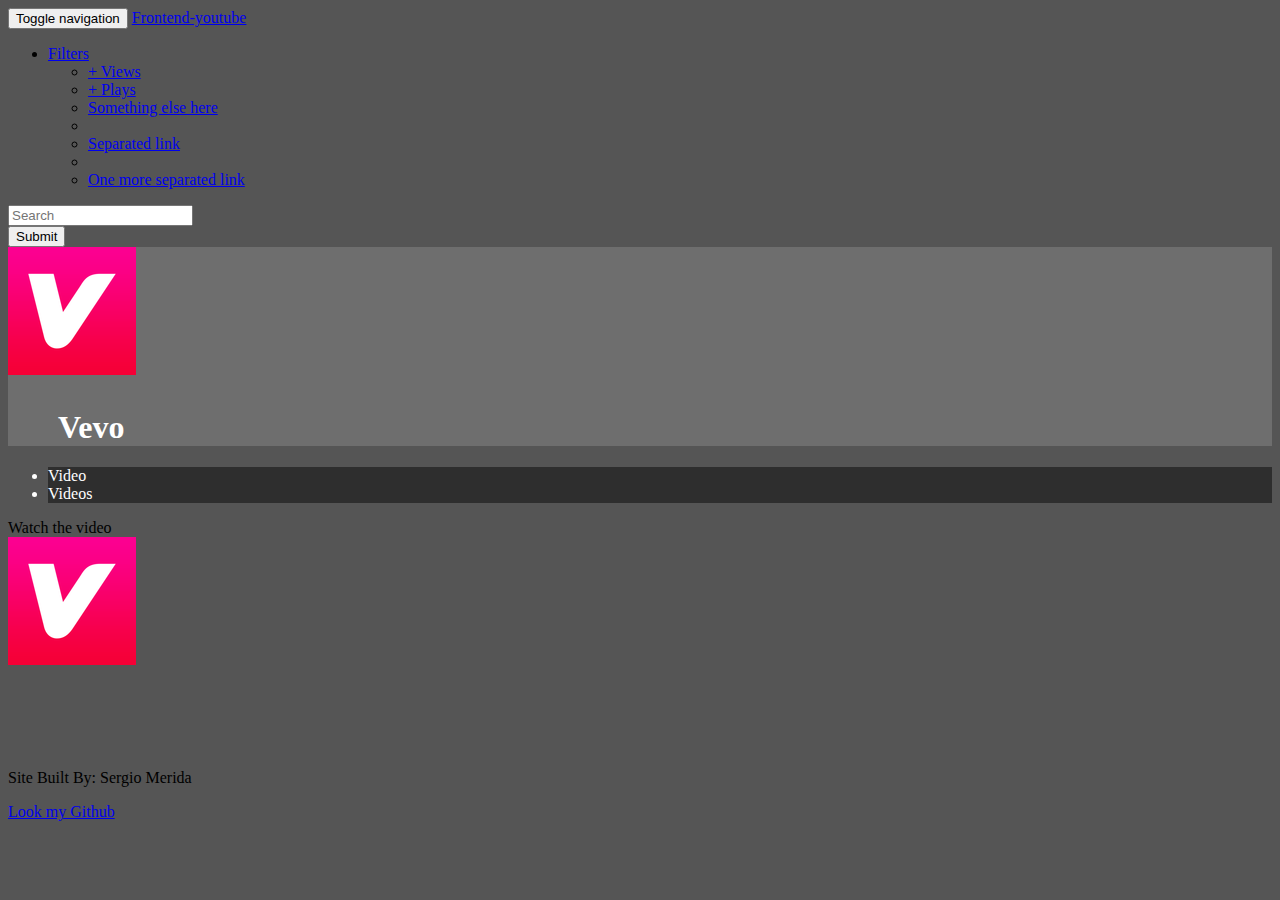
==== index.html @ ce989d82 "Second Commit" ====
<!DOCTYPE html>
<html>
<head>
 <meta charset="utf-8">
 <meta name="viewport" content="width=device-width, initial-scale=1.0">
 <meta name="viewport" content="width=device-width, initial-scale=1, maximum-scale=1, user-scalable=no">
 <link rel="shortcut icon" type="image/png" href="img/photo.jpg.png"/>

 <title>Frontend-youtube</title>

 <!-- Jquery -->
 <script src="http://ajax.googleapis.com/ajax/libs/jquery/1.10.2/jquery.min.js"></script>
 <script src="http://code.jquery.com/jquery-1.10.1.min.js"></script>
 <!--Knockout-->
 <script type='text/javascript' src='knockout-3.2.0.js'></script>

 <!-- Bootstrap core CSS -->
 <link href="bootstrap/css/bootstrap.css" rel="stylesheet">
 <link href="bootstrap/css/bootstrap.min.css" rel="stylesheet">
 <link href="bootstrap/css/bootstrap-theme.css" rel="stylesheet">
 <link href="bootstrap/css/bootstrap-theme.min.css" rel="stylesheet">
 <link href="css/styles.css" rel="stylesheet">

</head>
<body>
<nav class="navbar navbar-inverse" role="navigation">
  <div class="container-fluid">
    <!-- Brand and toggle get grouped for better mobile display -->
    <div class="navbar-header">
      <button type="button" class="navbar-toggle collapsed" data-toggle="collapse" data-target="#bs-example-navbar-collapse-1">
        <span class="sr-only">Toggle navigation</span>
        <span class="icon-bar"></span>
        <span class="icon-bar"></span>
        <span class="icon-bar"></span>
      </button>
      <a class="navbar-brand" href="#">Frontend-youtube</a>
    </div>

    <!-- Collect the nav links, forms, and other content for toggling -->
    <div class="collapse navbar-collapse" id="bs-example-navbar-collapse-1">
      <ul class="nav navbar-nav navbar-right">
        <li class="pull-right dropdown">
          <a href="#" class="dropdown-toggle" data-toggle="dropdown" role="button" aria-expanded="false">Filters <span class="caret"></span></a>
          <ul class="dropdown-menu" role="menu">
            <li><a href="#">+ Views</a></li>
            <li><a href="#">+ Plays</a></li>
            <li><a href="#">Something else here</a></li>
            <li class="divider"></li>
            <li><a href="#">Separated link</a></li>
            <li class="divider"></li>
            <li><a href="#">One more separated link</a></li>
          </ul>
        </li>
      </ul>
      <form class="pull-right navbar-form navbar-left" role="search">
        <div class="form-group">
          <input type="text" class="form-control" placeholder="Search">
        </div>
        <button type="submit" class="btn btn-danger">Submit</button>
      </form>
    </div><!-- /.navbar-collapse -->
  </div><!-- /.container-fluid -->
</nav><!--Navbar-->

 <div class="container">
  <div class="jumbotron top">
  <div class="row">
   <div class="col-md-2"></div>
   <div class="col-md-3">
   	<img src="images/avatar_99f4458751a7_128.png" class="img-responsive img-circle" alt="Responsive image">
   </div>	
   <div class="col-md-7">   
	<h1 class="vevo">Vevo</h1>
   </div>
  </div>
 </div>
 </div>

<div class="container up">
 <div class="row">
  <div class="col-md-4">
  	<!-- List group -->
  	<ul class="list-group">
  		<li class="list-group-item">Video</li>
         	<li class="list-group-item">Videos</li>
  	</ul>
  </div>
  	<div class="col-md-8">
		<div class="panel panel-inverse">
 	 		<div class="panel-heading">Watch the video</div>
  			<div class="panel-body">
    			<img src="images/avatar_99f4458751a7_128.png" class="img-responsive img-circle" alt="Responsive image">
  			</div>
		</div>
	</div>
 </div>
</div>


<div class="navbar navbar-inverse navbar-fixed-bottom">
 <div class="container">
  <p class="navbar-text pull-left">Site Built By: Sergio Merida</p>
  <a href="https://github.com/SergioMerida" target="blank" class="navbar-btn btn-danger btn pull-right">Look my Github</a>
 </div>
</div>

<!--Javascript-->
<script src="js/script.js"></script>
<!-- Bootstrap -->
<script src="bootstrap/js/bootstrap.js"></script>
<script src="bootstrap/js/bootstrap.min.js"></script>
</body>

</html>
---- css/styles.css ----
body {
    background-color: #555555;
}

.vevo {
   margin-left: 50px;
   margin-top: 30px;
   color: white;
}

.up {
	margin-bottom: 100px;
}

.top {
	background: #6E6E6E url('http://s3.amazonaws.com/codecademy-content/courses/ltp2/img/uber/black-thread.png') repeat left top;
}

.list-group-item {
	background-color: #2E2E2E;
	border: #555555;
	color: white;
}
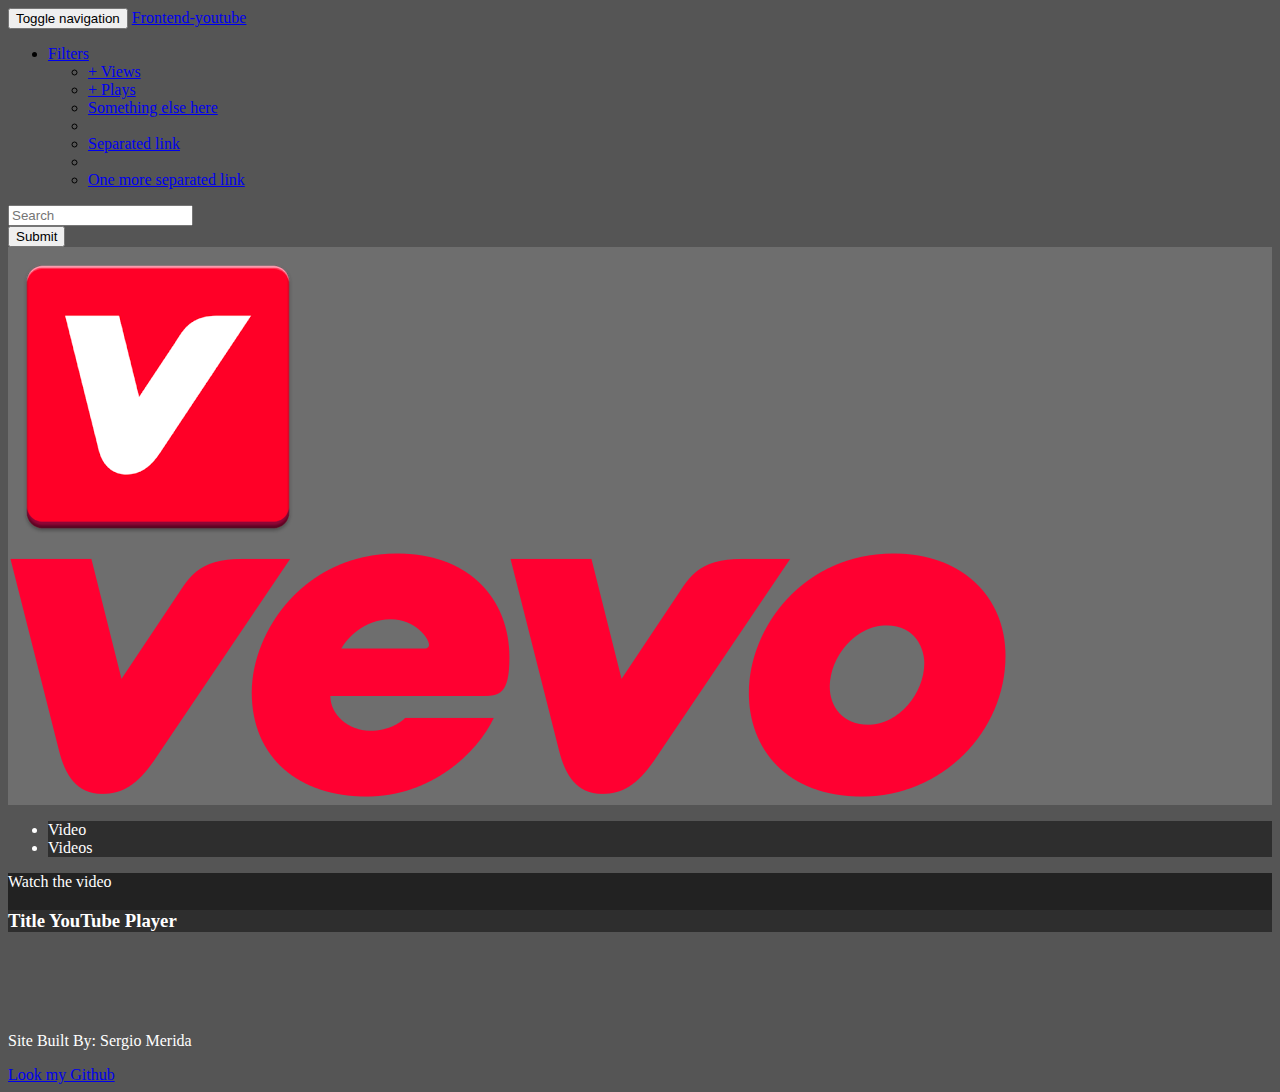
==== commit a7c20292: "3Commit" ====
--- a/index.html
+++ b/index.html
@@ -65,12 +65,12 @@
  <div class="container">
   <div class="jumbotron top">
   <div class="row">
-   <div class="col-md-2"></div>
-   <div class="col-md-3">
-   	<img src="images/avatar_99f4458751a7_128.png" class="img-responsive img-circle" alt="Responsive image">
-   </div>	
-   <div class="col-md-7">   
-	<h1 class="vevo">Vevo</h1>
+   <div class="col-md-2">
+   	<img src="images/vevo.png" class="img-responsive" alt="Responsive image">
+   </div>
+   <div class="col-md-1"></div>
+   <div class="col-md-8">
+   <img src="images/1000px-Vevo_logo.svg.png" class="img-responsive img-rounded" alt="Responsive image">
    </div>
   </div>
  </div>
@@ -88,14 +88,51 @@
   	<div class="col-md-8">
 		<div class="panel panel-inverse">
  	 		<div class="panel-heading">Watch the video</div>
-  			<div class="panel-body">
-    			<img src="images/avatar_99f4458751a7_128.png" class="img-responsive img-circle" alt="Responsive image">
-  			</div>
+  			<div class="panel-body"><!--Start the video-->
+                <div class="container">
+                    <div class="row">
+                        <h3>Title YouTube Player</h3>
+                        <div class="col-md-8">
+                            <div id="player"></div>
+                        </div>
+                        <div class="col-md-7">
+                            <div class="col-md-1">
+                                <!-- button play/pause -->
+                                <span class="button-play glyphicon glyphicon-play"></span>
+                                <span class="button-play glyphicon glyphicon-pause" style="display:none"></span>
+
+                            </div>
+                            <div class="col-md-1">
+                                <!-- button volume -->
+                                <span class="button-volume glyphicon glyphicon-volume-up"></span>
+                                <span class="button-volume glyphicon glyphicon-volume-down" style="display:none"></span>
+                            </div>
+                            <div class="col-md-9">
+                                <!-- input range with JqueryUI -->
+                                <div id="slider"></div>
+
+                            </div>
+                            <div class="col-md-1">
+                                <!-- button fullscreen -->
+                                <span class="button-resize glyphicon glyphicon-resize-full" id="fullsize"></span>
+
+                            </div>
+                        </div>
+                    </div>
+                </div>
+
+            </div>
 		</div>
 	</div>
  </div>
 </div>
 
+
+<script type="text/javascript">
+    $("#slider").slider({
+        range: "min"
+    });
+</script>
 
 <div class="navbar navbar-inverse navbar-fixed-bottom">
  <div class="container">
--- a/css/styles.css
+++ b/css/styles.css
@@ -18,6 +18,23 @@
 
 .list-group-item {
 	background-color: #2E2E2E;
-	border: #555555;
+	border: #222222;
 	color: white;
 }
+
+.panel {
+	background-color: #222222;
+	color: white;
+}
+
+.panel-body {
+	background-color: #2E2E2E;
+}
+
+.navbar-text {
+	color: white;
+}
+
+.dropdown-menu {
+	background-color: #555555;
+}
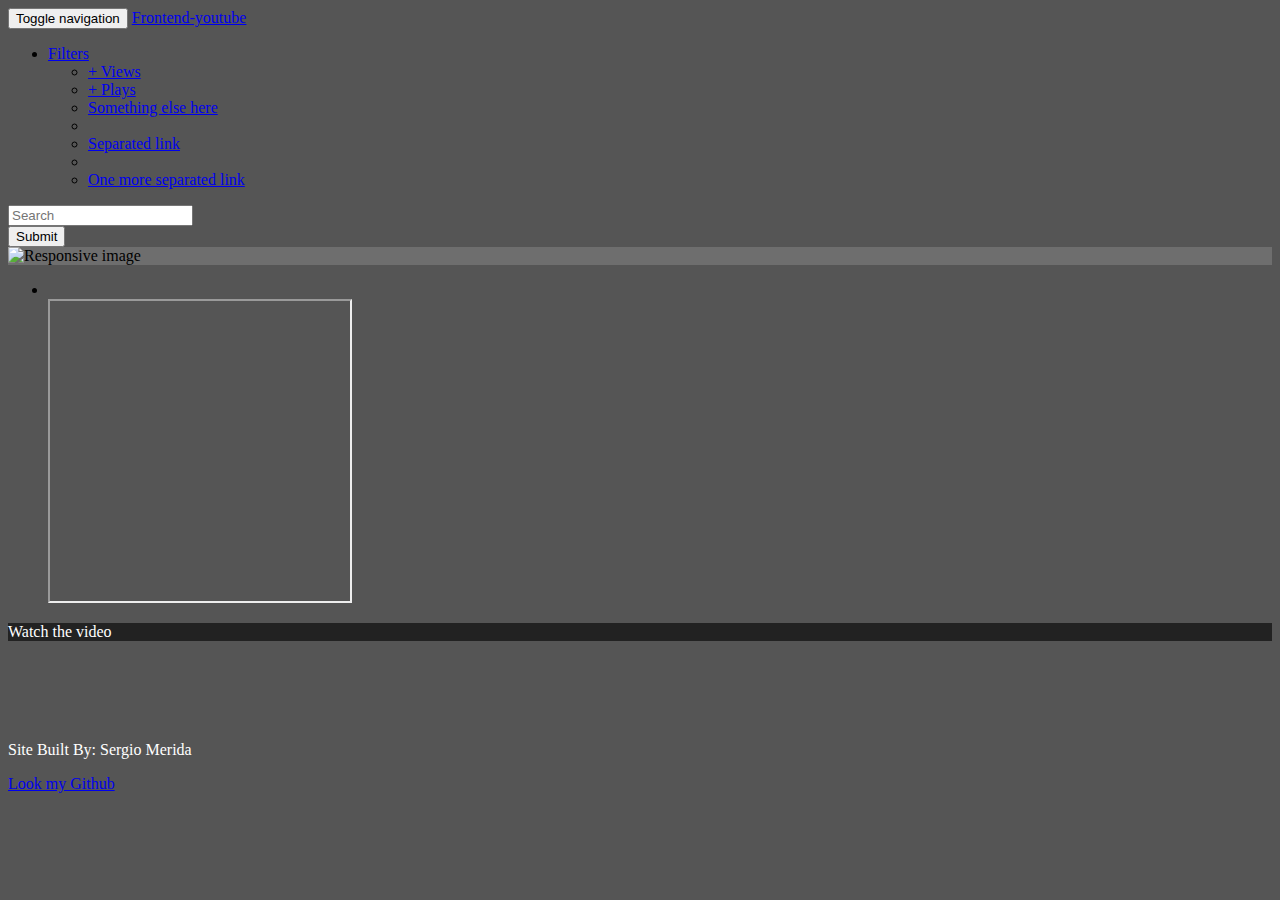
==== commit ae9cf921: "v3" ====
--- a/index.html
+++ b/index.html
@@ -1,29 +1,23 @@
 <!DOCTYPE html>
 <html>
 <head>
- <meta charset="utf-8">
- <meta name="viewport" content="width=device-width, initial-scale=1.0">
- <meta name="viewport" content="width=device-width, initial-scale=1, maximum-scale=1, user-scalable=no">
- <link rel="shortcut icon" type="image/png" href="img/photo.jpg.png"/>
+	<meta charset="utf-8">
+ 	<meta name="viewport" content="width=device-width, initial-scale=1.0">
+ 	<meta name="viewport" content="width=device-width, initial-scale=1, maximum-scale=1, user-scalable=no">
+ 	<link rel="shortcut icon" type="image/png" href="img/photo.jpg.png"/>
 
- <title>Frontend-youtube</title>
-
- <!-- Jquery -->
- <script src="http://ajax.googleapis.com/ajax/libs/jquery/1.10.2/jquery.min.js"></script>
- <script src="http://code.jquery.com/jquery-1.10.1.min.js"></script>
- <!--Knockout-->
- <script type='text/javascript' src='knockout-3.2.0.js'></script>
-
+ 	 <!-- Jquery -->
+ <script src="http://ajax.googleapis.com/ajax/libs/jquery/1.10.2/jquery.min.js"> </script>
+ <script type='text/javascript' src='knockout/knockout-3.2.0.js'></script>
  <!-- Bootstrap core CSS -->
- <link href="bootstrap/css/bootstrap.css" rel="stylesheet">
  <link href="bootstrap/css/bootstrap.min.css" rel="stylesheet">
- <link href="bootstrap/css/bootstrap-theme.css" rel="stylesheet">
  <link href="bootstrap/css/bootstrap-theme.min.css" rel="stylesheet">
  <link href="css/styles.css" rel="stylesheet">
 
 </head>
 <body>
-<nav class="navbar navbar-inverse" role="navigation">
+
+	<nav class="navbar navbar-inverse" role="navigation">
   <div class="container-fluid">
     <!-- Brand and toggle get grouped for better mobile display -->
     <div class="navbar-header">
@@ -66,11 +60,11 @@
   <div class="jumbotron top">
   <div class="row">
    <div class="col-md-2">
-   	<img src="images/vevo.png" class="img-responsive" alt="Responsive image">
+   	<img src="images/last.fm.png" class="img-responsive" alt="Responsive image">
    </div>
    <div class="col-md-1"></div>
    <div class="col-md-8">
-   <img src="images/1000px-Vevo_logo.svg.png" class="img-responsive img-rounded" alt="Responsive image">
+   <!--<img src="images/lastf.png" class="img-responsive img-rounded" alt="Responsive image">-->
    </div>
   </div>
  </div>
@@ -79,60 +73,24 @@
 <div class="container up">
  <div class="row">
   <div class="col-md-4">
-  	<!-- List group -->
-  	<ul class="list-group">
-  		<li class="list-group-item">Video</li>
-         	<li class="list-group-item">Videos</li>
-  	</ul>
+	<ul data-bind="foreach: model.items">
+		<li data-bind="text: snippet.title"></li>
+		<iframe data-bind="attr: {src: 'http://www.youtube.com/embed/' + id.videoId}" width="300" height="300"></iframe>
+   </ul>
   </div>
   	<div class="col-md-8">
 		<div class="panel panel-inverse">
  	 		<div class="panel-heading">Watch the video</div>
   			<div class="panel-body"><!--Start the video-->
-                <div class="container">
-                    <div class="row">
-                        <h3>Title YouTube Player</h3>
-                        <div class="col-md-8">
-                            <div id="player"></div>
-                        </div>
-                        <div class="col-md-7">
-                            <div class="col-md-1">
-                                <!-- button play/pause -->
-                                <span class="button-play glyphicon glyphicon-play"></span>
-                                <span class="button-play glyphicon glyphicon-pause" style="display:none"></span>
-
-                            </div>
-                            <div class="col-md-1">
-                                <!-- button volume -->
-                                <span class="button-volume glyphicon glyphicon-volume-up"></span>
-                                <span class="button-volume glyphicon glyphicon-volume-down" style="display:none"></span>
-                            </div>
-                            <div class="col-md-9">
-                                <!-- input range with JqueryUI -->
-                                <div id="slider"></div>
-
-                            </div>
-                            <div class="col-md-1">
-                                <!-- button fullscreen -->
-                                <span class="button-resize glyphicon glyphicon-resize-full" id="fullsize"></span>
-
-                            </div>
-                        </div>
-                    </div>
+                <div class="embed-responsive embed-responsive-16by9">
+                <div id="player"></div>
                 </div>
-
-            </div>
-		</div>
-	</div>
- </div>
+        </div>
+		  </div>
+	  </div>
+  </div>
 </div>
 
-
-<script type="text/javascript">
-    $("#slider").slider({
-        range: "min"
-    });
-</script>
 
 <div class="navbar navbar-inverse navbar-fixed-bottom">
  <div class="container">
@@ -140,12 +98,12 @@
   <a href="https://github.com/SergioMerida" target="blank" class="navbar-btn btn-danger btn pull-right">Look my Github</a>
  </div>
 </div>
-
-<!--Javascript-->
-<script src="js/script.js"></script>
-<!-- Bootstrap -->
-<script src="bootstrap/js/bootstrap.js"></script>
-<script src="bootstrap/js/bootstrap.min.js"></script>
+	
+	<!--Javascript-->
+	<script src="js/script.js"></script>
+	<!-- Bootstrap -->
+	<script src="bootstrap/js/bootstrap.js"></script>
+	<script src="bootstrap/js/bootstrap.min.js"></script>
 </body>
 
 </html>
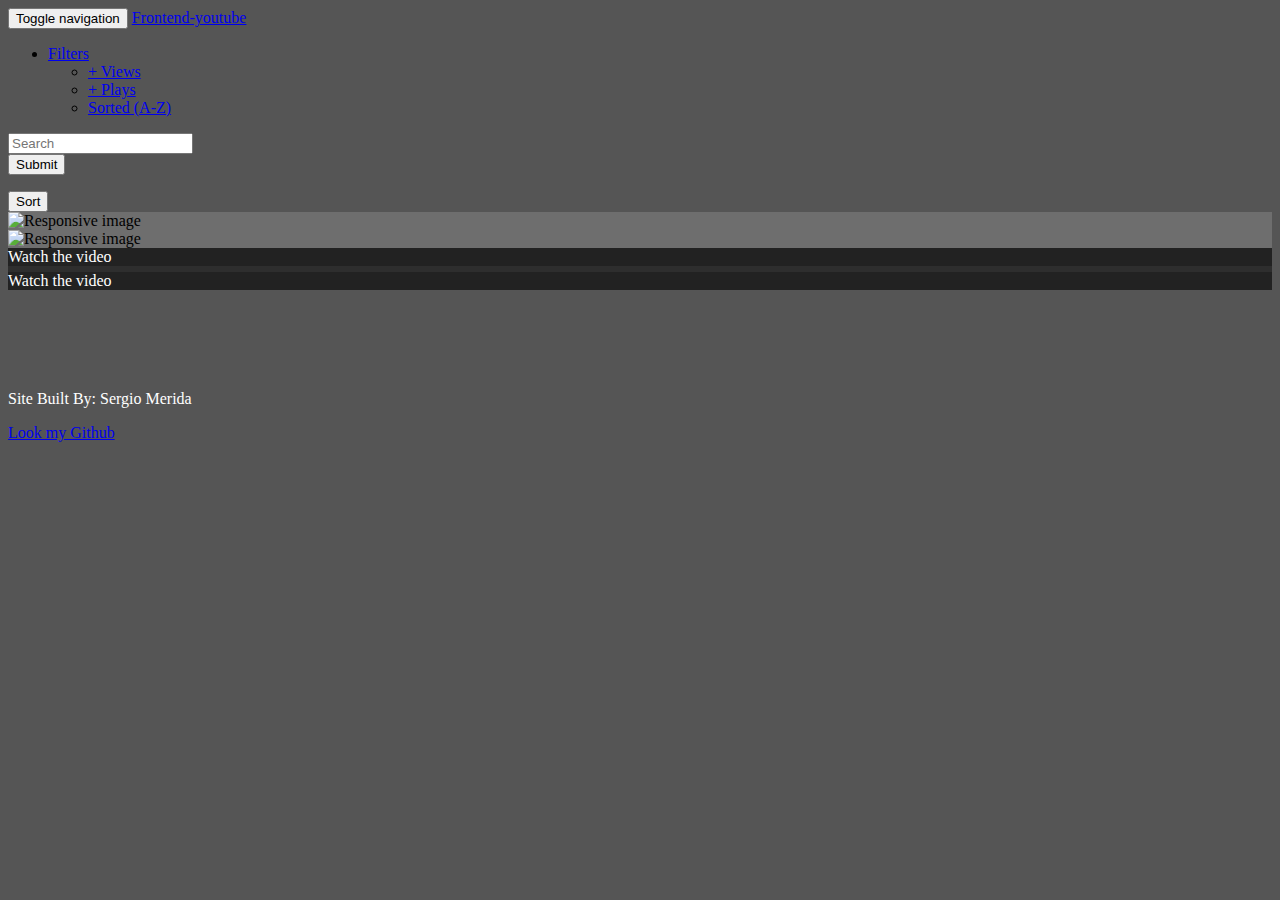
==== commit 83fa31c2: "Changes in the call" ====
--- a/index.html
+++ b/index.html
@@ -6,7 +6,7 @@
  	<meta name="viewport" content="width=device-width, initial-scale=1, maximum-scale=1, user-scalable=no">
  	<link rel="shortcut icon" type="image/png" href="img/photo.jpg.png"/>
 
- 	 <!-- Jquery -->
+ <!-- Jquery -->
  <script src="http://ajax.googleapis.com/ajax/libs/jquery/1.10.2/jquery.min.js"> </script>
  <script type='text/javascript' src='knockout/knockout-3.2.0.js'></script>
  <!-- Bootstrap core CSS -->
@@ -38,11 +38,7 @@
           <ul class="dropdown-menu" role="menu">
             <li><a href="#">+ Views</a></li>
             <li><a href="#">+ Plays</a></li>
-            <li><a href="#">Something else here</a></li>
-            <li class="divider"></li>
-            <li><a href="#">Separated link</a></li>
-            <li class="divider"></li>
-            <li><a href="#">One more separated link</a></li>
+            <li><a href="#" data-bind="click:function() {$('.title').sort();}">Sorted (A-Z)</a></li>
           </ul>
         </li>
       </ul>
@@ -56,15 +52,20 @@
   </div><!-- /.container-fluid -->
 </nav><!--Navbar-->
 
+
+<p data-bind="text:allItems"></p>
+<button data-bind="click: sortItems, enable: allItems().length > 1">Sort</button>
+
  <div class="container">
   <div class="jumbotron top">
   <div class="row">
-   <div class="col-md-2">
-   	<img src="images/last.fm.png" class="img-responsive" alt="Responsive image">
+
+   <div class="col-md-4">
+   	<img src="images/1418727372_youtube.svg" class="img-responsive" alt="Responsive image">
    </div>
-   <div class="col-md-1"></div>
-   <div class="col-md-8">
-   <!--<img src="images/lastf.png" class="img-responsive img-rounded" alt="Responsive image">-->
+   
+   <div class="col-md-6">
+   <img src="images/lastfm.png" height="250" width="300"class="img-responsive img-rounded" alt="Responsive image">
    </div>
   </div>
  </div>
@@ -72,24 +73,37 @@
 
 <div class="container up">
  <div class="row">
-  <div class="col-md-4">
-	<ul data-bind="foreach: model.items">
-		<li data-bind="text: snippet.title"></li>
-		<iframe data-bind="attr: {src: 'http://www.youtube.com/embed/' + id.videoId}" width="300" height="300"></iframe>
-   </ul>
-  </div>
-  	<div class="col-md-8">
+  <div class="col-md-3">
+	<div class="panel panel-inverse">
+ 	 	<div class="panel-heading">Watch the video</div>
+  		<div class="panel-body"><!--Start the video-->
+	<table>
+			<thead>
+				<tr>
+					<th></th>
+				</tr>
+			</thead>
+            <tbody class ="yo">
+				
+            </tbody>
+	</table>
+	</div>
+	</div>
+  </div><!--col-md-3-->
+	
+  	<div class="col-md-9">
 		<div class="panel panel-inverse">
  	 		<div class="panel-heading">Watch the video</div>
   			<div class="panel-body"><!--Start the video-->
                 <div class="embed-responsive embed-responsive-16by9">
-                <div id="player"></div>
+                <div class="video"></div>
                 </div>
         </div>
 		  </div>
 	  </div>
   </div>
 </div>
+
 
 
 <div class="navbar navbar-inverse navbar-fixed-bottom">
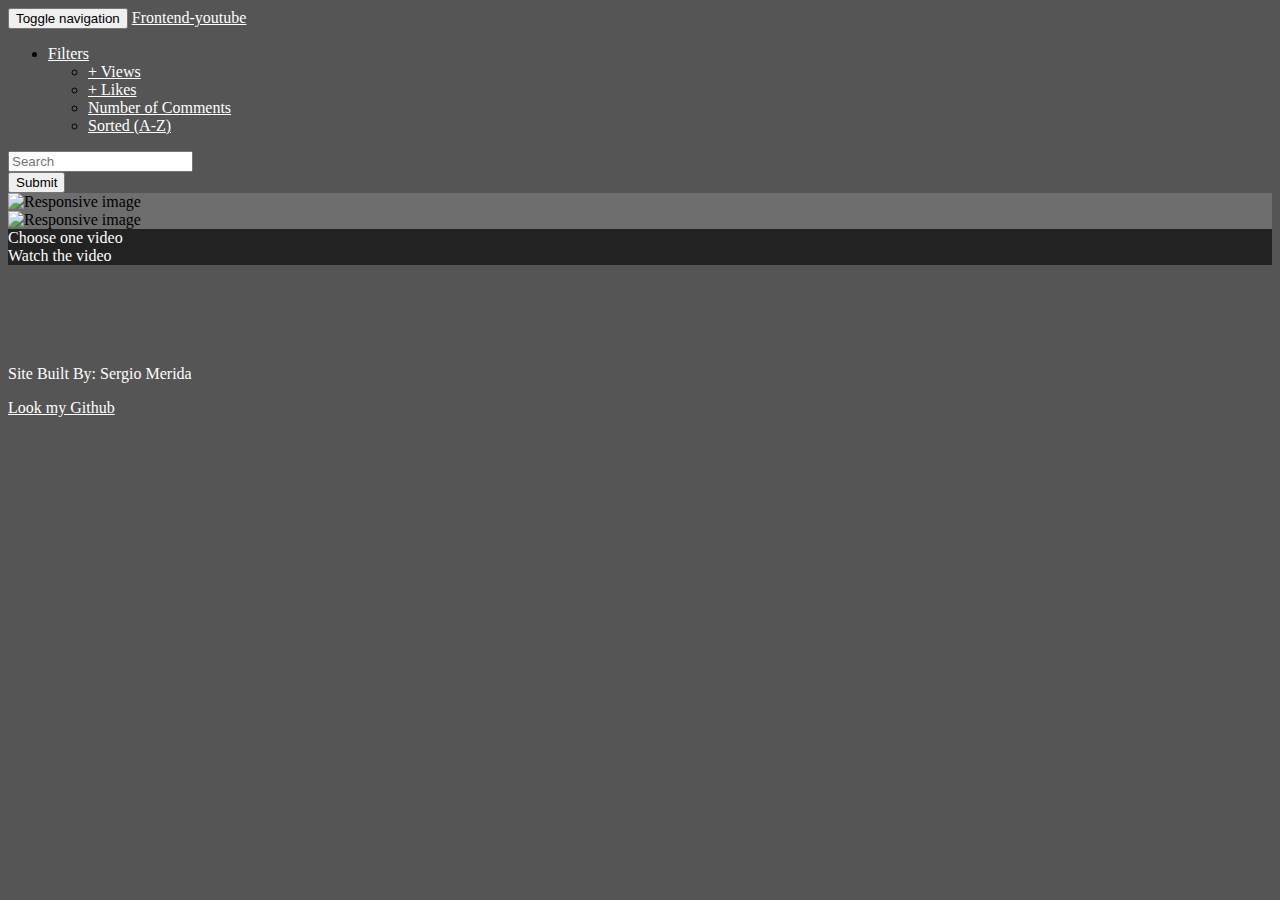
==== commit 1c59173e: "Kendo knockout" ====
--- a/index.html
+++ b/index.html
@@ -6,14 +6,18 @@
  	<meta name="viewport" content="width=device-width, initial-scale=1, maximum-scale=1, user-scalable=no">
  	<link rel="shortcut icon" type="image/png" href="img/photo.jpg.png"/>
 
+ <!-- Kendo -->
+<link href="Kendo/kendo.common.min.css" rel="stylesheet">
+<link href="Kendo/kendo.silver.min.css" rel="stylesheet">
+
  <!-- Jquery -->
  <script src="http://ajax.googleapis.com/ajax/libs/jquery/1.10.2/jquery.min.js"> </script>
  <script type='text/javascript' src='knockout/knockout-3.2.0.js'></script>
+ <script type='text/javascript' src='knockout/knockout.simpleGrid.3.0.js'></script>
  <!-- Bootstrap core CSS -->
  <link href="bootstrap/css/bootstrap.min.css" rel="stylesheet">
  <link href="bootstrap/css/bootstrap-theme.min.css" rel="stylesheet">
  <link href="css/styles.css" rel="stylesheet">
-
 </head>
 <body>
 
@@ -36,9 +40,10 @@
         <li class="pull-right dropdown">
           <a href="#" class="dropdown-toggle" data-toggle="dropdown" role="button" aria-expanded="false">Filters <span class="caret"></span></a>
           <ul class="dropdown-menu" role="menu">
-            <li><a href="#">+ Views</a></li>
-            <li><a href="#">+ Plays</a></li>
-            <li><a href="#" data-bind="click:function() {$('.title').sort();}">Sorted (A-Z)</a></li>
+            <li><a href="#" data-bind='click: sortByViews'>+ Views</a></li>
+            <li><a href="#" data-bind='click: sortByLikes'>+ Likes</a></li>
+			<li><a href="#" data-bind='click: sortByComments'>Number of Comments</a></li>
+            <li><a href="#" data-bind= 'click: sortByName'>Sorted (A-Z)</a></li>
           </ul>
         </li>
       </ul>
@@ -51,10 +56,6 @@
     </div><!-- /.navbar-collapse -->
   </div><!-- /.container-fluid -->
 </nav><!--Navbar-->
-
-
-<p data-bind="text:allItems"></p>
-<button data-bind="click: sortItems, enable: allItems().length > 1">Sort</button>
 
  <div class="container">
   <div class="jumbotron top">
@@ -73,25 +74,25 @@
 
 <div class="container up">
  <div class="row">
-  <div class="col-md-3">
+  <div class="col-md-6">
 	<div class="panel panel-inverse">
- 	 	<div class="panel-heading">Watch the video</div>
-  		<div class="panel-body"><!--Start the video-->
-	<table>
-			<thead>
-				<tr>
-					<th></th>
-				</tr>
-			</thead>
-            <tbody class ="yo">
-				
-            </tbody>
-	</table>
-	</div>
-	</div>
+ 	 	<div class="panel-heading">Choose one video</div>
+      <div data-bind="kendoGrid: gridOptions"></div>
+        <script id="rowTmpl" type="text/html">
+            <tr>
+                <td data-bind="text: name"></td>
+                <td> <img width="100px" height="100px" data-bind="attr:{src: images}" /></td>
+				<td data-bind="text: view"></td>
+				<td data-bind="text: like"></td>
+				<td data-bind="text: comment"></td>
+            </tr>
+        </script>
+  		  <div class="panel-body">
+		  </div><!--panel body-->
+		</div><!--panel close-->
   </div><!--col-md-3-->
 	
-  	<div class="col-md-9">
+  	<div class="col-md-6">
 		<div class="panel panel-inverse">
  	 		<div class="panel-heading">Watch the video</div>
   			<div class="panel-body"><!--Start the video-->
@@ -118,6 +119,12 @@
 	<!-- Bootstrap -->
 	<script src="bootstrap/js/bootstrap.js"></script>
 	<script src="bootstrap/js/bootstrap.min.js"></script>
+	<link href="script.css" rel="stylesheet">
+
+	 <!-- Kendo -->
+	<script src="Kendo/kendo.all.min.js"></script>
+	<script src="Kendo/knockout-kendo.min.js"></script>
+
 </body>
 
 </html>
--- a/Kendo/kendo.common.min.css
+++ b/Kendo/kendo.common.min.css
@@ -0,0 +1,9 @@
+/*
+* Kendo UI Complete v2013.3.1119 (http://kendoui.com)
+* Copyright 2013 Telerik AD. All rights reserved.
+*
+* Kendo UI commercial licenses may be obtained at
+* https://www.kendoui.com/purchase/license-agreement.aspx
+* If you do not own a commercial license, this file shall be governed by the trial license terms.
+*/
+.fake{color:red}.k-reset{margin:0;padding:0;border:0;outline:0;text-decoration:none;font-size:100%;list-style:none}.k-floatwrap:after,.k-slider-items:after,.k-grid-toolbar:after{content:"";display:block;clear:both;visibility:hidden;height:0;overflow:hidden}.k-floatwrap,.k-slider-items,.k-grid-toolbar{display:inline-block}.k-floatwrap,.k-slider-items,.k-grid-toolbar{display:block}.prohibit-selection{-khtml-user-select:none;-webkit-user-select:none;-moz-user-select:-moz-none;-ms-user-select:none;user-select:none}.k-block,.k-button,.k-header,.k-grid-header,.k-toolbar,.k-grouping-header,.k-tooltip,.k-pager-wrap,.k-tabstrip-items .k-item,.k-link.k-state-hover,.k-textbox,.k-textbox:hover,.k-autocomplete,.k-dropdown-wrap,.k-picker-wrap,.k-numeric-wrap,.k-autocomplete.k-state-hover,.k-dropdown-wrap.k-state-hover,.k-picker-wrap.k-state-hover,.k-numeric-wrap.k-state-hover,.k-draghandle{background-repeat:repeat;background-position:0 center}.k-link:hover{text-decoration:none}.k-state-highlight>.k-link{color:inherit}.k-textbox>input,.k-input[type="text"],.k-input[type="number"],.k-textbox,.k-picker-wrap .k-input,.k-button{font-size:100%;font-family:inherit;border-style:solid;border-width:1px;-webkit-appearance:none}.k-widget,.k-block,.k-inline-block,.k-draghandle{border-style:solid;border-width:1px;-webkit-appearance:none}.k-block,.k-widget{line-height:normal;outline:0}.k-block{padding:2px}.k-button{display:inline-block;margin:0;padding:2px 7px 2px;font-family:inherit;line-height:1.66em;text-align:center;cursor:pointer;text-decoration:none}.k-ie7 .k-button{line-height:normal}a.k-button{-khtml-user-select:none;-webkit-user-select:none;-moz-user-select:-moz-none;-ms-user-select:none;user-select:none;text-decoration:none}.k-button:-moz-any(input){padding-bottom:.37em;padding-top:.37em}.k-ie7 .k-button{overflow:visible;margin-right:4px}.k-ie7 a.k-button{line-height:1.6;padding-left:7px;padding-right:7px}.k-ie7 .k-slider a.k-button{height:22px;line-height:22px;padding:0}.k-ie7 .k-button-expand{margin-left:0;margin-right:0}button.k-button::-moz-focus-inner,input.k-button::-moz-focus-inner{padding:0;border:0}a.k-button-expand{display:block}button.k-button-expand,input[type="submit"].k-button-expand,input[type="button"].k-button-expand,input[type="reset"].k-button-expand{width:100%}body .k-button-icon{padding-left:4px;padding-right:4px}.k-ie7 a.k-button-icon{padding-left:5px;padding-right:5px}.k-button-icontext{padding-right:8px;overflow:visible}.k-button-icontext .k-icon,.k-button-icontext .k-image{margin-right:.2rem;margin-left:-0.2rem;vertical-align:text-top}html body .k-button-bare{background:none!important;color:inherit;border-width:0}html body .k-button-bare.k-upload-button:hover{color:inherit}.k-link{cursor:pointer;outline:0;text-decoration:none}.k-grid-header span.k-link{cursor:default}.k-state-disabled,.k-state-disabled .k-link,.k-state-disabled .k-icon,.k-state-disabled .k-button,.k-state-disabled .k-draghandle,.k-state-disabled .k-upload-button input{cursor:default!important;outline:0}@media print{.k-state-disabled,.k-state-disabled .k-input{opacity:1!important}}.k-state-error{border-style:ridge}.k-state-empty{font-style:italic}.k-icon,.k-sprite,.k-button-group .k-tool-icon{display:inline-block;width:16px;height:16px;overflow:hidden;background-repeat:no-repeat;font-size:0;line-height:0;text-align:center}.k-ie8 .k-icon,.k-ie8 .k-sprite,.k-ie8 .k-button-group .k-tool-icon{vertical-align:middle}:root *>.k-icon,:root *>.k-sprite,:root *>.k-button-group .k-tool-icon{vertical-align:middle}.k-icon,.k-sprite{background-color:transparent}.k-ie7 .k-icon,.k-ie7 .k-sprite{text-indent:0}.k-numerictextbox .k-select .k-link span.k-i-arrow-n{background-position:0 -3px}.k-numerictextbox .k-select .k-link span.k-i-arrow-s{background-position:0 -35px}.k-state-selected .k-i-arrow-n{background-position:-16px 0}.k-link:not(.k-state-disabled):hover>.k-state-selected .k-i-arrow-n,.k-state-hover>.k-state-selected .k-i-arrow-n,.k-state-hover>*>.k-state-selected .k-i-arrow-n,.k-button:hover .k-state-selected .k-i-arrow-n,.k-textbox:hover .k-state-selected .k-i-arrow-n,.k-button:active .k-state-selected .k-i-arrow-n{background-position:-32px 0}.k-numerictextbox .k-link.k-state-selected span.k-i-arrow-n,.k-numerictextbox .k-state-hover .k-link span.k-i-arrow-n{background-position:-16px -3px}.k-state-selected .k-i-arrow-s{background-position:-16px -32px}.k-link:not(.k-state-disabled):hover>.k-state-selected .k-i-arrow-s,.k-state-hover>.k-state-selected .k-i-arrow-s,.k-state-hover>*>.k-state-selected .k-i-arrow-s,.k-button:hover .k-state-selected .k-i-arrow-s,.k-textbox:hover .k-state-selected .k-i-arrow-s,.k-button:active .k-state-selected .k-i-arrow-s{background-position:-32px -32px}.k-numerictextbox .k-link.k-state-selected span.k-i-arrow-s,.k-numerictextbox .k-state-hover .k-link span.k-i-arrow-s{background-position:-16px -35px}.k-grid-header .k-link:hover span.k-i-arrow-n{background-position:0 0}.k-grid-header .k-link:hover span.k-i-arrow-s{background-position:0 -32px}.k-group-indicator .k-link:hover span.k-si-arrow-n{background-position:0 -129px}.k-group-indicator .k-link:hover span.k-si-arrow-s{background-position:0 -159px}.k-group-indicator .k-button:hover span.k-group-delete{background-position:-32px -16px}.k-scheduler .k-scheduler-toolbar .k-nav-current .k-link .k-i-calendar{background-position:-32px -176px}.k-i-arrow-n{background-position:0 0}.k-link:not(.k-state-disabled):hover>.k-i-arrow-n,.k-state-hover>.k-i-arrow-n,.k-state-hover>*>.k-i-arrow-n,.k-button:hover .k-i-arrow-n,.k-textbox:hover .k-i-arrow-n,.k-button:active .k-i-arrow-n{background-position:-16px 0}.k-i-arrow-e{background-position:0 -16px}.k-link:not(.k-state-disabled):hover>.k-i-arrow-e,.k-state-hover>.k-i-arrow-e,.k-state-hover>*>.k-i-arrow-e,.k-button:hover .k-i-arrow-e,.k-textbox:hover .k-i-arrow-e,.k-button:active .k-i-arrow-e{background-position:-16px -16px}.k-rtl .k-i-arrow-w{background-position:0 -16px}.k-rtl .k-link:not(.k-state-disabled):hover>.k-i-arrow-w,.k-rtl .k-state-hover>.k-i-arrow-w,.k-rtl .k-state-hover>*>.k-i-arrow-w,.k-rtl .k-button:hover .k-i-arrow-w,.k-rtl .k-textbox:hover .k-i-arrow-w,.k-rtl .k-button:active .k-i-arrow-w{background-position:-16px -16px}.k-i-arrow-s{background-position:0 -32px}.k-link:not(.k-state-disabled):hover>.k-i-arrow-s,.k-state-hover>.k-i-arrow-s,.k-state-hover>*>.k-i-arrow-s,.k-button:hover .k-i-arrow-s,.k-textbox:hover .k-i-arrow-s,.k-button:active .k-i-arrow-s{background-position:-16px -32px}.k-i-arrow-w{background-position:0 -48px}.k-link:not(.k-state-disabled):hover>.k-i-arrow-w,.k-state-hover>.k-i-arrow-w,.k-state-hover>*>.k-i-arrow-w,.k-button:hover .k-i-arrow-w,.k-textbox:hover .k-i-arrow-w,.k-button:active .k-i-arrow-w{background-position:-16px -48px}.k-rtl .k-i-arrow-e{background-position:0 -48px}.k-rtl .k-link:not(.k-state-disabled):hover>.k-i-arrow-e,.k-rtl .k-state-hover>.k-i-arrow-e,.k-rtl .k-state-hover>*>.k-i-arrow-e,.k-rtl .k-button:hover .k-i-arrow-e,.k-rtl .k-textbox:hover .k-i-arrow-e,.k-rtl .k-button:active .k-i-arrow-e{background-position:-16px -48px}.k-i-seek-n{background-position:0 -64px}.k-link:not(.k-state-disabled):hover>.k-i-seek-n,.k-state-hover>.k-i-seek-n,.k-state-hover>*>.k-i-seek-n,.k-button:hover .k-i-seek-n,.k-textbox:hover .k-i-seek-n,.k-button:active .k-i-seek-n{background-position:-16px -64px}.k-i-seek-e{background-position:0 -80px}.k-link:not(.k-state-disabled):hover>.k-i-seek-e,.k-state-hover>.k-i-seek-e,.k-state-hover>*>.k-i-seek-e,.k-button:hover .k-i-seek-e,.k-textbox:hover .k-i-seek-e,.k-button:active .k-i-seek-e{background-position:-16px -80px}.k-rtl .k-i-seek-w{background-position:0 -80px}.k-rtl .k-link:not(.k-state-disabled):hover>.k-i-seek-w,.k-rtl .k-state-hover>.k-i-seek-w,.k-rtl .k-state-hover>*>.k-i-seek-w,.k-rtl .k-button:hover .k-i-seek-w,.k-rtl .k-textbox:hover .k-i-seek-w,.k-rtl .k-button:active .k-i-seek-w{background-position:-16px -80px}.k-i-seek-s{background-position:0 -96px}.k-link:not(.k-state-disabled):hover>.k-i-seek-s,.k-state-hover>.k-i-seek-s,.k-state-hover>*>.k-i-seek-s,.k-button:hover .k-i-seek-s,.k-textbox:hover .k-i-seek-s,.k-button:active .k-i-seek-s{background-position:-16px -96px}.k-i-seek-w{background-position:0 -112px}.k-link:not(.k-state-disabled):hover>.k-i-seek-w,.k-state-hover>.k-i-seek-w,.k-state-hover>*>.k-i-seek-w,.k-button:hover .k-i-seek-w,.k-textbox:hover .k-i-seek-w,.k-button:active .k-i-seek-w{background-position:-16px -112px}.k-rtl .k-i-seek-e{background-position:0 -112px}.k-rtl .k-link:not(.k-state-disabled):hover>.k-i-seek-e,.k-rtl .k-state-hover>.k-i-seek-e,.k-rtl .k-state-hover>*>.k-i-seek-e,.k-rtl .k-button:hover .k-i-seek-e,.k-rtl .k-textbox:hover .k-i-seek-e,.k-rtl .k-button:active .k-i-seek-e{background-position:-16px -112px}.k-si-arrow-n{background-position:0 -129px}.k-link:not(.k-state-disabled):hover>.k-si-arrow-n,.k-state-hover>.k-si-arrow-n,.k-state-hover>*>.k-si-arrow-n,.k-button:hover .k-si-arrow-n,.k-textbox:hover .k-si-arrow-n,.k-button:active .k-si-arrow-n{background-position:-16px -129px}.k-si-arrow-e{background-position:0 -144px}.k-link:not(.k-state-disabled):hover>.k-si-arrow-e,.k-state-hover>.k-si-arrow-e,.k-state-hover>*>.k-si-arrow-e,.k-button:hover .k-si-arrow-e,.k-textbox:hover .k-si-arrow-e,.k-button:active .k-si-arrow-e{background-position:-16px -144px}.k-si-arrow-s{background-position:0 -159px}.k-link:not(.k-state-disabled):hover>.k-si-arrow-s,.k-state-hover>.k-si-arrow-s,.k-state-hover>*>.k-si-arrow-s,.k-button:hover .k-si-arrow-s,.k-textbox:hover .k-si-arrow-s,.k-button:active .k-si-arrow-s{background-position:-16px -159px}.k-si-arrow-w{background-position:0 -176px}.k-link:not(.k-state-disabled):hover>.k-si-arrow-w,.k-state-hover>.k-si-arrow-w,.k-state-hover>*>.k-si-arrow-w,.k-button:hover .k-si-arrow-w,.k-textbox:hover .k-si-arrow-w,.k-button:active .k-si-arrow-w{background-position:-16px -176px}.k-i-arrowhead-n{background-position:0 -256px}.k-link:not(.k-state-disabled):hover>.k-i-arrowhead-n,.k-state-hover>.k-i-arrowhead-n,.k-state-hover>*>.k-i-arrowhead-n,.k-button:hover .k-i-arrowhead-n,.k-textbox:hover .k-i-arrowhead-n,.k-button:active .k-i-arrowhead-n{background-position:-16px -256px}.k-i-arrowhead-e{background-position:0 -272px}.k-link:not(.k-state-disabled):hover>.k-i-arrowhead-e,.k-state-hover>.k-i-arrowhead-e,.k-state-hover>*>.k-i-arrowhead-e,.k-button:hover .k-i-arrowhead-e,.k-textbox:hover .k-i-arrowhead-e,.k-button:active .k-i-arrowhead-e{background-position:-16px -272px}.k-i-arrowhead-s{background-position:0 -288px}.k-link:not(.k-state-disabled):hover>.k-i-arrowhead-s,.k-state-hover>.k-i-arrowhead-s,.k-state-hover>*>.k-i-arrowhead-s,.k-button:hover .k-i-arrowhead-s,.k-textbox:hover .k-i-arrowhead-s,.k-button:active .k-i-arrowhead-s{background-position:-16px -288px}.k-i-arrowhead-w{background-position:0 -304px}.k-link:not(.k-state-disabled):hover>.k-i-arrowhead-w,.k-state-hover>.k-i-arrowhead-w,.k-state-hover>*>.k-i-arrowhead-w,.k-button:hover .k-i-arrowhead-w,.k-textbox:hover .k-i-arrowhead-w,.k-button:active .k-i-arrowhead-w{background-position:-16px -304px}.k-i-expand,.k-plus,.k-plus-disabled{background-position:0 -192px}.k-link:not(.k-state-disabled):hover>.k-i-expand,.k-link:not(.k-state-disabled):hover>.k-plus,.k-link:not(.k-state-disabled):hover>.k-plus-disabled,.k-state-hover>.k-i-expand,.k-state-hover>.k-plus,.k-state-hover>.k-plus-disabled,.k-state-hover>*>.k-i-expand,.k-state-hover>*>.k-plus,.k-state-hover>*>.k-plus-disabled,.k-button:hover .k-i-expand,.k-button:hover .k-plus,.k-button:hover .k-plus-disabled,.k-textbox:hover .k-i-expand,.k-textbox:hover .k-plus,.k-textbox:hover .k-plus-disabled,.k-button:active .k-i-expand,.k-button:active .k-plus,.k-button:active .k-plus-disabled{background-position:-16px -192px}.k-i-expand-w,.k-rtl .k-i-expand,.k-rtl .k-plus,.k-rtl .k-plus-disabled{background-position:0 -208px}.k-link:not(.k-state-disabled):hover>.k-i-expand-w,.k-link:not(.k-state-disabled):hover>.k-rtl .k-i-expand,.k-link:not(.k-state-disabled):hover>.k-rtl .k-plus,.k-link:not(.k-state-disabled):hover>.k-rtl .k-plus-disabled,.k-state-hover>.k-i-expand-w,.k-state-hover>.k-rtl .k-i-expand,.k-state-hover>.k-rtl .k-plus,.k-state-hover>.k-rtl .k-plus-disabled,.k-state-hover>*>.k-i-expand-w,.k-state-hover>*>.k-rtl .k-i-expand,.k-state-hover>*>.k-rtl .k-plus,.k-state-hover>*>.k-rtl .k-plus-disabled,.k-button:hover .k-i-expand-w,.k-button:hover .k-rtl .k-i-expand,.k-button:hover .k-rtl .k-plus,.k-button:hover .k-rtl .k-plus-disabled,.k-textbox:hover .k-i-expand-w,.k-textbox:hover .k-rtl .k-i-expand,.k-textbox:hover .k-rtl .k-plus,.k-textbox:hover .k-rtl .k-plus-disabled,.k-button:active .k-i-expand-w,.k-button:active .k-rtl .k-i-expand,.k-button:active .k-rtl .k-plus,.k-button:active .k-rtl .k-plus-disabled{background-position:-16px -208px}.k-i-collapse,.k-minus,.k-minus-disabled{background-position:0 -224px}.k-link:not(.k-state-disabled):hover>.k-i-collapse,.k-link:not(.k-state-disabled):hover>.k-minus,.k-link:not(.k-state-disabled):hover>.k-minus-disabled,.k-state-hover>.k-i-collapse,.k-state-hover>.k-minus,.k-state-hover>.k-minus-disabled,.k-state-hover>*>.k-i-collapse,.k-state-hover>*>.k-minus,.k-state-hover>*>.k-minus-disabled,.k-button:hover .k-i-collapse,.k-button:hover .k-minus,.k-button:hover .k-minus-disabled,.k-textbox:hover .k-i-collapse,.k-textbox:hover .k-minus,.k-textbox:hover .k-minus-disabled,.k-button:active .k-i-collapse,.k-button:active .k-minus,.k-button:active .k-minus-disabled{background-position:-16px -224px}.k-i-collapse-w,.k-rtl .k-i-collapse,.k-rtl .k-minus,.k-rtl .k-minus-disabled{background-position:0 -240px}.k-link:not(.k-state-disabled):hover>.k-i-collapse-w,.k-link:not(.k-state-disabled):hover>.k-rtl .k-i-collapse,.k-link:not(.k-state-disabled):hover>.k-rtl .k-minus,.k-link:not(.k-state-disabled):hover>.k-rtl .k-minus-disabled,.k-state-hover>.k-i-collapse-w,.k-state-hover>.k-rtl .k-i-collapse,.k-state-hover>.k-rtl .k-minus,.k-state-hover>.k-rtl .k-minus-disabled,.k-state-hover>*>.k-i-collapse-w,.k-state-hover>*>.k-rtl .k-i-collapse,.k-state-hover>*>.k-rtl .k-minus,.k-state-hover>*>.k-rtl .k-minus-disabled,.k-button:hover .k-i-collapse-w,.k-button:hover .k-rtl .k-i-collapse,.k-button:hover .k-rtl .k-minus,.k-button:hover .k-rtl .k-minus-disabled,.k-textbox:hover .k-i-collapse-w,.k-textbox:hover .k-rtl .k-i-collapse,.k-textbox:hover .k-rtl .k-minus,.k-textbox:hover .k-rtl .k-minus-disabled,.k-button:active .k-i-collapse-w,.k-button:active .k-rtl .k-i-collapse,.k-button:active .k-rtl .k-minus,.k-button:active .k-rtl .k-minus-disabled{background-position:-16px -240px}.k-i-pencil,.k-edit{background-position:-32px 0}.k-link:not(.k-state-disabled):hover>.k-i-pencil,.k-link:not(.k-state-disabled):hover>.k-edit,.k-state-hover>.k-i-pencil,.k-state-hover>.k-edit,.k-state-hover>*>.k-i-pencil,.k-state-hover>*>.k-edit,.k-button:hover .k-i-pencil,.k-button:hover .k-edit,.k-textbox:hover .k-i-pencil,.k-textbox:hover .k-edit,.k-button:active .k-i-pencil,.k-button:active .k-edit{background-position:-48px 0}.k-i-close,.k-delete,.k-group-delete{background-position:-32px -16px}.k-link:not(.k-state-disabled):hover>.k-i-close,.k-link:not(.k-state-disabled):hover>.k-delete,.k-link:not(.k-state-disabled):hover>.k-group-delete,.k-state-hover>.k-i-close,.k-state-hover>.k-delete,.k-state-hover>.k-group-delete,.k-state-hover>*>.k-i-close,.k-state-hover>*>.k-delete,.k-state-hover>*>.k-group-delete,.k-button:hover .k-i-close,.k-button:hover .k-delete,.k-button:hover .k-group-delete,.k-textbox:hover .k-i-close,.k-textbox:hover .k-delete,.k-textbox:hover .k-group-delete,.k-button:active .k-i-close,.k-button:active .k-delete,.k-button:active .k-group-delete{background-position:-48px -16px}.k-si-close{background-position:-160px -80px}.k-link:not(.k-state-disabled):hover>.k-si-close,.k-state-hover>.k-si-close,.k-state-hover>*>.k-si-close,.k-button:hover .k-si-close,.k-textbox:hover .k-si-close,.k-button:active .k-si-close{background-position:-176px -80px}.k-multiselect .k-delete{background-position:-160px -80px}.k-multiselect .k-state-hover .k-delete{background-position:-176px -80px}.k-i-tick,.k-insert,.k-update,.k-check:checked,.k-mobile-list .k-edit-field [type=checkbox],.k-mobile-list .k-edit-field [type=radio]{background-position:-32px -32px}.k-link:not(.k-state-disabled):hover>.k-i-tick,.k-link:not(.k-state-disabled):hover>.k-insert,.k-link:not(.k-state-disabled):hover>.k-update,.k-link:not(.k-state-disabled):hover>.k-check:checked,.k-link:not(.k-state-disabled):hover>.k-mobile-list .k-edit-field [type=checkbox],.k-link:not(.k-state-disabled):hover>.k-mobile-list .k-edit-field [type=radio],.k-state-hover>.k-i-tick,.k-state-hover>.k-insert,.k-state-hover>.k-update,.k-state-hover>.k-check:checked,.k-state-hover>.k-mobile-list .k-edit-field [type=checkbox],.k-state-hover>.k-mobile-list .k-edit-field [type=radio],.k-state-hover>*>.k-i-tick,.k-state-hover>*>.k-insert,.k-state-hover>*>.k-update,.k-state-hover>*>.k-check:checked,.k-state-hover>*>.k-mobile-list .k-edit-field [type=checkbox],.k-state-hover>*>.k-mobile-list .k-edit-field [type=radio],.k-button:hover .k-i-tick,.k-button:hover .k-insert,.k-button:hover .k-update,.k-button:hover .k-check:checked,.k-button:hover .k-mobile-list .k-edit-field [type=checkbox],.k-button:hover .k-mobile-list .k-edit-field [type=radio],.k-textbox:hover .k-i-tick,.k-textbox:hover .k-insert,.k-textbox:hover .k-update,.k-textbox:hover .k-check:checked,.k-textbox:hover .k-mobile-list .k-edit-field [type=checkbox],.k-textbox:hover .k-mobile-list .k-edit-field [type=radio],.k-button:active .k-i-tick,.k-button:active .k-insert,.k-button:active .k-update,.k-button:active .k-check:checked,.k-button:active .k-mobile-list .k-edit-field [type=checkbox],.k-button:active .k-mobile-list .k-edit-field [type=radio]{background-position:-48px -32px}.k-i-cancel,.k-cancel,.k-denied{background-position:-32px -48px}.k-link:not(.k-state-disabled):hover>.k-i-cancel,.k-link:not(.k-state-disabled):hover>.k-cancel,.k-link:not(.k-state-disabled):hover>.k-denied,.k-state-hover>.k-i-cancel,.k-state-hover>.k-cancel,.k-state-hover>.k-denied,.k-state-hover>*>.k-i-cancel,.k-state-hover>*>.k-cancel,.k-state-hover>*>.k-denied,.k-button:hover .k-i-cancel,.k-button:hover .k-cancel,.k-button:hover .k-denied,.k-textbox:hover .k-i-cancel,.k-textbox:hover .k-cancel,.k-textbox:hover .k-denied,.k-button:active .k-i-cancel,.k-button:active .k-cancel,.k-button:active .k-denied{background-position:-48px -48px}.k-i-plus,.k-add{background-position:-32px -64px}.k-link:not(.k-state-disabled):hover>.k-i-plus,.k-link:not(.k-state-disabled):hover>.k-add,.k-state-hover>.k-i-plus,.k-state-hover>.k-add,.k-state-hover>*>.k-i-plus,.k-state-hover>*>.k-add,.k-button:hover .k-i-plus,.k-button:hover .k-add,.k-textbox:hover .k-i-plus,.k-textbox:hover .k-add,.k-button:active .k-i-plus,.k-button:active .k-add{background-position:-48px -64px}.k-i-funnel,.k-filter{background-position:-32px -80px}.k-link:not(.k-state-disabled):hover>.k-i-funnel,.k-link:not(.k-state-disabled):hover>.k-filter,.k-state-hover>.k-i-funnel,.k-state-hover>.k-filter,.k-state-hover>*>.k-i-funnel,.k-state-hover>*>.k-filter,.k-button:hover .k-i-funnel,.k-button:hover .k-filter,.k-textbox:hover .k-i-funnel,.k-textbox:hover .k-filter,.k-button:active .k-i-funnel,.k-button:active .k-filter{background-position:-48px -80px}.k-i-funnel-clear,.k-clear-filter{background-position:-32px -96px}.k-link:not(.k-state-disabled):hover>.k-i-funnel-clear,.k-link:not(.k-state-disabled):hover>.k-clear-filter,.k-state-hover>.k-i-funnel-clear,.k-state-hover>.k-clear-filter,.k-state-hover>*>.k-i-funnel-clear,.k-state-hover>*>.k-clear-filter,.k-button:hover .k-i-funnel-clear,.k-button:hover .k-clear-filter,.k-textbox:hover .k-i-funnel-clear,.k-textbox:hover .k-clear-filter,.k-button:active .k-i-funnel-clear,.k-button:active .k-clear-filter{background-position:-48px -96px}.k-i-refresh{background-position:-32px -112px}.k-link:not(.k-state-disabled):hover>.k-i-refresh,.k-state-hover>.k-i-refresh,.k-state-hover>*>.k-i-refresh,.k-button:hover .k-i-refresh,.k-textbox:hover .k-i-refresh,.k-button:active .k-i-refresh{background-position:-48px -112px}.k-i-exception{background-position:-160px -304px}.k-link:not(.k-state-disabled):hover>.k-i-exception,.k-state-hover>.k-i-exception,.k-state-hover>*>.k-i-exception,.k-button:hover .k-i-exception,.k-textbox:hover .k-i-exception,.k-button:active .k-i-exception{background-position:-176px -304px}.k-i-restore{background-position:-32px -128px}.k-link:not(.k-state-disabled):hover>.k-i-restore,.k-state-hover>.k-i-restore,.k-state-hover>*>.k-i-restore,.k-button:hover .k-i-restore,.k-textbox:hover .k-i-restore,.k-button:active .k-i-restore{background-position:-48px -128px}.k-i-maximize{background-position:-32px -144px}.k-link:not(.k-state-disabled):hover>.k-i-maximize,.k-state-hover>.k-i-maximize,.k-state-hover>*>.k-i-maximize,.k-button:hover .k-i-maximize,.k-textbox:hover .k-i-maximize,.k-button:active .k-i-maximize{background-position:-48px -144px}.k-i-minimize{background-position:-64px -288px}.k-link:not(.k-state-disabled):hover>.k-i-minimize,.k-state-hover>.k-i-minimize,.k-state-hover>*>.k-i-minimize,.k-button:hover .k-i-minimize,.k-textbox:hover .k-i-minimize,.k-button:active .k-i-minimize{background-position:-80px -288px}.k-i-pin{background-position:-160px -256px}.k-link:not(.k-state-disabled):hover>.k-i-pin,.k-state-hover>.k-i-pin,.k-state-hover>*>.k-i-pin,.k-button:hover .k-i-pin,.k-textbox:hover .k-i-pin,.k-button:active .k-i-pin{background-position:-176px -256px}.k-i-unpin{background-position:-160px -272px}.k-link:not(.k-state-disabled):hover>.k-i-unpin,.k-state-hover>.k-i-unpin,.k-state-hover>*>.k-i-unpin,.k-button:hover .k-i-unpin,.k-textbox:hover .k-i-unpin,.k-button:active .k-i-unpin{background-position:-176px -272px}.k-resize-se{background-position:-32px -160px}.k-link:not(.k-state-disabled):hover>.k-resize-se,.k-state-hover>.k-resize-se,.k-state-hover>*>.k-resize-se,.k-button:hover .k-resize-se,.k-textbox:hover .k-resize-se,.k-button:active .k-resize-se{background-position:-48px -160px}.k-i-calendar{background-position:-32px -176px}.k-link:not(.k-state-disabled):hover>.k-i-calendar,.k-state-hover>.k-i-calendar,.k-state-hover>*>.k-i-calendar,.k-button:hover .k-i-calendar,.k-textbox:hover .k-i-calendar,.k-button:active .k-i-calendar{background-position:-48px -176px}.k-i-clock{background-position:-32px -192px}.k-link:not(.k-state-disabled):hover>.k-i-clock,.k-state-hover>.k-i-clock,.k-state-hover>*>.k-i-clock,.k-button:hover .k-i-clock,.k-textbox:hover .k-i-clock,.k-button:active .k-i-clock{background-position:-48px -192px}.k-si-plus{background-position:-32px -208px}.k-link:not(.k-state-disabled):hover>.k-si-plus,.k-state-hover>.k-si-plus,.k-state-hover>*>.k-si-plus,.k-button:hover .k-si-plus,.k-textbox:hover .k-si-plus,.k-button:active .k-si-plus{background-position:-48px -208px}.k-si-minus{background-position:-32px -224px}.k-link:not(.k-state-disabled):hover>.k-si-minus,.k-state-hover>.k-si-minus,.k-state-hover>*>.k-si-minus,.k-button:hover .k-si-minus,.k-textbox:hover .k-si-minus,.k-button:active .k-si-minus{background-position:-48px -224px}.k-i-search{background-position:-32px -240px}.k-link:not(.k-state-disabled):hover>.k-i-search,.k-state-hover>.k-i-search,.k-state-hover>*>.k-i-search,.k-button:hover .k-i-search,.k-textbox:hover .k-i-search,.k-button:active .k-i-search{background-position:-48px -240px}.k-i-custom{background-position:-115px -113px}.k-link:not(.k-state-disabled):hover>.k-i-custom,.k-state-hover>.k-i-custom,.k-state-hover>*>.k-i-custom,.k-button:hover .k-i-custom,.k-textbox:hover .k-i-custom,.k-button:active .k-i-custom{background-position:-141px -113px}.k-editor .k-i-custom{background-position:-111px -109px}.k-viewHtml{background-position:-288px -120px}.k-i-insert-n,.k-insert-top{background-position:-160px -32px}.k-link:not(.k-state-disabled):hover>.k-i-insert-n,.k-link:not(.k-state-disabled):hover>.k-insert-top,.k-state-hover>.k-i-insert-n,.k-state-hover>.k-insert-top,.k-state-hover>*>.k-i-insert-n,.k-state-hover>*>.k-insert-top,.k-button:hover .k-i-insert-n,.k-button:hover .k-insert-top,.k-textbox:hover .k-i-insert-n,.k-textbox:hover .k-insert-top,.k-button:active .k-i-insert-n,.k-button:active .k-insert-top{background-position:-176px -32px}.k-i-insert-m,.k-insert-middle{background-position:-160px -48px}.k-link:not(.k-state-disabled):hover>.k-i-insert-m,.k-link:not(.k-state-disabled):hover>.k-insert-middle,.k-state-hover>.k-i-insert-m,.k-state-hover>.k-insert-middle,.k-state-hover>*>.k-i-insert-m,.k-state-hover>*>.k-insert-middle,.k-button:hover .k-i-insert-m,.k-button:hover .k-insert-middle,.k-textbox:hover .k-i-insert-m,.k-textbox:hover .k-insert-middle,.k-button:active .k-i-insert-m,.k-button:active .k-insert-middle{background-position:-176px -48px}.k-i-insert-s,.k-insert-bottom{background-position:-160px -64px}.k-link:not(.k-state-disabled):hover>.k-i-insert-s,.k-link:not(.k-state-disabled):hover>.k-insert-bottom,.k-state-hover>.k-i-insert-s,.k-state-hover>.k-insert-bottom,.k-state-hover>*>.k-i-insert-s,.k-state-hover>*>.k-insert-bottom,.k-button:hover .k-i-insert-s,.k-button:hover .k-insert-bottom,.k-textbox:hover .k-i-insert-s,.k-textbox:hover .k-insert-bottom,.k-button:active .k-i-insert-s,.k-button:active .k-insert-bottom{background-position:-176px -64px}.k-drop-hint{background-position:0 -326px}.k-i-note,.k-warning{background-position:-160px -240px}.k-link:not(.k-state-disabled):hover>.k-i-note,.k-link:not(.k-state-disabled):hover>.k-warning,.k-state-hover>.k-i-note,.k-state-hover>.k-warning,.k-state-hover>*>.k-i-note,.k-state-hover>*>.k-warning,.k-button:hover .k-i-note,.k-button:hover .k-warning,.k-textbox:hover .k-i-note,.k-textbox:hover .k-warning,.k-button:active .k-i-note,.k-button:active .k-warning{background-position:-176px -240px}.k-i-sort-asc{background-position:-112px -240px}.k-link:not(.k-state-disabled):hover>.k-i-sort-asc,.k-state-hover>.k-i-sort-asc,.k-state-hover>*>.k-i-sort-asc,.k-button:hover .k-i-sort-asc,.k-textbox:hover .k-i-sort-asc,.k-button:active .k-i-sort-asc{background-position:-128px -240px}.k-i-sort-desc{background-position:-112px -256px}.k-link:not(.k-state-disabled):hover>.k-i-sort-desc,.k-state-hover>.k-i-sort-desc,.k-state-hover>*>.k-i-sort-desc,.k-button:hover .k-i-sort-desc,.k-textbox:hover .k-i-sort-desc,.k-button:active .k-i-sort-desc{background-position:-128px -256px}.k-i-group{background-position:-112px -272px}.k-link:not(.k-state-disabled):hover>.k-i-group,.k-state-hover>.k-i-group,.k-state-hover>*>.k-i-group,.k-button:hover .k-i-group,.k-textbox:hover .k-i-group,.k-button:active .k-i-group{background-position:-128px -272px}.k-i-ungroup{background-position:-112px -288px}.k-link:not(.k-state-disabled):hover>.k-i-ungroup,.k-state-hover>.k-i-ungroup,.k-state-hover>*>.k-i-ungroup,.k-button:hover .k-i-ungroup,.k-textbox:hover .k-i-ungroup,.k-button:active .k-i-ungroup{background-position:-128px -288px}.k-i-columns{background-position:-112px -304px}.k-link:not(.k-state-disabled):hover>.k-i-columns,.k-state-hover>.k-i-columns,.k-state-hover>*>.k-i-columns,.k-button:hover .k-i-columns,.k-textbox:hover .k-i-columns,.k-button:active .k-i-columns{background-position:-128px -304px}.k-file{background-position:0 0}.k-link:not(.k-state-disabled):hover>.k-file,.k-state-hover>.k-file,.k-state-hover>*>.k-file,.k-button:hover .k-file,.k-textbox:hover .k-file,.k-button:active .k-file{background-position:-16px 0}.k-i-folder-add,.k-addfolder{background-position:-32px -272px}.k-link:not(.k-state-disabled):hover>.k-i-folder-add,.k-link:not(.k-state-disabled):hover>.k-addfolder,.k-state-hover>.k-i-folder-add,.k-state-hover>.k-addfolder,.k-state-hover>*>.k-i-folder-add,.k-state-hover>*>.k-addfolder,.k-button:hover .k-i-folder-add,.k-button:hover .k-addfolder,.k-textbox:hover .k-i-folder-add,.k-textbox:hover .k-addfolder,.k-button:active .k-i-folder-add,.k-button:active .k-addfolder{background-position:-48px -272px}.k-i-folder-up,.k-goup{background-position:-32px -288px}.k-link:not(.k-state-disabled):hover>.k-i-folder-up,.k-link:not(.k-state-disabled):hover>.k-goup,.k-state-hover>.k-i-folder-up,.k-state-hover>.k-goup,.k-state-hover>*>.k-i-folder-up,.k-state-hover>*>.k-goup,.k-button:hover .k-i-folder-up,.k-button:hover .k-goup,.k-textbox:hover .k-i-folder-up,.k-textbox:hover .k-goup,.k-button:active .k-i-folder-up,.k-button:active .k-goup{background-position:-48px -288px}.k-file>.k-icon{background-position:-115px -91px}.k-image{border:0}html .k-success-colored{color:#507f50;border-color:#d0dfd0;background-color:#f0fff0}html .k-info-colored{color:#50607f;border-color:#d0d9df;background-color:#f0f9ff}html .k-error-colored{color:#7f5050;border-color:#dfd0d0;background-color:#fff0f0}.k-inline-block{padding:0 2px}.k-loading,.k-loading-image{background-color:transparent;background-repeat:no-repeat;background-position:center center}.k-loading-mask,.k-loading-image,.k-loading-text{position:absolute}.k-loading-text{text-indent:-4000px;text-align:center}.k-loading-image,.k-loading-color{width:100%;height:100%}.k-loading-image{top:0;left:0;z-index:2}.k-loading-color{filter:alpha(opacity=30);opacity:.3}.k-content-frame{border:0;width:100%;height:100%}.k-pane>.k-splitter-overlay{filter:alpha(opacity=0);opacity:0;position:absolute}.k-drag-clue{position:absolute;z-index:10003;border-style:solid;border-width:1px;font-size:.9em;padding:.2em .4em;white-space:nowrap;cursor:default}.k-drag-status{margin-top:-3px;margin-right:4px;vertical-align:middle}.k-reorder-cue{position:absolute;width:1px;overflow:visible}.k-reorder-cue .k-icon{position:absolute;left:-4px;width:8px;height:4px}.k-reorder-cue .k-i-arrow-s{top:-4px;background-position:-4px -166px}.k-reorder-cue .k-i-arrow-n{bottom:-4px;background-position:-4px -134px}.k-scrollbar{position:absolute;overflow:scroll}.k-scrollbar-vertical{top:0;right:0;width:17px;height:100%;overflow-x:hidden}.k-touch-scrollbar{display:none;position:absolute;z-index:200000;height:8px;width:8px;border:1px solid #8a8a8a;background-color:#858585}@media only screen and (-webkit-min-device-pixel-ratio:2){body .k-touch-scrollbar{height:12px;width:12px;-webkit-border-radius:7px}}.k-virtual-scrollable-wrap{overflow-x:auto}div.k-window{display:inline-block;position:absolute;z-index:10001;border-style:solid;border-width:1px;padding-top:2em}.k-block>.k-header,.k-window-titlebar{position:absolute;width:100%;height:1.1em;border-bottom-style:solid;border-bottom-width:1px;margin-top:-2em;padding:.4em 0;font-size:1.2em;white-space:nowrap;min-height:16px}.k-block>.k-header{position:relative;margin:-2px 0 10px -2px;padding:.3em 2px}.k-window-title{position:absolute;left:.44em;right:.44em;overflow:hidden;cursor:default;text-overflow:ellipsis}.k-window-title .k-image{margin:0 5px 0 0;vertical-align:middle}div.k-window-titleless{padding-top:0}div.k-window-content{position:relative;z-index:-1;height:100%;padding:.58em;overflow:auto;outline:0}.k-window-content>.km-scroll-container{height:100%}.k-ie7 .k-window{padding-bottom:1.16em}.k-window-titlebar .k-window-actions{position:absolute;top:0;right:.3em;padding-top:.3em;white-space:nowrap}.k-window-titlebar .k-window-action{display:inline-block;width:16px;height:16px;padding:2px;text-decoration:none;vertical-align:middle;filter:alpha(opacity=70);opacity:.7}.k-window-titlebar .k-state-hover{border-style:solid;border-width:1px;padding:1px;filter:alpha(opacity=100);opacity:1}.k-window-action .k-icon{margin:0;vertical-align:top}.k-window .k-resize-handle{position:absolute;z-index:1;background-color:#fff;font-size:0;line-height:6px;filter:alpha(opacity=0);opacity:0;zoom:1}.k-resize-n{top:-3px;left:0;width:100%;height:6px;cursor:n-resize}.k-resize-e{top:0;right:-3px;width:6px;height:100%;cursor:e-resize}.k-resize-s{bottom:-3px;left:0;width:100%;height:6px;cursor:s-resize}.k-resize-w{top:0;left:-3px;width:6px;height:100%;cursor:w-resize}.k-resize-se{bottom:-3px;right:-3px;width:16px;height:16px;cursor:se-resize}.k-resize-sw{bottom:-3px;left:-3px;width:6px;height:6px;cursor:sw-resize}.k-resize-ne{top:-3px;right:-3px;width:6px;height:6px;cursor:ne-resize}.k-resize-nw{top:-3px;left:-3px;width:6px;height:6px;cursor:nw-resize}.k-overlay{position:fixed;top:0;left:0;z-index:10001;width:100%;height:100%;background-color:#000;filter:alpha(opacity=50);opacity:.5}.k-window .k-overlay{position:absolute;width:100%;height:100%;background-color:#fff;filter:alpha(opacity=0);opacity:0}.k-tabstrip{margin:0;padding:0;zoom:1}.k-tabstrip .k-tabstrip-items{padding:.3em .3em 0}.k-tabstrip-items .k-item,.k-panelbar .k-tabstrip-items .k-item{list-style-type:none;display:inline-block;position:relative;border-style:solid;border-width:1px 1px 0;margin:0 -1px 0 0;padding:0;vertical-align:top}.k-tabstrip-items .k-tab-on-top,.k-tabstrip-items .k-state-active,.k-panelbar .k-tabstrip-items .k-state-active{margin-bottom:-1px;padding-bottom:1px}.k-tabstrip-items .k-tab-on-top{z-index:1}.k-tabstrip-items .k-link,.k-panelbar .k-tabstrip-items .k-link{display:inline-block;border-bottom-width:0;padding:.5em .92em}.k-tabstrip-items .k-icon,.k-panelbar .k-tabstrip-items .k-icon{margin:-1px 4px 0 -3px;vertical-align:top}.k-tabstrip-items .k-item .k-image,.k-tabstrip-items .k-item .k-sprite,.k-panelbar .k-tabstrip-items .k-item .k-image,.k-panelbar .k-tabstrip-items .k-item .k-sprite{margin:-3px 3px 0 -6px;vertical-align:middle}.k-ie7 .k-tabstrip-items .k-item .k-image,.k-ie7 .k-tabstrip-items .k-item .k-sprite{margin-top:-1px;vertical-align:top}.k-tabstrip-items .k-loading{top:0;left:0;width:0;height:0;position:absolute;background:transparent;border-top:1px solid transparent;border-color:inherit;-webkit-transition:width 200ms linear;-moz-transition:width 200ms linear;-o-transition:width 200ms linear;transition:width 200ms linear}.k-tabstrip-items .k-loading.k-complete{width:100%}.k-tabstrip>.k-content,.k-panelbar .k-tabstrip>.k-content{position:static;border-style:solid;border-width:1px;margin:0 .29em .3em;padding:.3em .92em;zoom:1}.k-tabstrip>.k-content{display:none}.k-tabstrip>.k-content.km-scroll-wrapper{padding:0}.k-tabstrip>.k-content>.km-scroll-container{padding:.3em .92em}.k-panelbar{zoom:1}.k-panelbar>.k-item,.k-panel>.k-item{list-style-type:none;display:block;border-width:0;margin:0;zoom:1;-moz-border-radius:0;-webkit-border-radius:0;-o-border-radius:0;border-radius:0}.k-panelbar .k-image,.k-panelbar .k-sprite{float:left;margin-top:4px;margin-right:5px;vertical-align:middle}.k-panelbar>.k-item>.k-link,.k-panel>.k-item>.k-link{display:block;position:relative;border-bottom-style:solid;border-bottom-width:1px;padding:0 1em;line-height:2.34em;text-decoration:none;zoom:1}.k-panelbar-expand,.k-panelbar-collapse{position:absolute;top:5px;right:2px}.k-panelbar .k-panel,.k-panelbar .k-content{position:relative;border-bottom-style:solid;border-bottom-width:1px;margin:0;padding:0;zoom:1}.k-panel>.k-item>.k-link{border-bottom:0;font-size:.95em;line-height:2.2}.k-panel .k-i-arrow-n,.k-panel .k-i-arrow-s{top:4px}.k-panel .k-panel>.k-item>.k-link{padding-left:2em}.k-panelbar .k-i-seek-e .k-link{border-bottom:0}.k-panel .k-panel{border-bottom:0}.k-menu{cursor:default}.k-menu,.k-menu .k-group{list-style:none;margin:0;padding:0;zoom:1}.k-menu:after{content:'';display:block;width:99%;height:0;float:inherit;overflow:hidden}.k-menu .k-item .k-item,ul.k-menu-vertical>.k-item{display:block;float:none;border-width:0}.k-ie7 .k-menu .k-item .k-item{zoom:normal}.k-menu .k-item>.k-link>.k-icon,.k-menu .k-image,.k-menu .k-sprite{margin:-2px 4px 0 -4px;vertical-align:middle}.k-menu .k-item>.k-link>.k-icon{margin:-2px 0 0}.k-ie7 .k-menu .k-item>.k-link>.k-i-arrow-s,.k-ie7 .k-menu .k-image,.k-ie7 .k-menu .k-sprite{margin-top:0}.k-menu .k-item>.k-link{display:block;padding:.5em 1.1em .4em;line-height:1.34em;-khtml-user-select:none;-webkit-user-select:none;-moz-user-select:-moz-none;-ms-user-select:none;user-select:none}.k-menu .k-group{display:none;border-style:solid;border-width:1px;overflow:visible;white-space:nowrap}.k-menu .k-group .k-item{display:block;border-width:0}.k-menu .k-item,.k-widget.k-menu-horizontal>.k-item{position:relative;float:left;border-style:solid;border-width:0 1px 0 0;vertical-align:top;zoom:1;-webkit-box-sizing:content-box;-moz-box-sizing:content-box;box-sizing:content-box}.k-menu .k-group .k-item>.k-link{padding:.28em 1.8em .38em .9em}.k-ie7 .k-menu .k-group .k-link{width:100%}.k-menu .k-item>.k-link>.k-i-arrow-s{margin-right:-8px}.k-menu .k-item>.k-link>.k-i-arrow-e{position:absolute;top:50%;margin-top:-8px;right:2px}.k-menu .k-animation-container{border:0}.k-menu .k-animation-container,.k-menu .k-group{position:absolute;left:0}.k-menu .k-animation-container .k-animation-container,.k-menu .k-group .k-group,.k-menu-vertical .k-animation-container,.k-menu-vertical .k-group{top:0;left:0}.k-menu .k-animation-container .k-group{top:auto;left:auto;margin-left:-1px}.k-menu .k-animation-container,.k-popup .k-animation-container{margin-top:-1px;padding-left:1px}.k-ie .k-menu .k-animation-container,.k-ie .k-popup .k-animation-container{margin-top:-2px}.k-popup .k-animation-container .k-popup{margin-left:-1px}ul.k-menu .k-separator{padding:.25em 0;height:100%;width:1px;font-size:0;line-height:0;border-width:0 1px 0 0}ul.k-menu-vertical .k-separator,.k-menu .k-group .k-separator{padding:0;height:1px;width:100%;border-width:1px 0 0}.k-grid,.k-listview{position:relative;zoom:1}.k-grid table{width:100%;margin:0;border-collapse:separate;border-spacing:0;empty-cells:show;border-width:0;outline:0}.k-grid-header .k-header{text-align:left}.k-grid-header .k-header{overflow:hidden;border-style:solid;border-width:0 0 1px 1px;padding:.5em .6em .4em .6em;font-weight:normal;white-space:nowrap;text-overflow:ellipsis}.k-ie10 .k-grid-header a:active{background-color:transparent}.k-grid-header .k-header .k-link{display:block;min-height:18px;line-height:18px;margin:-0.5em -0.6em -0.4em -0.6em;padding:.5em .6em .4em .6em}.k-grid-header .k-filterable .k-link{padding-right:2.4em}.k-grid-header .k-header .k-icon{position:static}.k-grid-header .k-link>.k-icon{vertical-align:text-top}.k-grid .k-state-hover{cursor:pointer}.k-grid td{border-style:solid;border-width:0 0 0 1px;padding:.4em .6em;overflow:hidden;line-height:1.6em;vertical-align:middle;text-overflow:ellipsis}.k-grid .k-grouping-row td,.k-grid .k-hierarchy-cell{overflow:visible}.k-grid-edit-row td{text-overflow:clip}.k-grid-edit-row .k-textbox,.k-grid-edit-row .text-box{margin-top:0;margin-bottom:0}.k-grid-header-wrap,.k-grid-footer-wrap{position:relative;width:100%;overflow:hidden;border-style:solid;border-width:0 1px 0 0;zoom:1}div.k-grid-header,div.k-grid-footer{padding-right:17px;border-bottom-style:solid;border-bottom-width:1px;zoom:1}div.k-grid-header .k-header{border-bottom-width:0}.k-grid-content{position:relative;width:100%;overflow:auto;overflow-x:auto;overflow-y:scroll;zoom:1}.k-grid-content-expander{position:absolute;visibility:hidden;height:1px}@media print{.k-grid{height:auto!important}.k-grid-header{padding:0!important}.k-grid-content{overflow:visible;height:auto!important}}.k-virtual-scrollable-wrap{height:100%;overflow-y:hidden;position:relative}.k-grid-header table,.k-grid-content table,.k-grid-footer table{table-layout:fixed}.k-ie7 .k-grid-content table{width:auto}.k-grid-toolbar{border-style:solid;border-width:1px 0 0}.k-grid-header .k-header:first-child,.k-grid tbody td:first-child,.k-grid tfoot td:first-child{border-left-width:0}.k-grid-toolbar:first-child,.k-grouping-header+.k-grid-toolbar{border-width:0 0 1px}.k-footer-template td{border-style:solid;border-width:1px 0 0 1px}.k-group-footer td{border-style:solid;border-width:1px 0}.k-group-footer .k-group-cell+td{border-left-width:1px}.k-grid-footer{border-style:solid;border-width:1px 0 0}.k-grid-footer td{border-top-width:0}.k-pager-wrap{overflow:hidden;border-style:solid;border-width:1px;line-height:2.0em;padding:.333em 0 .333em .250em}.k-grid-pager{border-width:1px 0 0}.k-grid .k-pager-numbers,.k-pager-numbers .k-link,.k-pager-numbers .k-state-selected{display:inline-block;vertical-align:top;margin-right:1px}.k-pager-numbers{margin:0 2px}.k-pager-numbers .k-state-selected{vertical-align:top}.k-pager-numbers li,.k-pager-input{float:left}.k-grid .k-pager-numbers{float:left;cursor:default}.k-pager-info{float:right;padding:0 1.333em}.k-pager-numbers .k-link{text-decoration:none}.k-pager-wrap>.k-link{float:left;margin:0 .08333em;height:2em;line-height:2em;width:2em;-moz-border-radius:1.0833em;-webkit-border-radius:1.0833em;-o-border-radius:1.0833em;border-radius:1.0833em;cursor:pointer;text-align:center}.k-pager-wrap>a.k-state-disabled:hover{background:0;cursor:default}.k-pager-numbers .k-link{width:2em;text-align:center;line-height:2em;border-style:solid;border-width:1px;-moz-border-radius:1.0833em;-webkit-border-radius:1.0833em;-o-border-radius:1.0833em;border-radius:1.0833em}.k-pager-wrap>.k-link{border-style:solid;border-width:1px}.k-pager-wrap .k-pager-refresh{float:right;margin-right:.5em;border-width:0;-moz-border-radius:0;-webkit-border-radius:0;-o-border-radius:0;border-radius:0}.k-pager-numbers .k-state-selected{border-style:solid;border-width:1px;width:2em;text-align:center;-moz-border-radius:1.0833em;-webkit-border-radius:1.0833em;-o-border-radius:1.0833em;border-radius:1.0833em}.k-pager-wrap .k-textbox{width:3.333em}.k-ie7 .k-pager-wrap .k-textbox{height:1.3333em;margin-top:.16666em;display:inline}.k-pager-wrap .k-dropdown{width:4.500em}.k-pager-refresh{float:right}.k-pager-input,.k-pager-sizes{padding:0 1.4166em}.k-pager-sizes{display:inline-block;padding-top:1px}.k-pager-sizes .k-widget.k-dropdown{margin-top:-2px}.k-ie7 .k-pager-sizes{float:left}.k-pager-wrap .k-textbox,.k-pager-wrap .k-widget{margin:0 .4em 0}.k-header>.k-grid-filter,.k-header>.k-header-column-menu{float:right;margin:-0.5em -0.6em -0.4em;padding:.5em .2em .4em;position:relative;z-index:1}.k-grid .k-animation-container{position:absolute}.k-filter-menu{padding:.5em}form.k-filter-menu .k-widget,form.k-filter-menu .k-textbox{display:block}.k-filter-help-text,.k-filter-menu .k-widget,.k-filter-menu .k-textbox{margin:.19em 0 0}.k-filter-menu span.k-filter-and{width:6em;margin:.5em 0 .5em}.k-filter-menu .k-button{width:48%;margin:.5em 4% 0 0}.k-filter-menu .k-button+.k-button{margin-right:0}.k-grouping-row .k-icon{margin:-3px 4px 0 2px}.k-grouping-row p{display:inline-block;vertical-align:middle;margin-left:-0.6em;padding:0 .6em}.k-grouping-row+tr td{border-top-width:1px}.k-grouping-row .k-group-cell,.k-grouping-row+tr .k-group-cell{border-top-width:0;text-overflow:none}.k-grid .k-hierarchy-cell+td{border-left-width:0}.k-grid .k-group-col,.k-grid .k-hierarchy-col{width:27px}.k-grouping-header{border-bottom-style:solid;border-bottom-width:1px}.k-grouping-header{line-height:2}.k-grouping-dropclue{position:absolute;width:6px;height:25px;background-repeat:no-repeat;background-position:-165px -148px}.k-grouping-header .k-group-indicator{display:inline-block;border-style:solid;border-width:1px;margin:0 3px;padding:.15em .15em .15em .4em;line-height:1.5em}.k-grouping-header .k-link{display:inline-block;border-width:0;padding:0;line-height:normal;text-decoration:none}.k-grouping-header .k-button{border:0;padding:0;background:transparent;line-height:1}.k-grouping-header .k-link .k-icon{margin:0 0 0 -3px}.k-grouping-header .k-button .k-icon{margin:0 0 0 3px}.k-grouping-header a,.k-grouping-header .k-button{display:inline-block;vertical-align:middle}.k-dirty-cell:before{content:"\a0";display:inline-block;width:0;float:left}.k-ie7 .k-dirty-cell{position:relative}.k-ie7 .k-dirty{top:5px}.k-dirty{position:absolute;width:0;height:0;border-style:solid;border-width:3px;border-color:#f00 transparent transparent #f00;margin:-0.45em 0 0 -0.6em;padding:0;overflow:hidden;vertical-align:top}.k-grouping-header,.k-grid-toolbar{margin:0;padding:.22em .2em .28em;cursor:default}.k-grid .k-edit-container{padding:0}.k-edit-form{margin:0;padding:0}.k-window>div.k-popup-edit-form{padding:1em 0}.k-grid-edit-row .k-edit-form td{border-bottom-width:0}.k-edit-form-container{position:relative;width:400px}.k-edit-label,.k-edit-form-container .editor-label{float:left;clear:both;width:30%;padding:.4em 0 1em;margin-left:2%;text-align:right}.k-edit-field,.k-edit-form-container .editor-field{float:right;clear:right;width:60%;margin-right:2%;padding:0 0 .6em}.k-edit-field>input[type="checkbox"],.k-edit-field>input[type="radio"]{margin-top:.4em}.k-edit-field>input[type="checkbox"]:first-child,.k-edit-field>input[type="radio"]:first-child,.k-edit-field>label:first-child>input[type="checkbox"],.k-edit-field>.k-button:first-child{margin-left:0}.k-edit-form-container .k-edit-buttons{clear:both;text-align:right;border-width:1px 0 0;border-style:solid;position:relative;bottom:-1em;padding:.6em}.km-pane-wrapper .k-scheduler-edit-form .k-edit-buttons{clear:right;margin-right:2%;margin-left:2%;padding:0 0 .6em}.k-grid .field-validation-error{display:block}.k-grid .input-validation-error{border-style:ridge;border-color:#f00;background-color:#ffc0cb}.k-grid-toolbar .k-button{vertical-align:middle}.k-grid-actions{display:inline-block}.k-ie7 .k-grid-actions{vertical-align:bottom}.k-grid .k-button,.k-edit-form-container .k-button{margin:0 .16em}.k-grid tbody .k-button,.k-ie8 .k-grid tbody button.k-button{min-width:64px}.k-grid tbody button.k-button{min-width:78px}.k-ie7 .k-grid tbody a.k-button{min-width:62px}html body .k-grid tbody .k-button-icon{width:auto;min-width:0}.k-detail-row{position:relative}.k-grid .k-detail-cell{overflow:visible}.k-grid .k-edit-cell{padding:0 .3em;white-space:nowrap}.k-edit-cell>.k-textbox,.k-edit-cell>.k-widget,.k-grid-edit-row>td>.k-textbox,.k-grid-edit-row>td>.k-widget,.k-grid-edit-row>td>.text-box{width:100%}.k-ie7 .k-edit-cell>.text-box,.k-ie7 .k-edit-cell>.k-textbox,.k-ie7 .k-edit-cell>.k-widget,.k-ie7 .k-grid-edit-row>td>.k-textbox,.k-ie7 .k-grid-edit-row>td>.k-widget,.k-ie7 .k-grid-edit-row>td>.text-box{display:block;width:90%}html .k-edit-cell .k-tooltip,html .k-grid-edit-row .k-tooltip{width:auto;max-width:300px}.k-edit-cell input[type="checkbox"]{margin-left:.6em}.k-grid tbody td>.k-grid-delete{margin-top:-0.2em;margin-bottom:-0.2em}.k-grid-resize-indicator{position:absolute;width:2px;background-color:#aaa}.k-grid .k-resize-handle{position:absolute;height:25px;cursor:col-resize;z-index:2}.k-marquee{position:absolute}.k-marquee-color,.k-marquee-text{position:absolute;top:0;left:0;width:100%;height:100%}.k-marquee-color{filter:alpha(opacity=60);opacity:.6}.k-ie9 .k-column-menu{width:160px}.k-ie8 .k-grid-filter,.k-ie8 .k-header-column-menu{font-size:100%}.k-column-menu{min-width:160px}.k-column-menu .k-sprite{margin-right:10px}.k-column-menu>.k-menu{border-width:0}.k-columns-item .k-group{max-height:200px;overflow:auto}span.k-datepicker,span.k-timepicker,span.k-datetimepicker,span.k-colorpicker,span.k-numerictextbox,span.k-combobox,span.k-dropdown{background-image:none}.k-autocomplete,.k-combobox,.k-datepicker,.k-timepicker,.k-datetimepicker,.k-colorpicker,.k-numerictextbox,.k-dropdown,.k-selectbox,.k-textbox{position:relative;display:inline-block;width:12.4em;overflow:visible;border-width:0;vertical-align:middle}.k-filter-menu .k-combobox,.k-filter-menu .k-datepicker,.k-filter-menu .k-timepicker,.k-filter-menu .k-datetimepicker,.k-filter-menu .k-numerictextbox,.k-filter-menu .k-dropdown,.k-filter-menu .k-textbox{width:13.2em}.k-autocomplete,.k-combobox,.k-datepicker,.k-timepicker,.k-datetimepicker,.k-colorpicker,.k-numerictextbox,.k-dropdown,.k-selectbox{white-space:nowrap}.k-colorpicker{width:auto}.k-datetimepicker{width:15em}.k-autocomplete,.k-picker-wrap,.k-numeric-wrap{position:relative;cursor:default}.k-dropdown-wrap{position:relative}.k-dropdown-wrap,.k-picker-wrap,.k-numeric-wrap{display:block}.k-block,.k-widget,.k-grid,.k-slider,.k-splitter,.k-treeview,.k-panelbar,.k-content,.k-header-column-menu{outline:0;-webkit-tap-highlight-color:rgba(0,0,0,0)}.k-block,.k-slider,.k-splitbar,.k-calendar,.k-treeview,.k-pager-wrap,.k-grid-header .k-link,.k-header-column-menu{-webkit-touch-callout:none}.k-popup.k-list-container,.k-popup.k-calendar-container{-webkit-touch-callout:none;-webkit-tap-highlight-color:rgba(0,0,0,0);padding:2px;border-width:1px;border-style:solid}.k-list-container.k-state-border-down,.k-autocomplete.k-state-border-down,.k-dropdown-wrap.k-state-border-down,.k-picker-wrap.k-state-border-down,.k-numeric-wrap.k-state-border-down{border-bottom-width:0;padding-bottom:1px}.k-list-container .km-scroll-container{padding-bottom:6px}.k-textbox,.k-autocomplete,.k-dropdown-wrap,.k-picker-wrap,.k-numeric-wrap{border-width:1px;border-style:solid;padding:0 1.9em 0 0}.k-numeric-wrap.k-expand-padding{padding-right:0}.k-textbox,.k-autocomplete{padding:0}.k-textbox.k-space-left{padding-left:1.9em}.k-textbox.k-space-right{padding-right:1.9em}.k-textbox .k-icon{font-size:inherit;top:50%;margin:-8px 0 0;position:absolute}.k-space-left .k-icon{left:3px}.k-space-right .k-icon{right:3px}.k-autocomplete,.k-dropdown-wrap.k-state-focused,.k-dropdown-wrap.k-state-hover,.k-picker-wrap.k-state-focused,.k-picker-wrap.k-state-hover,.k-numeric-wrap.k-state-focused,.k-numeric-wrap.k-state-hover{-webkit-transition:box-shadow .15s ease-out;-moz-transition:box-shadow .15s ease-out;-o-transition:box-shadow .15s ease-out;transition:box-shadow .15s ease-out}.k-textbox>input,.k-picker-wrap .k-input,.k-numeric-wrap .k-input,.k-combobox .k-input{width:100%;vertical-align:top}.k-picker-wrap .k-input,.k-numeric-wrap .k-input,.k-dropdown-wrap .k-input,.k-selectbox .k-input{font-family:inherit;border-width:0;outline:0}.k-dropdown .k-input,.k-selectbox .k-input{background:transparent}.k-ie7 .k-picker-wrap .k-input,.k-ie7 .k-numeric-wrap .k-input,.k-ie7 .k-combobox .k-input{margin:-1px 0}.k-picker-wrap .k-select,.k-numeric-wrap .k-select,.k-dropdown-wrap .k-select{position:absolute;top:0;right:0;display:inline-block;vertical-align:top;text-decoration:none}.k-combobox .k-select,.k-picker-wrap .k-select,.k-numeric-wrap .k-select{border-style:solid;border-width:0 0 0 1px;border-color:inherit}span.k-datetimepicker .k-select,span.k-datetimepicker .k-select+.k-select{right:0}.k-textbox>input,.k-autocomplete .k-input{display:block}.k-dropdown .k-select,.k-selectbox .k-select{overflow:hidden;border:0;text-decoration:none;font:inherit;color:inherit}.k-dropdown .k-input,.k-selectbox .k-input{display:block;overflow:hidden;text-overflow:ellipsis}.k-textbox>input,.k-autocomplete .k-input,.k-picker-wrap .k-input,.k-numeric-wrap .k-input,.k-dropdown-wrap .k-input,.k-selectbox .k-input{height:1.65em;line-height:1.65em;padding:.177em 0;text-indent:.33em;border:0;margin:0}.k-ie7 .k-autocomplete .k-input,.k-ie7 .k-picker-wrap .k-input,.k-ie7 .k-numeric-wrap .k-input,.k-ie7 .k-dropdown-wrap .k-input,.k-ie7 .k-selectbox .k-input{text-indent:0}.k-picker-wrap .k-select,.k-numeric-wrap .k-select,.k-dropdown-wrap .k-select{min-height:1.65em;line-height:2em;vertical-align:middle;-moz-box-sizing:border-box;text-align:center;width:1.9em;height:100%}.k-numeric-wrap .k-select{padding:0}body .k-datetimepicker .k-select{-moz-border-radius:0;-webkit-border-radius:0;-o-border-radius:0;border-radius:0}.k-ie7 .k-picker-wrap .k-icon,.k-ie7 .k-dropdown-wrap .k-icon{line-height:2em;font-size:1em;padding-top:16px;height:0}.k-combobox .k-icon,.k-dropdown,.k-selectbox .k-icon{cursor:pointer}.k-popup{border-style:solid;border-width:1px}.k-popup .k-item{cursor:default}.k-popup .k-calendar{border:0}.k-list{height:100%}.k-popup .k-list .k-item{padding:1px 5px 1px 5px;line-height:1.8em;min-height:1.8em}.k-popup .k-list .k-state-hover,.k-popup .k-list .k-state-focused,.k-popup .k-list .k-state-selected{padding:0 4px;border-width:1px;border-style:solid}.k-multiselect-wrap{position:relative;border-width:0;border-style:solid;border-radius:4px;border-color:#c5c5c5;background-color:#FFF;min-height:2.04em}.k-multiselect-wrap .k-input{background-color:transparent;height:1.31em;line-height:1.31em;padding:.18em 0;text-indent:.33em;border:0;margin:1px 0 0;float:left}.k-multiselect-wrap li{margin:1px 0 1px 1px;padding:.1em .15em .1em .4em;line-height:1.5em;float:left}.k-autocomplete .k-loading,.k-multiselect .k-loading{position:absolute;right:3px;bottom:4px}.k-multiselect .k-loading-hidden{visibility:hidden}.k-calendar{position:relative;display:inline-block;width:16.917em;overflow:hidden}.k-calendar td,.k-calendar .k-link{text-decoration:none}.k-calendar .k-action-link{text-decoration:underline}.k-calendar .k-header,.k-calendar .k-footer{position:relative;text-align:center;zoom:1}.k-widget.k-calendar .k-nav-prev,.k-widget.k-calendar .k-nav-next{position:absolute;top:.16666em;line-height:1.8333em;height:1.8333em}.k-widget.k-calendar .k-nav-prev{left:1%}.k-widget.k-calendar .k-nav-next{right:1%}.k-calendar .k-content{float:left;border-spacing:0;width:100%;height:14.167em;border-width:0;margin:0;table-layout:fixed;text-align:right;outline:0}.k-calendar .k-animation-container .k-content{height:100%}.k-widget.k-calendar .k-nav-fast{display:inline-block;width:75%;height:1.8333em;line-height:1.8333em;margin:.16666em -0.08333em .3333em 0}.k-calendar .k-header .k-icon{vertical-align:middle}.k-calendar .k-header .k-link.k-nav-prev,.k-calendar .k-header .k-link.k-nav-next{height:1.8333em;width:1.8333em}.k-calendar th{border-bottom-style:solid;border-bottom-width:1px;padding:.4em .45em .4em .1em;font-weight:normal;cursor:default}.k-calendar td{padding:.08333em;cursor:pointer}.k-calendar .k-state-focus{border-style:dotted;border-width:.08333em;padding:0}.k-calendar .k-content .k-link{display:block;overflow:hidden;min-height:1.8333em;line-height:1.8333em;padding:0 .45em 0 .1em}.k-calendar .k-meta-view .k-link{padding:.25em 0 .3em;text-align:center}.k-calendar .k-footer{clear:both;padding:.5em 0}.k-calendar .k-nav-today:hover{text-decoration:underline}.k-datetimepicker .k-picker-wrap{padding-right:3.8em}.k-datetimepicker .k-select{width:3.8em}.k-datetimepicker .k-picker-wrap .k-icon{margin:0 2px}.k-picker-wrap .k-icon{cursor:pointer}.k-button,.k-textbox,.k-timepicker,.k-datepicker,.k-datetimepicker{display:inline-block;vertical-align:middle}.k-picker-wrap .k-input{margin:0}.k-time-popup .k-item{padding:1px 3px}div.k-treeview{border-width:0;background:0;overflow:auto;white-space:nowrap}.k-treeview .k-item{display:block;border-width:0;margin:0;padding:0 0 0 16px}.k-treeview>.k-group,.k-treeview .k-item>.k-group,.k-treeview .k-content{margin:0;padding:0;background:0;list-style-type:none;position:relative}.k-treeview .k-icon,.k-treeview .k-image,.k-treeview .k-sprite,.k-treeview .k-checkbox,.k-treeview .k-in{display:inline-block;vertical-align:top}.k-treeview .k-icon,.k-treeview .k-in{vertical-align:middle}.k-treeview .k-request-retry{vertical-align:baseline}.k-treeview .k-plus,.k-treeview .k-minus,.k-treeview .k-plus-disabled,.k-treeview .k-minus-disabled{margin-top:.25em;margin-left:-16px;cursor:pointer}.k-treeview .k-plus-disabled,.k-treeview .k-minus-disabled{cursor:default}.k-treeview .k-sprite,.k-treeview .k-image{margin-right:3px}.k-treeview .k-in{margin:.08333em 0 .08333em .16666em;padding:.16666em .3333em .16666em .25em;line-height:1.3333em;text-decoration:none;border-style:solid;border-width:1px}.k-treeview span.k-in{cursor:default}.k-treeview .k-drop-hint{position:absolute;z-index:10000;visibility:hidden;width:80px;height:5px;margin-top:-3px;background-color:transparent;background-repeat:no-repeat}.k-input{padding:.25em 0}.k-input,.k-textbox>input{outline:0;-webkit-tap-highlight-color:rgba(0,0,0,0)}.k-textbox{outline:0;padding:2px .3em;line-height:1.6em}input.k-textbox{height:2.13em;text-indent:.33em}.k-ie input.k-textbox{text-indent:.165em}.k-ff input.k-textbox{height:2.17em}.k-ie7 input.k-textbox{line-height:1.72em;height:1.72em;text-indent:.33em}textarea.k-textbox{height:auto}.k-ie7 .k-textbox{padding:1px 0;text-indent:0}span.k-numerictextbox{background-color:transparent}.k-numerictextbox .k-input{margin:0}.k-numerictextbox .k-link{display:block;height:1em;line-height:1em;vertical-align:middle;border-width:0;padding:0}.k-numerictextbox .k-icon{height:11px}.k-numeric-wrap .k-input::-webkit-inner-spin-button{-webkit-appearance:none}.k-colorpicker .k-picker-wrap{line-height:2em}.k-colorpicker .k-selected-color{vertical-align:top;line-height:0;display:inline-block;height:2em;width:2em}.k-colorpicker .k-tool-icon{position:relative;top:-2px;display:inline-block;padding:3px 3px 2px;font-size:0;line-height:0;margin-right:3px;margin-left:2px;margin-bottom:3px;background-repeat:no-repeat;vertical-align:middle;width:16px;height:16px}.k-colorpicker .k-tool-icon .k-selected-color{display:block;height:3px;width:16px;position:absolute;left:3px;bottom:-3px;border-radius:0!important}.k-colorpicker .k-icon{cursor:pointer}.k-disabled-overlay{position:absolute;left:0;top:0;width:100%;height:100%;background-color:#fff;opacity:.5;filter:alpha(opacity=50)}.k-colorpalette{position:relative;line-height:0;border-width:0;display:inline-block}.k-colorpalette .k-palette{border-collapse:collapse;position:relative;width:100%;height:100%}.k-colorpalette .k-item{width:14px;height:14px;overflow:hidden}.k-colorpalette .k-item.k-state-selected{z-index:100;background:transparent;box-shadow:0 1px 4px #000,inset 0 0 3px #fff;position:relative}.k-flatcolorpicker{display:inline-block;width:250px;padding-bottom:5px}div.k-flatcolorpicker{background-color:transparent;background-image:none}.k-flatcolorpicker .k-selected-color{background-image:url("textures/transtexture.png");background-position:50% 50%;text-align:right}.k-flatcolorpicker .k-selected-color input.k-color-value{font-family:Consolas,"Ubuntu Mono","Lucida Console","Courier New",monospace;padding:.75em .3em .65em 1em;border:0;margin:0;width:70%}.k-flatcolorpicker .k-hsv-rectangle{position:relative;-khtml-user-select:none;-webkit-user-select:none;-moz-user-select:-moz-none;-ms-user-select:none;user-select:none;-ms-touch-action:pinch-zoom double-tap-zoom}.k-flatcolorpicker .k-hsv-rectangle .k-draghandle{cursor:pointer;position:absolute;z-index:10;left:50%;top:50%;width:8px;height:8px;border:1px solid #eee;margin-left:-5px;margin-top:-5px;-moz-border-radius:6px;-webkit-border-radius:6px;-o-border-radius:6px;border-radius:6px;-webkit-box-shadow:0 1px 2px #444;box-shadow:0 1px 2px #444;background:transparent}.k-flatcolorpicker .k-hsv-rectangle .k-draghandle:hover,.k-flatcolorpicker .k-hsv-rectangle .k-draghandle:focus{background:transparent;border-color:#fff;-webkit-box-shadow:0 1px 5px #000;box-shadow:0 1px 5px #000}.k-flatcolorpicker .k-hsv-rectangle.k-dragging,.k-flatcolorpicker .k-hsv-rectangle.k-dragging *{cursor:none}.k-flatcolorpicker .k-slider-horizontal{height:20px;width:90%;margin:0 5%}.k-flatcolorpicker .k-slider-horizontal .k-slider-track{-webkit-box-shadow:0 1px 0 #fff,0 -1px 0 #999;box-shadow:0 1px 0 #fff,0 -1px 0 #999}.k-flatcolorpicker .k-hue-slider,.k-flatcolorpicker .k-transparency-slider{display:block}.k-flatcolorpicker .k-hue-slider .k-slider-selection,.k-flatcolorpicker .k-transparency-slider .k-slider-selection{background:transparent}.k-flatcolorpicker .k-hue-slider .k-draghandle,.k-flatcolorpicker .k-transparency-slider .k-draghandle{background:transparent;border:3px solid #eee;margin-top:1px;height:8px;width:8px;-webkit-box-shadow:0 1px 4px #444;box-shadow:0 1px 4px #444}.k-flatcolorpicker .k-hue-slider .k-draghandle:hover,.k-flatcolorpicker .k-transparency-slider .k-draghandle:hover,.k-flatcolorpicker .k-hue-slider .k-draghandle:focus,.k-flatcolorpicker .k-transparency-slider .k-draghandle:focus{background:transparent;border-color:#fff;-webkit-box-shadow:0 1px 5px #000;box-shadow:0 1px 5px #000;border-width:2px;padding:1px}.k-flatcolorpicker .k-hue-slider .k-slider-track{background:-moz-linear-gradient(left,#f00 0,#ff0 16%,#0f0 33%,#0ff 50%,#00f 67%,#f0f 84%,#ff0004 100%);background:-webkit-gradient(linear,left top,right top,color-stop(0%,#f00),color-stop(16%,#ff0),color-stop(33%,#0f0),color-stop(50%,#0ff),color-stop(67%,#00f),color-stop(84%,#f0f),color-stop(100%,#ff0004));background:-webkit-linear-gradient(left,#f00 0,#ff0 16%,#0f0 33%,#0ff 50%,#00f 67%,#f0f 84%,#ff0004 100%);background:-o-linear-gradient(left,#f00 0,#ff0 16%,#0f0 33%,#0ff 50%,#00f 67%,#f0f 84%,#ff0004 100%);background:-ms-linear-gradient(left,#f00 0,#ff0 16%,#0f0 33%,#0ff 50%,#00f 67%,#f0f 84%,#ff0004 100%);background:-left-linear-gradient(left,#f00 0,#ff0 16%,#0f0 33%,#0ff 50%,#00f 67%,#f0f 84%,#ff0004 100%)}.k-flatcolorpicker .k-transparency-slider .k-slider-track{background-image:url("textures/transparency.png");background-size:100% auto;background-position:100% 50%;background-repeat:no-repeat}.k-flatcolorpicker .k-controls{margin-top:10px;margin-bottom:5px;text-align:center;font-size:90%}.k-flatcolorpicker .k-controls .k-button{width:6em}.k-flatcolorpicker .k-hsv-gradient{background:-moz-linear-gradient(top,rgba(0,0,0,0) 0,#000 100%),-moz-linear-gradient(left,#fff 0,rgba(255,255,255,0) 100%);background:-webkit-gradient(linear,left top,left bottom,color-stop(0%,rgba(0,0,0,0)),color-stop(100%,#000)),-webkit-gradient(linear,left top,right top,color-stop(0%,#fff),color-stop(100%,rgba(255,255,255,0)));background:-webkit-linear-gradient(top,rgba(0,0,0,0) 0,#000 100%),-webkit-linear-gradient(left,#fff 0,rgba(255,255,255,0) 100%);background:-o-linear-gradient(top,rgba(0,0,0,0) 0,#000 100%),-o-linear-gradient(left,#fff 0,rgba(255,255,255,0) 100%);background:-ms-linear-gradient(top,rgba(0,0,0,0) 0,#000 100%),-ms-linear-gradient(left,#fff 0,rgba(255,255,255,0) 100%);background:-top-linear-gradient(top,rgba(0,0,0,0) 0,#000 100%),-left-linear-gradient(left,#fff 0,rgba(255,255,255,0) 100%);height:180px;margin-bottom:5px}.k-ie9 .k-flatcolorpicker .k-hue-slider .k-slider-track{background:url([data-uri])}.k-ie9 .k-flatcolorpicker .k-hsv-gradient{background:url([data-uri]),url([data-uri])}.k-ie7 .k-flatcolorpicker .k-hue-slider .k-slider-track,.k-ie8 .k-flatcolorpicker .k-hue-slider .k-slider-track{background:url("textures/hue.png") repeat 0 50%}.k-ie7 .k-flatcolorpicker .k-transparency-slider .k-slider-track,.k-ie8 .k-flatcolorpicker .k-transparency-slider .k-slider-track{background:url("textures/transparency.png") repeat 0 50%}.k-ie7 .k-flatcolorpicker .k-hsv-gradient,.k-ie8 .k-flatcolorpicker .k-hsv-gradient{filter:progid:DXImageTransform.Microsoft.gradient(startColorstr='#ffffffff',endColorstr='#00ffffff',GradientType=1) progid:DXImageTransform.Microsoft.gradient(startColorstr='#00000000',endColorstr='#ff000000',GradientType=0)}table.k-editor{width:100%;height:250px;table-layout:fixed;border-style:solid;border-width:1px;border-collapse:separate;border-spacing:4px;font-size:100%;vertical-align:top}.k-editor-inline{border-width:2px;padding:.3em .5em}.k-editortoolbar-dragHandle{cursor:move;padding-left:0;padding-right:3px}.k-editor .k-editor-toolbar-wrap{border:0;padding:0}.k-editor-toolbar{margin:0;padding:.1em 0;list-style-type:none;line-height:1.3em;cursor:default}.k-editor-toolbar li{display:inline;vertical-align:middle}.k-webkit .k-editor-toolbar,.k-ff .k-editor-toolbar,.k-ie9 .k-editor-toolbar{padding:0}.k-webkit .k-editor-toolbar li,.k-ff .k-editor-toolbar li,.k-ie9 .k-editor-toolbar li,.k-ie10 .k-editor-toolbar li{display:inline-block;padding:.1em 0}.k-editor-toolbar .k-editor-widget,.k-editor-toolbar>li{margin-right:6px}.k-editor-toolbar .k-editor-dropdown{position:relative}.k-select-overlay{-webkit-appearance:none;opacity:0;z-index:11000;top:0;left:0;position:absolute;height:26px;width:100%;margin:-4px 0 0}.k-editor-toolbar .k-separator{position:relative;top:1px;border-style:solid;border-width:0 1px 0 0;margin:0 .3em 0 .1em;padding:0 0 0 1px;font-size:1.3em}.k-editor-toolbar .k-break{display:block;height:1px;font-size:0;line-height:0}.k-editor-toolbar .k-dropdown,.k-editor-toolbar .k-combobox,.k-editor-toolbar .k-selectbox,.k-editor-toolbar .k-colorpicker{vertical-align:middle}.k-button-group{white-space:nowrap}.k-button-group .k-tool{display:inline-block;vertical-align:middle;margin:1px 0;width:24px;height:24px;line-height:24px}.k-button-group .k-tool-icon{width:24px;height:24px;vertical-align:middle}.k-i-move{background-position:-160px -288px}.k-bold{background-position:-240px 0}.k-state-hover .k-bold,.k-state-selected .k-bold{background-position:-264px 0}.k-italic{background-position:-240px -24px}.k-state-hover .k-italic,.k-state-selected .k-italic{background-position:-264px -24px}.k-underline{background-position:-240px -48px}.k-state-hover .k-underline,.k-state-selected .k-underline{background-position:-264px -48px}.k-strikethrough{background-position:-240px -72px}.k-state-hover .k-strikethrough,.k-state-selected .k-strikethrough{background-position:-264px -72px}.k-foreColor{background-position:-240px -96px}.k-state-hover .k-foreColor,.k-state-selected .k-foreColor{background-position:-264px -96px}.k-backColor{background-position:-240px -120px}.k-state-hover .k-backColor,.k-state-selected .k-backColor{background-position:-264px -120px}.k-colorpicker .k-foreColor{background-position:-240px -96px}.k-colorpicker .k-backColor{background-position:-240px -120px}.k-justifyLeft{background-position:-240px -144px}.k-state-hover .k-justifyLeft,.k-state-selected .k-justifyLeft{background-position:-264px -144px}.k-justifyCenter{background-position:-240px -168px}.k-state-hover .k-justifyCenter,.k-state-selected .k-justifyCenter{background-position:-264px -168px}.k-justifyRight{background-position:-240px -192px}.k-state-hover .k-justifyRight,.k-state-selected .k-justifyRight{background-position:-264px -192px}.k-justifyFull{background-position:-240px -216px}.k-state-hover .k-justifyFull,.k-state-selected .k-justifyFull{background-position:-264px -216px}.k-insertUnorderedList{background-position:-240px -264px}.k-state-hover .k-insertUnorderedList,.k-state-selected .k-insertUnorderedList{background-position:-264px -264px}.k-insertOrderedList{background-position:-240px -288px}.k-state-hover .k-insertOrderedList,.k-state-selected .k-insertOrderedList{background-position:-264px -288px}.k-indent,.k-rtl .k-outdent{background-position:-288px 0}.k-state-hover .k-indent,.k-state-hover .k-rtl .k-outdent,.k-state-selected .k-indent,.k-state-selected .k-rtl .k-outdent{background-position:-312px 0}.k-outdent,.k-rtl .k-indent{background-position:-288px -24px}.k-state-hover .k-outdent,.k-state-hover .k-rtl .k-indent,.k-state-selected .k-outdent,.k-state-selected .k-rtl .k-indent{background-position:-312px -24px}.k-createLink{background-position:-288px -48px}.k-state-hover .k-createLink,.k-state-selected .k-createLink{background-position:-312px -48px}.k-unlink{background-position:-288px -72px}.k-state-hover .k-unlink,.k-state-selected .k-unlink{background-position:-312px -72px}.k-insertImage{background-position:-288px -96px}.k-state-hover .k-insertImage,.k-state-selected .k-insertImage{background-position:-312px -96px}.k-subscript{background-position:-288px -144px}.k-state-hover .k-subscript,.k-state-selected .k-subscript{background-position:-312px -144px}.k-superscript{background-position:-288px -168px}.k-state-hover .k-superscript,.k-state-selected .k-superscript{background-position:-312px -168px}.k-createTable{background-position:-192px 0}.k-state-hover .k-createTable,.k-state-selected .k-createTable{background-position:-216px 0}.k-addColumnLeft{background-position:-192px -24px}.k-state-hover .k-addColumnLeft,.k-state-selected .k-addColumnLeft{background-position:-216px -24px}.k-addColumnRight{background-position:-192px -48px}.k-state-hover .k-addColumnRight,.k-state-selected .k-addColumnRight{background-position:-216px -48px}.k-addRowAbove{background-position:-192px -72px}.k-state-hover .k-addRowAbove,.k-state-selected .k-addRowAbove{background-position:-216px -72px}.k-addRowBelow{background-position:-192px -96px}.k-state-hover .k-addRowBelow,.k-state-selected .k-addRowBelow{background-position:-216px -96px}.k-deleteRow{background-position:-192px -120px}.k-state-hover .k-deleteRow,.k-state-selected .k-deleteRow{background-position:-216px -120px}.k-deleteColumn{background-position:-192px -144px}.k-state-hover .k-deleteColumn,.k-state-selected .k-deleteColumn{background-position:-216px -144px}.k-mergeCells{background-position:-192px -168px}.k-state-hover .k-mergeCells,.k-state-selected .k-mergeCells{background-position:-216px -168px}.k-fontName{width:110px}.k-fontSize{width:124px}.k-formatBlock{width:147px}.k-editortoolbar-dragHandle{float:left;margin:1px 0 0}.k-editor-toolbar .k-button-group{padding:1px}.k-editor .k-editor-toolbar .k-row-break{display:block;height:0;font-size:0;line-height:0}.k-button-group .k-tool{border-style:solid;border-width:1px;margin-right:-1px}.k-button-group .k-tool.k-state-hover,.k-button-group .k-tool:focus{position:relative;z-index:1}.k-rtl .k-button-group .k-tool{border-style:solid;border-width:1px}.k-button-group .k-tool.k-group-end{border-right-width:1px}.k-rtl .k-button-group .k-tool.k-group-end{border-left-width:1px}.k-button-group .k-state-disabled{display:none}.k-button-group .k-state-hover,.k-button-group .k-state-active{vertical-align:middle}.k-button-group .k-state-disabled{filter:alpha(opacity=30);opacity:.3}.k-editor .k-editable-area{width:100%;height:100%;border-style:solid;border-width:1px;outline:0}.k-editor .k-content{display:block;width:100%;height:100%;border:0;margin:0;padding:0}.k-editor .k-tool{outline:0}.k-editor iframe.k-content{display:inline;vertical-align:top}.k-editor .k-raw-content{border:0;margin:0;padding:0}.k-editor .k-raw-content,.k-editor-dialog .k-editor-textarea{font-size:inherit;font-family:consolas,"courier new",monospace}.k-editor-dialog{padding:1em;width:400px}.k-editor-dialog .k-edit-label{width:25%}.k-editor-dialog .k-edit-field{width:66%}.k-editor-dialog .k-edit-field .k-textbox{width:96%}.k-editor-dialog .k-edit-field .k-checkbox{margin:0 .4em 0 0}.k-viewhtml-dialog{width:auto}.k-imagebrowser-dialog{width:740px}.k-imagebrowser-dialog .k-imagebrowser{margin:0 1em 0}.k-imagebrowser-dialog .k-edit-label{width:13%}.k-imagebrowser-dialog .k-edit-field{width:81%}.k-imagebrowser-dialog .k-edit-field .k-textbox{width:50%}.k-form-text-row,.k-form-checkbox-row{padding-bottom:.3em}.k-form-text-row input{margin-right:1em}.k-form-text-row label{display:inline-block;width:7em;padding-right:.5em;text-align:right}.k-form-checkbox-row input{margin-left:7.5em;padding:0;font-size:inherit}.k-form-checkbox-row label{padding-left:.3em}.k-form-checkbox-row input,.k-form-checkbox-row label,.k-form-text-row label.k-form-text-row input,.k-form-text-row select{vertical-align:middle}.k-form-text-row input,.k-form-text-row select{width:20em}.k-editor-dialog .k-form-text-row label,.k-editor-dialog .k-button{display:inline-block}.k-editor-dialog .k-editor-textarea{width:600px;height:350px;padding:.2em .2em .2em .4em;border-width:1px;border-style:solid;overflow:auto}.k-button-wrapper .k-link:hover{text-decoration:underline}.k-ct-popup{width:180.39999999999998px;padding:.65em .5em .5em}.k-ct-popup .k-status{margin:.3em 0}.k-ct-cell{border-width:1px;border-style:solid;width:18px;height:18px;margin:1px;vertical-align:top;display:inline-block;overflow:hidden}.k-progressbar{display:inline-block;position:relative;vertical-align:middle}.k-progressbar{border-radius:4px}.k-progressbar-horizontal{width:27em;height:1.9em}.k-progressbar-vertical{width:1.9em;height:27em}.k-progressbar>.k-state-selected{position:absolute;border-style:solid;border-width:1px;overflow:hidden}.k-progressbar-horizontal>.k-state-selected,.k-rtl .k-progressbar-horizontal.k-progressbar-reverse>.k-state-selected{left:-1px;right:auto;top:-1px;height:100%;border-radius:4px 0 0 4px}.k-progressbar-horizontal.k-progressbar-reverse>.k-state-selected,.k-rtl .k-progressbar-horizontal>.k-state-selected{left:auto;right:-1px;border-radius:0 4px 4px 0}.k-progressbar-vertical>.k-state-selected{left:-1px;bottom:-1px;width:100%;border-radius:0 0 4px 4px}.k-progressbar-vertical.k-progressbar-reverse>.k-state-selected{bottom:auto;top:-1px;border-radius:4px 4px 0 0}.k-progressbar>.k-state-selected.k-complete,.k-rtl .k-progressbar>.k-state-selected.k-complete{border-radius:4px}.k-progressbar>.k-reset{list-style:none;margin:0;padding:0;position:absolute;left:-1px;top:-1px;width:100%;height:100%;border-radius:4px;white-space:nowrap}.k-progressbar-horizontal .k-item{display:inline-block;height:100%;border-style:solid;margin-left:-1px}.k-progressbar-horizontal .k-item.k-first{margin-left:0}.k-progressbar-horizontal .k-item.k-last{border-right-width:0}.k-progressbar-horizontal .k-item,.k-rtl .k-progressbar-horizontal.k-progressbar-reverse .k-item{border-width:1px 1px 1px 0}.k-progressbar-horizontal.k-progressbar-reverse .k-item,.k-rtl .k-progressbar-horizontal .k-item{border-width:1px 0 1px 1px}.k-progressbar-horizontal .k-first,.k-rtl .k-progressbar-horizontal .k-last,.k-rtl .k-progressbar-horizontal.k-progressbar-reverse .k-last{border-radius:4px 0 0 4px;border-left-width:1px}.k-progressbar-horizontal .k-last,.k-rtl .k-progressbar-horizontal .k-first{border-radius:0 4px 4px 0}.k-progressbar-horizontal.k-progressbar-reverse .k-last,.k-rtl .k-progressbar-horizontal .k-first{border-right-width:1px}.k-progressbar-vertical .k-item{width:100%;border-style:solid;border-width:1px 1px 0 1px;margin-top:-1px}.k-progressbar-vertical .k-item.k-first{margin-top:0}.k-progressbar-vertical li.k-item.k-last{border-bottom-width:0}.k-progressbar-vertical .k-first{border-radius:4px 4px 0 0}.k-progressbar-vertical .k-last{border-radius:0 0 4px 4px;border-bottom-width:1px}.k-progressbar-vertical.k-progressbar-reverse .k-item{border-width:0 1px 1px 1px}.k-progressbar-vertical.k-progressbar-reverse .k-first{border-top-width:1px}.k-progress-status-wrap{position:absolute;top:-1px;border:1px solid transparent;line-height:2em;width:100%;height:100%}.k-progress-status-wrap,.k-rtl .k-progressbar-horizontal.k-progressbar-reverse .k-progress-status-wrap{left:-1px;right:auto;text-align:right}.k-progressbar-horizontal.k-progressbar-reverse .k-progress-status-wrap,.k-rtl .k-progressbar-horizontal .k-progress-status-wrap{left:auto;right:-1px;text-align:left}.k-progressbar-vertical .k-progress-status-wrap{top:auto;bottom:-1px}.k-progressbar-vertical.k-progressbar-reverse .k-progress-status-wrap{bottom:auto;top:-1px}.k-progress-status{display:inline-block;padding:0 .5em;min-width:10px;white-space:nowrap}.k-progressbar-vertical.k-progressbar-reverse .k-progress-status{position:absolute;bottom:0;left:0}.k-progressbar-vertical .k-progress-status{-webkit-transform:rotate(-90deg) translateX(-100%);-moz-transform:rotate(-90deg) translateX(-100%);-ms-transform:rotate(-90deg) translateX(-100%);-o-transform:rotate(-90deg) translateX(-100%);transform:rotate(-90deg) translateX(-100%);-webkit-transform-origin:0 0;-moz-transform-origin:0 0;-ms-transform-origin:0 0;-o-transform-origin:0 0;transform-origin:0 0}.k-progressbar-vertical.k-progressbar-reverse .k-progress-status{-webkit-transform:rotate(90deg) translateX(-100%);-moz-transform:rotate(90deg) translateX(-100%);-ms-transform:rotate(90deg) translateX(-100%);-o-transform:rotate(90deg) translateX(-100%);transform:rotate(90deg) translateX(-100%);-webkit-transform-origin:0 100%;-moz-transform-origin:0 100%;-ms-transform-origin:0 100%;-o-transform-origin:0 100%;transform-origin:0 100%}.k-ie7 .k-progressbar-vertical .k-progress-status{writing-mode:tb-rl;padding:.5em 0}.k-ie8 .k-progressbar-vertical .k-progress-status{writing-mode:bt-lr;padding:.5em 0}div.k-slider{position:relative;border-width:0;background-color:transparent;-khtml-user-select:none;-webkit-user-select:none;-moz-user-select:-moz-none;-ms-user-select:none;user-select:none}.k-slider-vertical{width:26px;height:200px}.k-slider-horizontal{display:inline-block;width:200px;height:26px}.k-slider-wrap{width:100%;height:100%}.k-slider .k-button,.k-grid .k-slider .k-button{position:absolute;top:0;width:24px;min-width:0;height:24px;margin:0;padding:0;outline:0}.k-slider .k-button .k-icon{margin-top:3px;vertical-align:top}.k-state-disabled .k-slider-wrap{filter:alpha(opacity=60);opacity:.6}.k-state-disabled .k-slider-wrap .k-slider-items{color:#333}.k-slider .k-button-decrease{left:0}.k-slider-vertical .k-button-decrease,.k-grid .k-slider-vertical .k-button-decrease{top:auto;bottom:0}.k-slider .k-button-increase{right:0}.k-slider .k-icon,.k-slider-track,.k-slider .k-tick{cursor:pointer}.k-ie7 .k-slider .k-icon{margin-top:2px}.k-slider-track,.k-slider-selection{position:absolute;margin:0;padding:0}.k-slider-horizontal .k-slider-track,.k-slider-horizontal .k-slider-selection{top:50%;left:0;height:8px;margin-top:-4px;background-repeat:repeat-x}.k-slider-horizontal .k-slider-buttons .k-slider-track{left:34px}.k-slider-vertical .k-slider-track,.k-slider-vertical .k-slider-selection{left:50%;bottom:0;width:8px;margin-left:-4px;background-repeat:repeat-y}.k-slider-vertical .k-slider-buttons .k-slider-track{bottom:34px}.k-draghandle{position:absolute;background-repeat:no-repeat;background-color:transparent;text-indent:-3333px;overflow:hidden;text-decoration:none;text-align:center;outline:0}.k-slider-horizontal .k-draghandle{top:-4px;width:13px;height:14px}.k-slider-vertical .k-draghandle{left:-4px;width:14px;height:13px}.k-slider-buttons .k-slider-items{margin-left:34px}.k-slider-horizontal .k-slider-items{height:100%}.k-slider-vertical .k-slider-items{padding-top:1px}.k-slider-vertical .k-slider-buttons .k-slider-items{padding-top:0}.k-slider-vertical .k-slider-buttons .k-slider-items{margin:0;padding-top:35px}.k-slider .k-tick{position:relative;margin:0;padding:0;background-color:transparent;background-repeat:no-repeat;background-position:center center}.k-slider-horizontal .k-tick{float:left;height:100%;text-align:center}.k-ie7 .k-slider-vertical .k-tick{float:left;clear:left;width:100%}.k-slider-horizontal .k-tick{background-position:center -92px}.k-slider-horizontal .k-slider-topleft .k-tick{background-position:center -122px}.k-slider-horizontal .k-slider-bottomright .k-tick{background-position:center -152px}.k-slider-horizontal .k-tick-large{background-position:center -2px}.k-slider-horizontal .k-slider-topleft .k-tick-large{background-position:center -32px}.k-slider-horizontal .k-slider-bottomright .k-tick-large{background-position:center -62px}.k-slider-vertical .k-tick{background-position:-92px center}.k-slider-vertical .k-slider-topleft .k-tick{background-position:-122px center}.k-slider-vertical .k-slider-bottomright .k-tick{background-position:-152px center}.k-slider-vertical .k-tick-large{background-position:-2px center}.k-slider-vertical .k-slider-topleft .k-tick-large{background-position:-32px center}.k-slider-vertical .k-slider-bottomright .k-tick-large{background-position:-62px center}.k-slider-horizontal .k-first{background-position:0 -92px}.k-slider-horizontal .k-tick-large.k-first{background-position:0 -2px}.k-slider-horizontal .k-slider-topleft .k-first{background-position:0 -122px}.k-slider-horizontal .k-slider-topleft .k-tick-large.k-first{background-position:0 -32px}.k-slider-horizontal .k-slider-bottomright .k-first{background-position:0 -152px}.k-slider-horizontal .k-slider-bottomright .k-tick-large.k-first{background-position:0 -62px}.k-slider-horizontal .k-last{background-position:100% -92px}.k-slider-horizontal .k-tick-large.k-last{background-position:100% -2px}.k-slider-horizontal .k-slider-topleft .k-last{background-position:100% -122px}.k-slider-horizontal .k-slider-topleft .k-tick-large.k-last{background-position:100% -32px}.k-slider-horizontal .k-slider-bottomright .k-last{background-position:100% -152px}.k-slider-horizontal .k-slider-bottomright .k-tick-large.k-last{background-position:100% -62px}.k-slider-vertical .k-first{background-position:-92px 100%}.k-slider-vertical .k-tick-large.k-first{background-position:-2px 100%}.k-slider-vertical .k-slider-topleft .k-first{background-position:-122px 100%}.k-slider-vertical .k-slider-topleft .k-tick-large.k-first{background-position:-32px 100%}.k-slider-vertical .k-slider-bottomright .k-first{background-position:-152px 100%}.k-slider-vertical .k-slider-bottomright .k-tick-large.k-first{background-position:-62px 100%}.k-slider-vertical .k-last{background-position:-92px 0}.k-slider-vertical .k-tick-large.k-last{background-position:-2px 0}.k-slider-vertical .k-slider-topleft .k-last{background-position:-122px 0}.k-slider-vertical .k-slider-topleft .k-tick-large.k-last{background-position:-32px 0}.k-slider-vertical .k-slider-bottomright .k-last{background-position:-152px 0}.k-slider-vertical .k-slider-bottomright .k-tick-large.k-last{background-position:-62px 0}.k-slider-vertical .k-tick{text-align:right}.k-slider-vertical .k-slider-topleft .k-tick{text-align:left}.k-slider .k-label{position:absolute;white-space:nowrap;font-size:.92em}.k-slider-horizontal .k-label{left:0;width:100%;line-height:1}.k-slider-horizontal .k-first .k-label{left:-50%}.k-slider-horizontal .k-last .k-label{left:auto;right:-50%}.k-slider-horizontal .k-label{bottom:-1.2em}.k-slider-horizontal .k-slider-topleft .k-label{top:-1.2em}.k-slider-vertical .k-label{left:120%;display:block;text-align:left}.k-slider-vertical .k-last .k-label{top:-0.5em}.k-slider-vertical .k-first .k-label{bottom:-0.5em}.k-slider-vertical .k-slider-topleft .k-label{left:auto;right:120%}.k-slider-tooltip{top:-4444px}.k-scheduler-toolbar,.k-scheduler-footer{border-style:solid}.k-scheduler-toolbar,.k-scheduler-footer{line-height:28px;padding:6px}.k-scheduler-toolbar{border-width:0 0 1px}.k-edit-field.k-scheduler-toolbar{border-width:0;padding-top:0;padding-left:0;padding-right:0}.k-scheduler-header{text-align:center}.k-scheduler-footer{border-width:1px 0 0}.k-scheduler-toolbar>ul{float:right}.k-scheduler-toolbar>ul:first-child{float:left}.k-scheduler-toolbar>ul>li,.k-scheduler-footer>ul>li{display:inline-block;border-style:solid;border-width:1px 1px 1px 0}.k-scheduler .k-scheduler-toolbar .k-nav-current{border-width:0}.k-scheduler-toolbar>ul>li:first-child{border-left-width:1px}.k-scheduler div.k-scheduler-footer ul li{margin-right:.6em;border-width:1px}.k-scheduler-toolbar .k-link,.k-scheduler-footer .k-link{display:inline-block;padding:0 1.1em}.k-scheduler-toolbar .k-nav-prev .k-link,.k-scheduler-toolbar .k-nav-next .k-link{padding-left:.6em;padding-right:.6em}.k-ie7 .k-scheduler-toolbar .k-nav-prev .k-link,.k-ie7 .k-scheduler-toolbar .k-nav-next .k-link{height:2.3em;margin-top:-1px;vertical-align:middle}.k-ie7 .k-scheduler-toolbar .k-nav-prev .k-link .k-icon,.k-ie7 .k-scheduler-toolbar .k-nav-next .k-link .k-icon{margin-top:.5em}.k-scheduler-toolbar .k-nav-current .k-link{padding:0}.k-scheduler-toolbar .k-nav-current{margin:0 1.1em}.k-scheduler div.k-scheduler-toolbar>ul>li.k-nav-current,.k-scheduler .k-nav-current>.k-state-active{background:0}.k-scheduler-mobile .k-scheduler-toolbar+.k-scheduler-toolbar .k-scheduler-navigation{width:100%;text-align:center}.k-scheduler-mobile .k-scheduler-toolbar+.k-scheduler-toolbar .k-scheduler-navigation>li{background:0;border:0}.k-scheduler-mobile .k-toolbar .k-nav-next{float:right}.k-scheduler-mobile .k-toolbar .k-nav-prev{float:left}.k-scheduler-toolbar .k-i-calendar,.k-scheduler-footer .k-icon{margin:-2px 6px 0 0}.k-scheduler-header,.k-scheduler-header-wrap{overflow:hidden}.k-scheduler-header-wrap{position:relative;border-style:solid;border-width:0}.k-scheduler .k-scrollbar-v .k-scheduler-header-wrap{border-right-width:1px}.k-scheduler-times,.k-scheduler-content{position:relative}.k-scheduler-times{overflow:hidden;white-space:nowrap;border-style:solid;border-width:0}.k-scheduler-content{overflow:auto}.k-scheduler-layout,.k-scheduler-table{border-spacing:0;width:100%;margin:0;border-collapse:separate}.k-ie7 .k-scheduler-content .k-scheduler-table{width:auto}.k-scheduler-layout>tbody>tr>td{padding:0;vertical-align:top}.k-safari .k-scheduler-layout>tbody>tr>td+td{width:100%}.k-scheduler-table{table-layout:fixed}.k-scheduler-times .k-scheduler-table{table-layout:auto}.k-scheduler-monthview .k-scheduler-content .k-scheduler-table{height:100%}.k-scheduler-table td,.k-scheduler-table th{height:1.5em;padding:.334em .5em;font-size:100%}.k-scheduler-monthview .k-hidden,.k-scheduler-monthview .k-hidden>div{width:0!important;overflow:hidden!important}.k-scheduler-monthview .k-hidden{height:60px;padding-left:0!important;padding-right:0!important;border-right-width:0!important}.k-scheduler-monthview>tbody>tr:first-child .k-scheduler-times{margin-right:1px}.k-scheduler-monthview>tbody>tr:first-child .k-scheduler-times .k-hidden{height:auto}.k-scheduler-monthview .k-scheduler-table td{height:80px;text-align:right}.k-scheduler-mobile .k-scheduler-monthview .k-scheduler-table td{height:40px}.k-scheduler-table td,.k-scheduler-layout tr+tr .k-scheduler-times th:last-child,.k-slot-cell{vertical-align:top}.k-scheduler-mobile .k-scheduler-monthview .k-scheduler-table td{text-align:center;vertical-align:middle}.k-scheduler-mobile .k-scheduler-monthview .k-scheduler-table td span{font-size:1.5em}.k-scheduler-header th{overflow:hidden;text-overflow:ellipsis}.k-scheduler-table td,.k-scheduler-header th{border-style:solid;border-width:0 0 1px 1px}.k-scheduler-table td:first-child,.k-scheduler-header th:first-child{border-left-width:0}.k-scheduler-agendaview .k-scheduler-table td:first-child{border-left-width:1px}.k-scheduler-agendaview .k-scheduler-table td.k-first{border-left-width:0}.k-scheduler-layout tr+tr .k-scheduler-times tr:last-child>th,.k-scheduler-layout tr+tr .k-scheduler-table>tbody>tr:last-child>td,.k-scheduler-table>tbody>tr>.k-last{border-bottom-width:0}.k-scrollbar-h tr+tr .k-scheduler-times,.k-scrollbar-h .k-scheduler-content .k-scheduler-table>tbody>tr:last-child>td,.k-scheduler-agendaview.k-scrollbar-h .k-scheduler-table>tbody>tr>td.k-last{border-bottom-width:1px}.k-scheduler-times th{text-align:right;padding-right:.6em;border-style:solid;border-width:0 1px 1px 0;border-color:transparent}.k-scheduler-layout tr+tr .k-scheduler-times th{border-bottom-color:transparent}.k-scheduler-layout tr+tr .k-scheduler-times th.k-slot-cell,.k-scheduler-layout tr+tr .k-scheduler-times th.k-scheduler-times-all-day{border-bottom-color:inherit}.k-scheduler .k-middle-row td{border-bottom-style:dotted}.k-scheduler-now-arrow,.k-scheduler-now-line{position:absolute}.k-scheduler-now-arrow{width:0;height:0;border:solid 5px transparent;left:0}.k-scheduler-now-line{left:5px;right:0;height:1px}.k-task{position:relative}div.k-more-events{text-align:center;font-size:18px;line-height:1.2;padding:0}.k-more-events>span{display:block;margin-top:-0.6em}.k-event,.k-more-events{position:absolute;border-style:solid;border-width:1px;text-align:left;overflow:hidden}.k-event{cursor:default;min-height:1.3em}.k-event-drag-hint{filter:alpha(opacity=60);opacity:.6;cursor:-webkit-grabbing;cursor:-moz-grabbing}.k-scheduler-header .k-event{white-space:nowrap}.k-event-template{padding:.3em 1.4em .3em .6em}.k-event-time{display:none;padding-bottom:0;font-size:.9em}.k-event-drag-hint .k-event-time{display:block}.k-event-actions,.k-event>.k-link,.k-task>.k-link{position:absolute;top:3px;right:4px;white-space:nowrap}.k-event-actions{z-index:1}.k-scheduler-agendaview .k-task>.k-link{top:0;right:0}.k-event-actions:first-child{position:static;float:left;margin:4px 2px 0 4px}.k-webkit .k-event-actions:first-child{margin-top:3px}.k-event-actions:first-child>.k-link{display:inline-block}.k-event-delete{display:none}.k-event:hover .k-event-delete,tr:hover>td>.k-task .k-event-delete{display:inline-block}.k-event .k-event-top-actions,.k-event .k-event-bottom-actions{position:absolute;top:0;left:0;width:100%;text-align:center}.k-event .k-event-bottom-actions{top:auto;bottom:0}.k-event .k-resize-handle,.k-scheduler-mobile .k-event:hover .k-resize-handle{position:absolute;visibility:hidden;z-index:2}.k-event:hover .k-resize-handle,.k-event-active .k-resize-handle,.k-scheduler-mobile .k-event-active:hover .k-resize-handle{visibility:visible}.k-event .k-resize-handle:after{content:"";position:absolute;filter:alpha(opacity=50);opacity:.5}.k-scheduler-mobile .k-event .k-resize-handle:after{filter:none;opacity:1}.k-event>.k-resize-n{top:0;left:0;right:0;height:.4em}.k-event>.k-resize-s{bottom:0;left:0;right:0;height:.4em}.k-event>.k-resize-e{right:0;top:0;bottom:0;width:.4em}.k-event>.k-resize-w{left:0;top:0;bottom:0;width:.4em}.k-event>.k-resize-n:after,.k-event>.k-resize-s:after{top:1px;left:50%;margin-left:-1em;width:2em;height:1px}.k-event>.k-resize-s:after{top:auto;bottom:1px}.k-event>.k-resize-e:after,.k-event>.k-resize-w:after{left:1px;top:50%;margin-top:-0.7em;height:1.4em;width:1px}.k-event>.k-resize-e:after{left:auto;right:1px}.k-scheduler-mobile .k-event>.k-resize-n,.k-scheduler-mobile .k-event>.k-resize-s{height:.6em}.k-scheduler-mobile .k-event>.k-resize-e,.k-scheduler-mobile .k-event>.k-resize-w{width:.6em}.k-scheduler-mobile .k-event>.k-resize-n:after,.k-scheduler-mobile .k-event>.k-resize-s:after{top:0;margin-left:-3em;width:4em;height:.6em}.k-scheduler-mobile .k-event>.k-resize-s:after{bottom:0}.k-scheduler-mobile .k-event>.k-resize-e:after,.k-scheduler-mobile .k-event>.k-resize-w:after{left:0;margin-top:-0.7em;height:1.4em;width:.6em}.k-scheduler-mobile .k-event>.k-resize-e:after{right:0}.k-scheduler-mobile .k-event>.k-resize-n:after{border-radius:0 0 4px 4px}.k-scheduler-mobile .k-event>.k-resize-s:after{border-radius:4px 4px 0 0}.k-scheduler-mobile .k-event>.k-resize-w:after{border-radius:0 4px 4px 0}.k-scheduler-mobile .k-event>.k-resize-e:after{border-radius:4px 0 0 4px}.k-scheduler-mobile .k-scheduler-monthview .k-events-container{position:absolute;text-align:center;height:6px;line-height:6px}.k-scheduler-mobile .k-scheduler-monthview .k-event{position:static;display:inline-block;width:4px;height:4px;min-height:0;margin:1px}.k-scheduler-marquee{border-style:solid;border-width:0}.k-scheduler-marquee.k-first:before,.k-scheduler-marquee.k-last:after{content:"";position:absolute;width:0;height:0;border-style:solid;border-width:3px}div.k-scheduler-marquee:before{top:0;left:0;border-right-color:transparent;border-bottom-color:transparent}div.k-scheduler-marquee:after{bottom:0;right:0;border-top-color:transparent;border-left-color:transparent}.k-scheduler-marquee .k-label-top{position:absolute;top:.3em;left:.8em;font-size:.8em}.k-scheduler-marquee .k-label-bottom{position:absolute;bottom:.3em;right:.81em;font-size:.8em}.k-scheduler-quickedit .k-textbox{width:200px}.k-tooltip-bottom{text-align:left}.k-tooltip-bottom .k-button{float:left;margin-right:.3em}.k-tooltip-bottom .k-quickedit-details{float:right;margin-right:0}.k-scheduler-agendaview .k-scheduler-table th,.k-scheduler-agendaview .k-scheduler-table td{text-align:left}.k-scheduler-times .k-slot-cell,.k-scheduler-groupcolumn{width:6em}.k-scheduler-datecolumn{width:12em}.k-scheduler-timecolumn{width:11em}.k-scheduler-timecolumn>div{position:relative;vertical-align:top}.k-webkit .k-scheduler-timecolumn>div>.k-icon{vertical-align:top}.k-scheduler-timecolumn>div>.k-i-arrow-e{position:absolute;right:-4px}.k-scheduler-timecolumn .k-i-arrow-w{margin-left:-4px}.k-scheduler-mark{display:inline-block;width:1em;height:1em;vertical-align:middle;margin-right:.5em}.k-scheduler-agendaday{float:left;margin:0 .2em 0 0;font-size:3em;font-weight:normal}.k-scheduler-agendaweek{display:block;margin:.4em 0 0;font-size:1.1em;font-style:normal}.k-scheduler-agendadate{font-size:.8em}.k-scheduler-timecolumn{white-space:nowrap}.k-scheduler-edit-form .k-edit-form-container,.k-scheduler-timezones .k-edit-form-container{width:520px}.k-scheduler-edit-form .k-edit-label{width:17%}.k-scheduler-edit-form .k-edit-field{width:77%}.k-scheduler-edit-form .k-textbox[name="title"],.k-scheduler-edit-form textarea.k-textbox{width:100%}.k-scheduler-edit-form textarea.k-textbox{min-height:4em;resize:vertical}.k-scheduler-edit-form>.k-edit-box:first-child .k-datetimepicker{margin-right:1em}.k-edit-box{float:left}.k-edit-box+.k-edit-box{float:right}.k-scheduler-edit-form label+input{margin-left:1em}.k-edit-field>ul.k-reset>li{margin:.2em 0 .4em;line-height:2.4}.k-edit-field>ul.k-reset.k-toolbar>li{margin:0}.k-edit-field>ul.k-reset .k-widget{margin-left:.8em}.k-edit-field>ul.k-reset .k-numerictextbox,.k-edit-field span.k-recur-interval{width:5em}.k-edit-field>ul.k-reset .k-dropdown,.k-edit-field>ul.k-reset .k-datepicker,div[name="recurrenceRule"]>.k-dropdown{width:9em}.k-popup-message{margin:0;padding:1em 0 2em;text-align:center}.k-scheduler-timezones .k-dropdown:first-child{width:100%}.k-scheduler-timezones .k-dropdown+.k-dropdown{margin:.5em 0 .7em}.km-root,.km-pane,.km-pane-wrapper{width:100%;height:100%;-ms-touch-action:none;-ms-content-zooming:none;-ms-user-select:none;-webkit-user-select:none;-webkit-text-size-adjust:none;-moz-text-size-adjust:none;text-size-adjust:none}.km-pane-wrapper{position:absolute;width:100%;height:100%}.km-pane,.km-shim{font-family:sans-serif}.km-pane{overflow-x:hidden}.km-view{top:0;left:0;position:absolute;display:-moz-box;display:-webkit-box;display:-webkit-flex;display:-ms-flexbox;display:flex;height:100%;width:100%;-moz-box-orient:vertical;-webkit-box-orient:vertical;-webkit-flex-direction:column;-ms-flex-direction:column;flex-direction:column;-webkit-align-items:stretch;align-items:stretch;-webkit-align-content:stretch;align-content:stretch;vertical-align:top}:-moz-any(.km-view,.km-pane){overflow:hidden}.k-ff18 *:-moz-any(.km-view,.km-pane),.k-ff19 *:-moz-any(.km-view,.km-pane),.k-ff20 *:-moz-any(.km-view,.km-pane),.k-ff21 *:-moz-any(.km-view,.km-pane){position:relative}:-moz-any(.km-view){display:-moz-inline-box;display:flex}.km-content{min-height:1px;-moz-box-flex:1;-webkit-box-flex:1;-webkit-flex:1;-ms-flex:1;flex:1;-moz-box-align:stretch;-webkit-box-align:stretch;-ms-flex-align:stretch;flex-align:stretch;display:block;width:auto;overflow:hidden;position:relative}.km-actionsheet>li{list-style-type:none;padding:inherit 1em;line-height:2em}.km-actionsheet{padding:0;margin:0}.km-shim{left:0;bottom:0;position:absolute;width:100%;height:100%;background:rgba(0,0,0,0.6);z-index:10001}.km-shim .k-animation-container,.km-actionsheet-wrapper{width:100%;-webkit-box-shadow:none;box-shadow:none;border:0}.km-shim .k-animation-container{width:auto}.km-pane-wrapper .k-grid-edit-form>.km-header,.km-pane-wrapper .k-grid-column-menu>.km-header,.km-pane-wrapper .k-grid-filter-menu>.km-header,.km-pane-wrapper .k-scheduler-edit-form>.km-header{border-style:solid;border-width:1px;padding:.3em .6em;text-align:center;width:auto;line-height:2em}.k-ie .km-pane-wrapper .k-scheduler>.k-scheduler-toolbar,.k-ie .km-pane-wrapper .k-scheduler>.k-scheduler-footer{line-height:2em}.km-pane-wrapper .k-grid-edit-form .k-multiselect,.km-pane-wrapper .k-scheduler-edit-form .k-multiselect{width:15em}.km-pane-wrapper .k-grid-edit-form .k-dropdown-wrap,.km-pane-wrapper .k-scheduler-edit-form .k-dropdown-wrap{display:block}.km-pane-wrapper .k-grid-column-menu .k-done,.km-pane-wrapper .k-grid-filter-menu .k-submit,.km-pane-wrapper .k-grid-edit-form .k-grid-update,.km-pane-wrapper .k-scheduler-edit-form .k-scheduler-update{float:right}.km-pane-wrapper .k-grid-filter-menu .k-cancel,.km-pane-wrapper .k-grid-edit-form .k-grid-cancel,.km-pane-wrapper .k-scheduler-edit-form .k-scheduler-cancel{float:left}.km-pane-wrapper .k-scheduler-edit-form .k-scheduler-delete,*:not(.km-pane)>.km-shim .km-actionsheet .k-button{display:block;text-align:center}*:not(.km-pane)>.km-shim .km-actionsheet .k-button{font-size:1.4em;margin:.3em 1em}*:not(.km-pane)>.km-shim .km-actionsheet-title{text-align:center;line-height:3em;margin-bottom:-0.3em}*:not(.km-pane)>.km-shim>.k-animation-container{margin:0!important;padding:0!important;left:0!important}.km-pane-wrapper>div.km-pane{-webkit-box-shadow:none;box-shadow:none;font-weight:normal}.km-pane-wrapper .k-popup-edit-form .km-content>.km-scroll-container,.km-pane-wrapper .k-grid-edit-form .km-content>.km-scroll-container,.km-pane-wrapper .k-grid-column-menu .km-content>.km-scroll-container,.km-pane-wrapper .k-grid-filter-menu .km-content>.km-scroll-container{position:absolute;width:100%;min-height:100%;-webkit-box-sizing:border-box;-moz-box-sizing:border-box;box-sizing:border-box}.km-pane-wrapper .k-mobile-list .k-edit-field{width:74%}.km-pane-wrapper .k-grid-edit-form .k-popup-edit-form,.km-pane-wrapper .k-grid-edit-form .k-edit-form-container{width:auto}.km-pane-wrapper .k-filter-menu .k-button{width:100%;margin:0}.k-grid-mobile .k-resize-handle-inner{position:absolute;top:50%;margin-top:-10px;left:-7px;width:17px;height:17px;border-style:solid;border-width:2px;-moz-border-radius:10px;-webkit-border-radius:10px;-o-border-radius:10px;border-radius:10px}.k-grid-mobile .k-resize-handle-inner:before{content:"";position:absolute;top:50%;margin-top:-3px;left:1px;width:6px;height:6px;background-position:-5px -53px}.k-grid-mobile .k-resize-handle-inner:after{content:"";position:absolute;top:50%;margin-top:-3px;right:1px;width:6px;height:6px;background-position:-5px -21px}.km-pane-wrapper .km-pane *{-webkit-background-clip:border-box;background-clip:border-box}.km-pane-wrapper .km-pane .k-mobile-list,.km-pane-wrapper .k-mobile-list ul{padding:0;margin:0;list-style-type:none;-moz-border-radius:0;-webkit-border-radius:0;-o-border-radius:0;border-radius:0;background:0}.km-pane-wrapper .km-switch{top:50%;right:.8rem;position:absolute;margin-top:-1.1rem}.km-pane-wrapper .k-mobile-list .k-state-disabled{opacity:1}.km-pane-wrapper .k-mobile-list .k-state-disabled>*{opacity:.7}.km-pane-wrapper .k-mobile-list .k-item,.km-pane-wrapper .k-mobile-list .k-item>.k-link,.km-pane-wrapper .k-mobile-list .k-item>.k-label,.km-pane-wrapper .k-mobile-list .k-edit-label{display:block;position:relative;list-style-type:none;vertical-align:middle;-webkit-box-sizing:border-box;-moz-box-sizing:border-box;box-sizing:border-box;padding:.5em 0 .5em 1em;font-size:1em}.km-pane-wrapper .k-edit-form-container,.km-pane-wrapper .k-scheduler-edit-form .km-scroll-container{padding-top:1em;width:100%}.km-pane-wrapper .k-mobile-list .k-edit-label{position:absolute;margin:0;float:none;clear:none;width:100%}.km-pane-wrapper .k-mobile-list .k-edit-field,.km-pane-wrapper .k-mobile-list .k-edit-label label{display:block;text-align:left;overflow:hidden;text-overflow:ellipsis;-webkit-box-sizing:border-box;-moz-box-sizing:border-box;box-sizing:border-box;padding:.1em 0;margin:0}.km-pane-wrapper .k-mobile-list .k-item,.km-pane-wrapper .k-mobile-list .k-edit-field,.km-pane-wrapper .k-mobile-list .k-edit-label{font-size:1em;line-height:1.6em;overflow:hidden}.km-pane-wrapper .k-mobile-list .k-edit-field,.km-pane-wrapper .k-mobile-list .k-edit-label{width:100%;float:none;clear:none;min-height:2.7em}.km-pane-wrapper .km-header .k-icon,.km-pane-wrapper .k-grid-toolbar .k-icon,.km-pane-wrapper .k-grid-edit .k-icon,.km-pane-wrapper .k-grid-delete .k-icon{display:none}.km-pane-wrapper .k-mobile-list .k-edit-field{padding:.5em 0}.km-pane-wrapper .k-mobile-list .k-scheduler-toolbar{padding:.3em 0}.km-pane-wrapper .k-mobile-list .k-scheduler-toolbar ul li{line-height:2em}.km-pane-wrapper .k-mobile-list .k-item>*{line-height:normal}.km-pane-wrapper .k-mobile-list .k-edit-buttons,.km-pane-wrapper .k-mobile-list .k-button-container{-webkit-box-sizing:border-box;-moz-box-sizing:border-box;box-sizing:border-box;padding:.5em 1em;margin:0}.km-pane-wrapper .k-mobile-list>ul>li>.k-link,.km-pane-wrapper .k-mobile-list .k-filter-help-text>li>.k-link,.km-pane-wrapper .k-mobile-list .k-recur-view>.k-edit-label:nth-child(3),.km-pane-wrapper #recurrence .km-scroll-container>.k-edit-label:first-child{display:block;padding:.2em 1em;font-size:.95em;position:-webkit-sticky;margin:0;font-weight:normal;line-height:2em;background:transparent;border-top:1em solid transparent}.km-pane-wrapper .k-mobile-list .k-recur-view>.k-edit-label:nth-child(3),.km-pane-wrapper #recurrence .km-scroll-container>.k-edit-label:first-child{position:relative}.km-pane-wrapper .k-mobile-list .k-item:first-child{border-top:0}.km-pane-wrapper .k-mobile-list .k-item:last-child{border-bottom:0}.km-pane-wrapper .k-mobile-list .k-item>.k-link,.km-pane-wrapper .k-mobile-list .k-item>.k-label{line-height:inherit;text-decoration:none;margin:-0.5em 0 -0.5em -1em}.k-check[type=checkbox],.k-check[type=radio],.k-mobile-list .k-edit-field [type=checkbox],.k-mobile-list .k-edit-field [type=radio]{appearance:none;-moz-appearance:none;-webkit-appearance:none;background-color:transparent}.km-pane-wrapper .k-mobile-list .k-link .k-check,.km-pane-wrapper .k-mobile-list .k-label .k-check,.k-mobile-list .k-edit-field [type=checkbox],.k-mobile-list .k-edit-field [type=radio]{border:0;font-size:inherit;width:13px;height:13px;margin:.26em 1em .26em 0}.k-ie .km-pane-wrapper .k-mobile-list .k-link .k-check,.k-ie .km-pane-wrapper .k-mobile-list .k-label .k-check,.k-ie .k-mobile-list .k-edit-field [type=checkbox],.k-ie .k-mobile-list .k-edit-field [type=radio]{width:12px;height:12px}.km-pane-wrapper .km-pane .k-mobile-list input:not([type="checkbox"]):not([type="radio"]),.km-pane-wrapper .km-pane .k-mobile-list select:not([multiple]),.km-pane-wrapper .km-pane .k-mobile-list textarea,.km-pane-wrapper .k-mobile-list .k-widget,.km-pane-wrapper .k-edit-field>*:not([type="checkbox"]):not([type="radio"]):not(.k-button){text-indent:0;font-size:1em;line-height:1.6em;vertical-align:middle;height:auto;padding:0;border:0;margin:0;background:transparent;-webkit-box-shadow:none;box-shadow:none;-moz-border-radius:0;-webkit-border-radius:0;-o-border-radius:0;border-radius:0}.km-pane-wrapper .k-mobile-list .k-widget{border:0;-moz-border-radius:0;-webkit-border-radius:0;-o-border-radius:0;border-radius:0}.k-ie .km-pane-wrapper .k-mobile-list .k-widget{height:initial}.km-pane-wrapper .k-mobile-list .k-widget .k-input,.km-pane-wrapper .k-mobile-list .k-widget .k-state-default{border:0;background:transparent}.km-pane-wrapper *:not(.k-state-default)>input:not([type="checkbox"]):not([type="radio"]),.km-pane-wrapper .k-mobile-list select:not([multiple]),.km-pane-wrapper .k-mobile-list textarea,.km-pane-wrapper .k-mobile-list .k-widget,.km-pane-wrapper .k-edit-field>*:not([type="checkbox"]):not([type="radio"]):not(.k-button){width:80%;padding:.6em 0;margin:-0.5em 0}.km-pane-wrapper .km-pane .k-mobile-list input,.km-pane-wrapper .km-pane .k-mobile-list select:not([multiple]),.km-pane-wrapper .km-pane .k-mobile-list textarea,.km-pane-wrapper .k-mobile-list .k-widget,.km-pane-wrapper .k-mobile-list .k-edit-field>*{-webkit-appearance:none;-moz-appearance:none;appearance:none;float:right;z-index:1;position:relative}.km-pane-wrapper .k-scheduler-views{width:300px}.km-pane-wrapper .k-mobile-list .k-edit-field.k-scheduler-toolbar{background:transparent;border:0;-webkit-box-shadow:none;box-shadow:none;padding:.5em 1em}.km-pane-wrapper #recurrence .k-scheduler-navigation{width:100%}.km-pane-wrapper .k-scheduler-views,.km-pane-wrapper .k-mobile-list .k-scheduler-navigation{display:table;table-layout:fixed}.km-pane-wrapper .k-scheduler-views li,.km-pane-wrapper .k-mobile-list .k-scheduler-navigation li{display:table-cell;text-align:center}.km-pane-wrapper .k-scheduler-views li a,.km-pane-wrapper .k-mobile-list .k-scheduler-navigation li a{padding-left:0;padding-right:0;width:100%}.km-pane-wrapper .k-mobile-list .k-recur-view>.k-edit-field .k-check{margin:0;padding-left:1em;-webkit-box-sizing:border-box;-moz-box-sizing:border-box;box-sizing:border-box}.km-pane-wrapper .k-mobile-list .k-recur-view>.k-edit-field .k-check:first-child{margin-top:-0.5em}.km-pane-wrapper .k-mobile-list .k-recur-view>.k-edit-field .k-check:last-child{margin-bottom:-0.5em}.km-pane-wrapper .k-mobile-list .k-scheduler-timezones .k-edit-field label.k-check{text-indent:1em}.km-pane-wrapper .k-mobile-list .k-edit-field>.k-button{margin-left:20%;float:left}.km-pane-wrapper .k-mobile-list .k-picker-wrap,.km-pane-wrapper .k-mobile-list .k-numeric-wrap,.km-pane-wrapper .k-mobile-list .k-dropdown-wrap{position:static;-webkit-box-shadow:none;box-shadow:none}.km-pane-wrapper .k-mobile-list .k-datepicker .k-select,.km-pane-wrapper .k-mobile-list .k-datetimepicker .k-select,.km-pane-wrapper .k-mobile-list .k-numerictextbox .k-select{position:absolute;top:0;right:0;line-height:auto}.km-pane-wrapper .k-mobile-list .k-datepicker .k-select:before,.km-pane-wrapper .k-mobile-list .k-datetimepicker .k-select:before{content:"\a0";display:inline-block;width:0;height:100%;vertical-align:middle}.km-pane-wrapper .k-mobile-list .k-numerictextbox .k-link{height:50%}.km-pane-wrapper .k-grid .k-button,.km-pane-wrapper .k-edit-form-container .k-button{margin:0}.km-pane-wrapper .k-grid .k-button+.k-button,.km-pane-wrapper .k-edit-form-container .k-button+.k-button{margin:0 0 0 .18em}.km-pane-wrapper .k-pager-numbers .k-link,.km-pane-wrapper .k-pager-numbers .k-state-selected,.km-pane-wrapper .k-pager-wrap>.k-link{width:2.4em;height:2.4em;line-height:2.1em;-moz-border-radius:2em;-webkit-border-radius:2em;-o-border-radius:2em;border-radius:2em;-webkit-box-sizing:border-box;-moz-box-sizing:border-box;box-sizing:border-box}.km-pane-wrapper .k-pager-numbers .k-link,.km-pane-wrapper .k-pager-numbers .k-state-selected{width:auto;line-height:2.2em;padding:0 .86em;min-width:.7em}.km-pane-wrapper .k-pager-wrap{line-height:2.4em}@media all and (max-width:699px){.km-pane-wrapper *:not(.k-state-default)>input:not([type="checkbox"]):not([type="radio"]),.km-pane-wrapper .k-mobile-list select:not([multiple]),.km-pane-wrapper .k-mobile-list textarea,.km-pane-wrapper .k-mobile-list .k-widget,.km-pane-wrapper .k-edit-field>*:not([type="checkbox"]):not([type="radio"]):not(.k-button){width:50%}.km-pane-wrapper .k-mobile-list .k-edit-field>.k-button{margin-left:50%}.km-pane-wrapper .k-mobile-list .k-edit-field>.k-timezone-button{margin-left:1em}.km-pane-wrapper .k-scheduler-views{width:15em}.km-pane-wrapper .k-nav-today a{padding-left:.6em;padding-right:.6em}.km-pane-wrapper li.k-nav-current{margin-left:0;margin-right:0}.km-pane-wrapper .k-pager-wrap{position:relative}.km-pane-wrapper .k-pager-numbers{width:auto;display:block;overflow:hidden;margin-right:5.5em;float:none;text-overflow:ellipsis;height:2.4em;text-align:center}.km-pane-wrapper .k-pager-numbers li{float:none;display:inline-block}.km-pane-wrapper .k-pager-nav{float:left}.km-pane-wrapper .k-pager-nav:nth-last-child(2),.km-pane-wrapper .k-pager-nav:nth-last-child(3){position:absolute;right:.3em;top:.3em}.km-pane-wrapper .k-pager-nav:nth-last-child(3){right:3em}.km-pane-wrapper .k-pager-info{display:none}}.km-pane-wrapper .k-mobile-list .k-recur-view>.k-edit-field .k-check,.km-pane-wrapper .k-mobile-list .k-edit-field>*>select:not([multiple]),.km-pane-wrapper .k-mobile-list .k-scheduler-timezones .k-edit-field label.k-check{width:100%}.k-tooltip{position:absolute;z-index:20000;border-style:solid;border-width:1px;padding:4px 5px 4px 6px;background-repeat:repeat-x;min-width:20px;text-align:center}.k-tooltip-button{text-align:right;height:0}.k-tooltip-content{height:100%}.k-tooltip-closable .k-tooltip-content{padding-right:20px}span.k-tooltip{position:static;display:inline-block;border-width:1px;padding:2px 5px 1px 6px}.k-invalid-msg{display:none}.k-callout{position:absolute;width:0;height:0;border-style:solid;border-width:6px;border-color:transparent}.k-callout-n{top:-13px;left:50%}.k-callout-w{top:50%;left:-13px}.k-callout-s{left:50%;bottom:-13px}.k-callout-e{top:50%;right:-13px}.k-slider-tooltip .k-callout-n,.k-slider-tooltip .k-callout-s{margin-left:-6px}.k-slider-tooltip .k-callout-w,.k-slider-tooltip .k-callout-e{margin-top:-6px}.k-tooltip-validation .k-warning{vertical-align:text-top;margin-right:3px}.k-window .k-tooltip-validation{z-index:10010}.k-splitter{position:relative;height:300px}.k-pane>.k-splitter{border-width:0;overflow:hidden}.k-splitter .k-pane{overflow:hidden}.k-splitter .k-scrollable{overflow:auto}.k-splitter .k-pane-loading{position:absolute;top:50%;left:50%;margin:-8px 0 0 -8px}.k-ghost-splitbar,.k-splitbar{position:absolute;border-style:solid;font-size:0;outline:0;-khtml-user-select:none;-webkit-user-select:none;-moz-user-select:-moz-none;-ms-user-select:none;user-select:none}.k-splitter .k-ghost-splitbar-horizontal,.k-splitter .k-splitbar-horizontal{top:0;width:5px;border-width:0 1px;background-repeat:repeat-y}.k-ghost-splitbar-vertical,.k-splitbar-vertical{left:0;height:5px;border-width:1px 0;background-repeat:repeat-x}.k-splitbar-draggable-horizontal{cursor:w-resize}.k-splitbar-draggable-vertical{cursor:n-resize}.k-splitbar .k-resize-handle{display:none}.k-restricted-size-horizontal,.k-restricted-size-vertical{background-color:#f00}.k-splitbar-horizontal .k-icon{position:absolute;top:50%;width:5px;height:20px;margin-top:-10px}.k-collapse-prev,.k-collapse-next,.k-expand-prev,.k-expand-next{cursor:pointer}.k-splitbar-horizontal .k-collapse-prev{margin-top:-31px}.k-splitbar-horizontal .k-collapse-next{margin-top:11px}.k-splitbar-static-horizontal{width:1px}.k-splitbar-static-vertical{height:1px}.k-splitbar-vertical .k-icon{position:absolute;left:50%;width:20px;height:5px;margin-left:-10px}.k-splitbar-vertical .k-collapse-prev{margin-left:-31px}.k-splitbar-vertical .k-collapse-next{margin-left:11px}.k-splitbar-draggable-vertical .k-resize-handle,.k-splitbar-draggable-horizontal .k-resize-handle{display:inline-block}.k-splitbar-horizontal .k-resize-handle{background-position:-165px -6px}.k-splitbar-horizontal-hover>.k-resize-handle{background-position:-181px -6px}.k-splitbar-horizontal .k-collapse-prev,.k-splitbar-horizontal .k-expand-next{background-position:-6px -174px}.k-splitbar-horizontal-hover>.k-collapse-prev,.k-splitbar-horizontal-hover>.k-expand-next{background-position:-22px -174px}.k-splitbar-horizontal .k-collapse-next,.k-splitbar-horizontal .k-expand-prev{background-position:-5px -142px}.k-splitbar-horizontal-hover>.k-collapse-next,.k-splitbar-horizontal-hover>.k-expand-prev{background-position:-21px -142px}.k-splitbar-vertical .k-resize-handle{background-position:-38px -309px}.k-splitbar-vertical-hover>.k-resize-handle{background-position:-70px -309px}.k-splitbar-vertical .k-collapse-prev,.k-splitbar-vertical .k-expand-next{background-position:2px -134px}.k-splitbar-vertical-hover>.k-collapse-prev,.k-splitbar-vertical-hover>.k-expand-next{background-position:-14px -134px}.k-splitbar-vertical .k-collapse-next,.k-splitbar-vertical .k-expand-prev{background-position:2px -165px}.k-splitbar-vertical-hover>.k-collapse-next,.k-splitbar-vertical-hover>.k-expand-prev{background-position:-14px -165px}html .k-upload{position:relative}html .k-upload-empty{border-width:0;background:0}.k-dropzone em,.k-upload-button{vertical-align:middle}.k-ie7 .k-dropzone em,.k-ie7 .k-upload-button{vertical-align:baseline}.k-dropzone,.k-file{position:relative}.k-dropzone{border-style:solid;border-width:0;padding:.8em;background-color:transparent}.k-dropzone em{visibility:hidden;margin-left:.6em}.k-dropzone-active em{visibility:visible}.k-upload-button{position:relative;min-width:7.167em;overflow:hidden!important;direction:ltr}.k-upload-sync .k-upload-button,.k-ie7 .k-upload-button,.k-ie8 .k-upload-button,.k-ie9 .k-upload-button{margin:.8em}.k-upload-button input{position:absolute;top:0;right:0;z-index:1;font:200px monospace!important;filter:alpha(opacity=0);opacity:0;margin:0;padding:0;cursor:pointer}.k-upload-files{margin:0 0 .6em;line-height:2.66;border-style:solid;border-width:1px 0 0}.k-upload-files .k-button{padding:0}.k-upload-files .k-button,.k-upload-status-total .k-icon{margin-left:8px}.k-ie7 .k-upload-files .k-button{line-height:1}.k-upload .k-fail{background-position:-161px -111px}.k-si-refresh{background-position:-160px -128px}.k-link:not(.k-state-disabled):hover>.k-si-refresh,.k-state-hover>.k-si-refresh,.k-state-hover>*>.k-si-refresh,.k-button:hover .k-si-refresh,.k-textbox:hover .k-si-refresh,.k-button:active .k-si-refresh{background-position:-176px -128px}.k-si-tick,.k-success{background-position:-160px -96px}.k-link:not(.k-state-disabled):hover>.k-si-tick,.k-link:not(.k-state-disabled):hover>.k-success,.k-state-hover>.k-si-tick,.k-state-hover>.k-success,.k-state-hover>*>.k-si-tick,.k-state-hover>*>.k-success,.k-button:hover .k-si-tick,.k-button:hover .k-success,.k-textbox:hover .k-si-tick,.k-textbox:hover .k-success,.k-button:active .k-si-tick,.k-button:active .k-success{background-position:-176px -96px}.k-si-cancel{background-position:-160px -112px}.k-link:not(.k-state-disabled):hover>.k-si-cancel,.k-state-hover>.k-si-cancel,.k-state-hover>*>.k-si-cancel,.k-button:hover .k-si-cancel,.k-textbox:hover .k-si-cancel,.k-button:active .k-si-cancel{background-position:-176px -112px}.k-file{border-style:solid;border-width:0 0 1px;padding:.167em .167em .167em .8em}.k-file .k-icon{position:relative}.k-file>.k-icon{background-position:-112px -288px}.k-link:not(.k-state-disabled):hover>.k-file>.k-icon,.k-state-hover>.k-file>.k-icon,.k-state-hover>*>.k-file>.k-icon,.k-button:hover .k-file>.k-icon,.k-textbox:hover .k-file>.k-icon,.k-button:active .k-file>.k-icon{background-position:-128px -288px}.k-filename{position:relative;display:inline-block;min-width:10em;max-width:16.667em;vertical-align:middle;margin-left:1em;padding-bottom:.167em;overflow:hidden;text-overflow:ellipsis;-o-text-overflow:ellipsis;white-space:nowrap}.k-upload-status{position:absolute;right:12px;top:.6em;line-height:.7em}.k-upload-status .k-button,.k-upload-status .k-warning{vertical-align:text-bottom}.k-dropzone .k-upload-status{line-height:2.4}.k-progress{position:absolute;top:0;bottom:0;left:0}.k-upload-selected{min-width:7.167em;margin:.25em 0 0;-webkit-box-sizing:content-box;-moz-box-sizing:content-box;box-sizing:content-box}.k-ie7 .k-upload-selected{min-width:100px}.k-upload-selected,.k-upload-cancel{margin-bottom:.8em}.k-upload-selected{margin-left:.8em;margin-right:.2em}.k-toolbar-wrap .k-dropzone em,.k-toolbar-wrap .k-upload-files{display:none}.k-toolbar-wrap .k-dropzone{border:0;padding:0}.k-toolbar-wrap .k-dropzone-active{text-align:center}.k-toolbar-wrap .k-dropzone-active em{display:inline;margin:0;font-size:5em;font-style:normal}.k-toolbar-wrap .k-dropzone-active .k-upload-button{display:none}.k-imagebrowser-dropzone{z-index:10010;filter:alpha(opacity=40);opacity:.4;position:fixed}.k-search-wrap{position:relative;float:right;width:20%;padding:0}.k-search-wrap label{position:absolute;top:0;left:4px;line-height:20px;font-style:italic}.k-search-wrap input.k-input{padding-left:0;padding-right:0}.k-search-wrap .k-search{position:absolute;top:4px;right:2px;margin:0}.k-breadcrumbs{position:relative;float:left;width:79%}.k-breadcrumbs-wrap{position:absolute;top:3px;left:0;z-index:1;padding-left:5px;line-height:18px}.k-breadcrumbs>.k-input{width:100%;font-size:inherit;font-family:inherit;border:0}.k-breadcrumbs .k-link,.k-breadcrumbs-wrap .k-icon{margin-top:0;text-decoration:none;vertical-align:middle;position:static}.k-breadcrumbs .k-link:hover{text-decoration:underline}.k-imagebrowser .k-breadcrumbs .k-i-seek-w{text-decoration:none;cursor:default}.k-imagebrowser .k-toolbar{border-style:solid;border-width:1px;margin:8px 0 0;padding:.25em;line-height:23px;white-space:nowrap}.k-imagebrowser .k-toolbar .k-button.k-state-disabled{display:none}.k-imagebrowser .k-toolbar-wrap{float:left}.k-imagebrowser .k-tiles-arrange{float:right}.k-imagebrowser .k-tiles-arrange .k-dropdown{width:75px}.k-imagebrowser .k-upload{float:left;z-index:10010;border-width:0;background-color:transparent}.k-imagebrowser .k-upload .k-upload-status{display:none}.k-imagebrowser .k-upload .k-upload-button{width:auto;margin-left:0;vertical-align:top}.k-imagebrowser .k-upload .k-icon{vertical-align:bottom}.k-ie7 .k-imagebrowser .k-upload-button,.k-ie7 .k-imagebrowser .k-upload .k-icon{vertical-align:baseline;position:relative;top:1px}.k-ie7 .k-imagebrowser .k-upload .k-icon{top:2px}.k-ie7 .k-imagebrowser .k-toolbar .k-button-icon{vertical-align:middle}.k-tiles{clear:both;height:390px;border-style:solid;border-width:1px;border-top-width:0;margin:0 0 1.4em;padding:9px;overflow:auto;line-height:1.2}.k-tile{float:left;width:223px;height:88px;overflow:hidden;border-style:solid;border-width:1px;margin:1px;padding:0 0 4px;background-position:0 100px;background-repeat:repeat-x;cursor:pointer}.k-tiles li.k-state-hover,.k-tiles li.k-state-selected{background-position:0 center}.k-imagebrowser .k-thumb{float:left;display:inline;width:80px;height:80px;margin:4px 10px 0 4px;-khtml-user-select:none;-webkit-user-select:none;-moz-user-select:-moz-none;-ms-user-select:none;user-select:none}.k-imagebrowser .k-file{width:80px;height:80px}.k-imagebrowser .k-image{margin:2px 0 0 2px}.k-imagebrowser .k-folder{width:80px;height:80px;background-position:0 -200px;background-repeat:no-repeat}.k-imagebrowser .k-loading{margin:35px 0 0 33px}.k-tile strong,.k-tile input{margin:10px 0 4px;font-weight:normal}.k-tile strong{float:left;width:120px;overflow:hidden;text-overflow:ellipsis}.k-tile input{width:100px}.k-tile strong,.k-tile input,.k-tile .k-filesize{display:block}.k-imagebrowser .k-form-text-row{text-align:right}.k-imagebrowser .k-form-text-row label{width:14%}.k-imagebrowser .k-form-text-row input{width:80%}.k-tile-empty{margin:160px 0 0}.k-tile-empty .k-dialog-upload{font-weight:bold;font-size:120%}.k-tile-empty strong{display:block;margin:0 0 .2em;font-size:3em;font-weight:normal}.k-tile-empty,.k-tile-empty .k-button-wrapper{text-align:center}.k-ie7 .k-button,.k-ie7 .k-grid-filter,.k-ie7 .k-header-column-menu,.k-ie7 .k-grid .k-pager-numbers,.k-ie7 .k-grid .k-status-text,.k-ie7 .k-pager-numbers .k-link,.k-ie7 .k-pager-numbers span,.k-ie7 .k-pager-numbers input,.k-ie7 .k-grouping-row p,.k-ie7 .k-grouping-header a,.k-ie7 .k-grouping-header .k-group-indicator,.k-ie7 .k-grouping-header .k-link,.k-ie7 .k-grouping-header .k-button,.k-ie7 .k-grid-actions,.k-ie7 .k-edit-label,.k-ie7 .k-edit-field,.k-ie7 .k-edit-form-container .editor-label,.k-ie7 .k-edit-form-container .editor-field,.k-ie7 .k-combobox,.k-ie7 .k-dropdown,.k-ie7 .k-selectbox,.k-ie7 .k-picker-wrap .k-select,.k-ie7 .k-dropdown-wrap .k-select,.k-ie7 .k-numerictextbox,.k-ie7 .k-timepicker,.k-ie7 .k-datepicker,.k-ie7 .k-datetimepicker,.k-ie7 .k-colorpicker,.k-ie7 .k-calendar,.k-ie7 .k-calendar .k-nav-fast,.k-ie7 .k-treeview .k-icon,.k-ie7 .k-treeview .k-image,.k-ie7 .k-treeview .k-sprite,.k-ie7 .k-treeview .k-in,.k-ie7 .k-colorpicker,.k-ie7 .k-colorpicker .k-tool-icon,.k-ie7 .k-palette.k-reset,.k-ie7 .k-editor-dialog .k-button,.k-ie7 .k-form-text-row label,.k-ie7 .k-tabstrip-items .k-item,.k-ie7 .k-tabstrip-items .k-link,.k-ie7 .k-slider-horizontal,.k-ie7 .k-splitbar-draggable-vertical .k-resize-handle,.k-ie7 .k-splitbar-draggable-horizontal .k-resize-handle,.k-ie7 .t-filename,.k-ie7 div.k-window,.k-ie7 .k-window-titlebar .k-window-action,.k-ie7 .k-scheduler-toolbar>ul>li,.k-ie7 .k-scheduler-footer>ul>li,.k-ie7 .k-scheduler-toolbar>ul>li,.k-ie7 .k-scheduler-footer>ul>li,.k-ie7 .k-event:hover .k-event-delete,.k-ie7 tr:hover>td>.k-task .k-event-delete,.k-ie7 .k-progressbar,.k-ie7 .k-progressbar-horizontal .k-item,.k-ie7 .k-progress-status{display:inline;zoom:1}.k-ie7 .k-treeview .k-item,.k-ie7 .k-treeview .k-group{zoom:1}.km-scroll-container{-khtml-user-select:none;-webkit-user-select:none;-moz-user-select:-moz-none;-ms-user-select:none;user-select:none;-webkit-margin-collapse:separate;-webkit-transform:translatez(0)}.k-widget .km-scroll-wrapper{position:relative;padding-bottom:0}.km-touch-scrollbar{position:absolute;visibility:hidden;z-index:200000;height:.3em;width:.3em;background-color:rgba(0,0,0,0.7);opacity:0;-webkit-transition:opacity .3s linear;-moz-transition:opacity .3s linear;-o-transition:opacity .3s linear;transition:opacity .3s linear}.km-vertical-scrollbar{height:100%;right:2px;top:2px}.km-horizontal-scrollbar{width:100%;left:2px;bottom:2px}.k-animation-container,.k-widget,.k-widget *,.k-animation-container *,.k-widget *:before,.k-animation-container *:after{-webkit-box-sizing:content-box;-moz-box-sizing:content-box;box-sizing:content-box}.k-button,.k-textbox,.k-autocomplete,div.k-window-content,.k-tabstrip>.k-content>.km-scroll-container,.k-block,.k-edit-cell .k-widget,.k-grid-edit-row .k-widget,.k-grid-edit-row .text-box,.km-actionsheet>li,.km-shim{-webkit-box-sizing:border-box;-moz-box-sizing:border-box;box-sizing:border-box}--- a/Kendo/kendo.silver.min.css
+++ b/Kendo/kendo.silver.min.css
@@ -0,0 +1,9 @@
+/*
+* Kendo UI Complete v2013.3.1119 (http://kendoui.com)
+* Copyright 2013 Telerik AD. All rights reserved.
+*
+* Kendo UI commercial licenses may be obtained at
+* https://www.kendoui.com/purchase/license-agreement.aspx
+* If you do not own a commercial license, this file shall be governed by the trial license terms.
+*/
+.k-in,.k-item,.k-window-action{border-color:transparent}.k-block,.k-widget{background-color:#fff}.k-block,.k-widget,.k-input,.k-textbox,.k-group,.k-content,.k-header,.k-editable-area,.k-separator,.k-colorpicker .k-i-arrow-s,.k-textbox>input,.k-autocomplete,.k-dropdown-wrap,.k-toolbar,.k-group-footer td,.k-grid-footer,.k-footer-template td,.k-state-default,.k-state-default .k-select,.k-state-disabled,.k-grid-header-wrap,.k-grid-header,.k-grid td,.k-grid td.k-state-selected,.k-grid-footer-wrap,.k-pager-wrap,.k-pager-wrap .k-link,.k-pager-refresh,.k-grouping-header,.k-grouping-header .k-group-indicator,.k-panelbar>.k-item>.k-link,.k-panel>.k-item>.k-link,.k-panelbar .k-panel,.k-panelbar .k-content,.k-calendar th,.k-slider-track,.k-splitbar,.k-dropzone-active,.k-tiles,.k-toolbar,.k-tooltip,.k-button-group .k-tool,.k-upload-files{border-color:#dbdbde}.k-group,.k-toolbar,.k-grouping-header,.k-pager-wrap,.k-group-footer td,.k-grid-footer,.k-footer-template td,.k-widget .k-status,.k-calendar th,.k-dropzone-hovered,.k-widget.k-popup{background-color:#fff}.k-grouping-row td,td.k-group-cell,.k-resize-handle-inner{background-color:#f3f3f4}.k-list-container{border-color:#dbdbde;background-color:#f3f3f4}.k-content,.k-editable-area,.k-panelbar>li.k-item,.k-panel>li.k-item,.k-tiles{background-color:#fff}.k-alt,.k-separator{background-color:#f9f9f9}.k-textbox,.k-autocomplete.k-header,.k-dropdown-wrap.k-state-active,.k-picker-wrap.k-state-active,.k-numeric-wrap.k-state-active{border-color:#dbdbde;background-color:#f3f3f4}.k-textbox>input,.k-autocomplete .k-input,.k-dropdown-wrap .k-input,.k-autocomplete.k-state-focused .k-input,.k-dropdown-wrap.k-state-focused .k-input,.k-picker-wrap.k-state-focused .k-input,.k-numeric-wrap.k-state-focused .k-input{border-color:#dbdbde}input.k-textbox,textarea.k-textbox,input.k-textbox:hover,textarea.k-textbox:hover,.k-textbox>input{background:0}.k-input,input.k-textbox,textarea.k-textbox,input.k-textbox:hover,textarea.k-textbox:hover,.k-textbox>input,.k-multiselect-wrap{background-color:#fff;color:#515967}.k-input[readonly]{background-color:#fff;color:#515967}.k-block,.k-widget,.k-popup,.k-content,.k-dropdown .k-input{color:#515967}.k-block{color:#515967}.k-link:link,.k-link:visited,.k-nav-current.k-state-hover .k-link{color:#515967}.k-tabstrip-items .k-link,.k-panelbar>li>.k-link{color:#515967}.k-header{color:#515967}.k-header,.k-grid-header,.k-toolbar,.k-dropdown-wrap,.k-picker-wrap,.k-numeric-wrap,.k-grouping-header,.k-pager-wrap,.k-textbox,.k-button,.k-progressbar,.k-draghandle,.k-autocomplete,.k-state-highlight,.k-tabstrip-items .k-item,.km-pane-wrapper>.km-pane>.km-view>.km-content{background-image:url('textures/highlight.png');background-image:none,-webkit-linear-gradient(top,rgba(255,255,255,.45) 0,rgba(255,255,255,0) 100%);background-image:none,-moz-linear-gradient(top,rgba(255,255,255,.45) 0,rgba(255,255,255,0) 100%);background-image:none,-o-linear-gradient(top,rgba(255,255,255,.45) 0,rgba(255,255,255,0) 100%);background-image:none,linear-gradient(to bottom,rgba(255,255,255,.45) 0,rgba(255,255,255,0) 100%);background-position:50% 50%;background-color:#f3f3f4}.k-widget.k-tooltip{background-image:url('textures/highlight.png')}.k-block,.k-header,.k-grid-header,.k-toolbar,.k-grouping-header,.k-pager-wrap,.k-button,.k-draghandle{background-color:#f3f3f4}.k-icon:hover,.k-state-hover .k-icon,.k-state-selected .k-icon,.k-state-focused .k-icon,.k-column-menu .k-state-hover .k-sprite,.k-column-menu .k-state-active .k-sprite{opacity:1}.k-icon,.k-state-disabled .k-icon,.k-column-menu .k-sprite{opacity:.9}.k-mobile-list .k-check:checked,.k-mobile-list .k-edit-field [type=checkbox]:checked,.k-mobile-list .k-edit-field [type=radio]:checked{opacity:.9}.k-tool{border-color:transparent}.k-icon,.k-tool-icon,.k-grouping-dropclue,.k-drop-hint,.k-column-menu .k-sprite,.k-grid-mobile .k-resize-handle-inner:before,.k-grid-mobile .k-resize-handle-inner:after{background-image:url('Silver/sprite.png');border-color:transparent}.k-mobile-list .k-check:checked,.k-mobile-list .k-edit-field [type=checkbox]:checked,.k-mobile-list .k-edit-field [type=radio]:checked{background-image:url('Silver/sprite.png');border-color:transparent}.k-loading,.k-state-hover .k-loading{background-image:url('Silver/loading.gif');background-position:50% 50%}.k-loading-image{background-image:url('Silver/loading-image.gif')}.k-loading-color{background-color:#fff}.k-button{color:#515967;border-color:#dbdbde;background-color:#f3f3f4}.k-button:hover{color:#263248;border-color:#b6bdca;background-color:#b6bdca}.k-state-disabled .k-button,.k-state-disabled .k-button:hover,.k-button.k-state-disabled:hover,.k-state-disabled .k-button:active,.k-button.k-state-disabled:active{color:#b3bac7;border-color:#dbdbde;background-color:#f3f3f4}.k-draghandle{border-color:#dbdbde;background-color:#fff;-webkit-box-shadow:none;box-shadow:none}.k-draghandle:hover{border-color:#b6bdca;background-color:#b6bdca;-webkit-box-shadow:none;box-shadow:none}.k-scheduler{color:#515967;background-color:#fff}.k-scheduler-layout{color:#515967}.k-scheduler-datecolumn,.k-scheduler-groupcolumn{background-color:#fff;color:#515967}.k-scheduler-times tr,.k-scheduler-times th,.k-scheduler-table td,.k-scheduler-header th,.k-scheduler-header-wrap,.k-scheduler-times{border-color:#dbdbde}.k-scheduler-table .k-nonwork-hour{background-color:#f7f7f7}.k-scheduler-table .k-today,.k-today>.k-scheduler-datecolumn,.k-today>.k-scheduler-groupcolumn{background-color:#fbfbfb}.k-scheduler-now-arrow{border-left-color:#f00}.k-scheduler-now-line{background-color:#f00}.k-event{border-color:#b2e1ff;background:#b2e1ff 0 -257px url('textures/highlight.png') repeat-x;color:#515967}.k-event-inverse{color:#fff}.k-event.k-state-selected{background-position:0 0}.k-ie7 .k-event .k-resize-handle,.k-event .k-resize-handle:after{background-color:#0879c1}.k-scheduler-marquee:before,.k-scheduler-marquee:after{border-color:#1984c8}.k-panelbar .k-content,.k-panelbar .k-panel,.k-panelbar .k-item{background-color:#fff;color:#515967;border-color:#dbdbde}.k-panelbar>li>.k-link{color:#515967}.k-panelbar>.k-item>.k-link{border-color:#dbdbde}.k-panel>li.k-item{background-color:#fff}.k-state-active,.k-state-active:hover,.k-active-filter,.k-tabstrip .k-state-active{background-color:#fff;border-color:#a6afbe;color:#515967}.k-menu .k-state-hover>.k-state-active{background-color:transparent}.k-state-highlight{background:#fff;color:#515967}.k-state-focused,.k-grouping-row .k-state-focused{border-color:#b6bdca}.k-calendar .k-link{color:#515967}.k-calendar .k-footer{padding:0}.k-calendar .k-footer .k-nav-today{display:inline-block;width:100%;height:100%;padding:.5em 0;color:#515967;text-decoration:none;background-color:#fff}.k-calendar .k-footer .k-nav-today:hover,.k-calendar .k-footer .k-nav-today.k-state-hover{background-color:#fff;text-decoration:underline}.k-calendar .k-footer .k-nav-today:active{background-color:#fff}.k-calendar .k-link.k-nav-fast{color:#515967}.k-calendar .k-nav-fast.k-state-hover{text-decoration:none;background-color:#b6bdca;color:#263248}.k-calendar .k-link.k-state-hover,.k-window-titlebar .k-link{border-radius:4px}.k-calendar .k-footer .k-link{border-radius:0}.k-calendar th{background-color:#fff}.k-calendar-container.k-group{border-color:#dbdbde}.k-state-selected,.k-state-selected:link,.k-state-selected:visited,.k-list>.k-state-selected,.k-list>.k-state-highlight,.k-panel>.k-state-selected,.k-button:active,.k-ghost-splitbar-vertical,.k-ghost-splitbar-horizontal,.k-draghandle.k-state-selected:hover,.k-scheduler .k-scheduler-toolbar .k-state-selected,.k-marquee-color{color:#fff;background-color:#1984c8;border-color:#1984c8}.k-marquee-text{color:#fff}.k-state-focused,.k-list>.k-state-focused,.k-listview>.k-state-focused,.k-grid-header th.k-state-focused,td.k-state-focused,.k-button:focus:not(.k-state-disabled):not([disabled]),.k-button.k-state-focused{-webkit-box-shadow:inset 0 0 6px 0 #b6bdca;box-shadow:inset 0 0 6px 0 #b6bdca}.k-state-focused.k-state-selected,.k-list>.k-state-focused.k-state-selected,.k-listview>.k-state-focused.k-state-selected,td.k-state-focused.k-state-selected,.k-button:focus:active:not(.k-state-disabled):not([disabled]){-webkit-box-shadow:inset 0 0 15px 5px #146ca4;box-shadow:inset 0 0 15px 5px #146ca4}.k-ie8 .k-panelbar span.k-state-focused,.k-ie8 .k-menu li.k-state-focused,.k-ie8 .k-listview>.k-state-focused,.k-ie8 .k-grid-header th.k-state-focused,.k-ie8 td.k-state-focused,.k-ie8 .k-tool.k-state-hover,.k-ie8 .k-button:focus,.k-ie8 .k-button.k-state-focused,.k-ie7 .k-panelbar span.k-state-focused,.k-ie7 .k-menu li.k-state-focused,.k-ie7 .k-listview>.k-state-focused,.k-ie7 .k-grid-header th.k-state-focused,.k-ie7 td.k-state-focused,.k-ie7 .k-tool.k-state-hover,.k-ie7 .k-button:focus,.k-ie7 .k-button.k-state-focused{background-color:#b6bdca}.k-list>.k-state-selected.k-state-focused{-webkit-box-shadow:none;box-shadow:none}.k-state-selected>.k-link,.k-panelbar>li>.k-state-selected{color:#fff}.k-state-selected,.k-button:active,.k-draghandle.k-state-selected:hover{background-image:url('textures/highlight.png');background-image:none,-webkit-linear-gradient(top,rgba(255,255,255,0) 0,rgba(255,255,255,.2) 100%);background-image:none,-moz-linear-gradient(top,rgba(255,255,255,0) 0,rgba(255,255,255,.2) 100%);background-image:none,-o-linear-gradient(top,rgba(255,255,255,0) 0,rgba(255,255,255,.2) 100%);background-image:none,linear-gradient(to bottom,rgba(255,255,255,0) 0,rgba(255,255,255,.2) 100%)}.k-button:active,.k-draghandle.k-state-selected:hover{background-position:50% 50%}.k-state-hover,.k-state-hover:hover,.k-splitbar-horizontal-hover:hover,.k-splitbar-vertical-hover:hover,.k-list>.k-state-hover,.k-scheduler .k-scheduler-toolbar ul li.k-state-hover,.k-pager-wrap .k-link:hover,.k-dropdown .k-state-focused,.k-imagebrowser-dropzone,.k-mobile-list .k-item>.k-link:active,.k-mobile-list .k-item>.k-label:active,.k-mobile-list .k-edit-label.k-check:active,.k-mobile-list .k-scheduler-timezones .k-edit-field:nth-child(2):active,.k-mobile-list .k-recur-view .k-check:active{color:#263248;background-color:#b6bdca;border-color:#b6bdca}.k-state-hover>.k-select,.k-state-focused>.k-select{border-color:#b6bdca}.k-button:hover,.k-button:focus,.k-button.k-state-focused,.k-textbox:hover,.k-state-hover,.k-state-hover:hover,.k-pager-wrap .k-link:hover,.k-other-month.k-state-hover .k-link,div.k-imagebrowser-dropzone em,.k-draghandle:hover{background-image:url('textures/highlight.png');background-image:none,-webkit-linear-gradient(top,rgba(255,255,255,.3) 0,rgba(255,255,255,0) 100%);background-image:none,-moz-linear-gradient(top,rgba(255,255,255,.3) 0,rgba(255,255,255,0) 100%);background-image:none,-o-linear-gradient(top,rgba(255,255,255,.3) 0,rgba(255,255,255,0) 100%);background-image:none,linear-gradient(to bottom,rgba(255,255,255,.3) 0,rgba(255,255,255,0) 100%)}.k-pager-wrap{background-color:#f3f3f4;color:#515967}.k-autocomplete.k-state-active,.k-picker-wrap.k-state-active,.k-numeric-wrap.k-state-active,.k-dropdown-wrap.k-state-active,.k-state-active,.k-state-active:hover,.k-state-active>.k-link,.k-button:active,.k-panelbar>.k-item>.k-state-focused{background-image:none}.k-tool-icon{background-image:url('Silver/sprite.png')}.k-state-hover>.k-link,.k-other-month.k-state-hover .k-link,div.k-imagebrowser-dropzone em{color:#263248}.k-autocomplete.k-state-hover,.k-autocomplete.k-state-focused,.k-picker-wrap.k-state-hover,.k-picker-wrap.k-state-focused,.k-numeric-wrap.k-state-hover,.k-numeric-wrap.k-state-focused,.k-dropdown-wrap.k-state-hover,.k-dropdown-wrap.k-state-focused{background-color:#b6bdca;background-image:url('textures/highlight.png');background-image:none,-webkit-linear-gradient(top,rgba(255,255,255,.3) 0,rgba(255,255,255,0) 100%);background-image:none,-moz-linear-gradient(top,rgba(255,255,255,.3) 0,rgba(255,255,255,0) 100%);background-image:none,-o-linear-gradient(top,rgba(255,255,255,.3) 0,rgba(255,255,255,0) 100%);background-image:none,linear-gradient(to bottom,rgba(255,255,255,.3) 0,rgba(255,255,255,0) 100%);background-position:50% 50%;border-color:#b6bdca}.km-pane-wrapper .k-mobile-list input:not([type="checkbox"]):not([type="radio"]),.km-pane-wrapper .km-pane .k-mobile-list select:not([multiple]),.km-pane-wrapper .k-mobile-list textarea,.k-dropdown .k-state-focused .k-input{color:#515967}.k-dropdown .k-state-hover .k-input{color:#263248}.k-state-error{border-color:#f00;background-color:#fff;color:#f00}.k-state-disabled{filter:alpha(opacity=70);opacity:.7}.k-tile-empty.k-state-selected,.k-loading-mask.k-state-selected{border-width:0;background-image:none;background-color:transparent}.k-state-disabled,.k-state-disabled .k-link,.k-state-disabled .k-button,.k-other-month,.k-other-month .k-link,.k-dropzone em,.k-dropzone .k-upload-status,.k-tile-empty strong,.k-slider .k-draghandle{color:#b3bac7}.k-progressbar-indeterminate{background:url('Silver/indeterminate.gif')}.k-progressbar-indeterminate .k-progress-status-wrap,.k-progressbar-indeterminate .k-state-selected{display:none}.k-slider-track{background-color:#dbdbde}.k-slider-selection{background-color:#1984c8}.k-slider-horizontal .k-tick{background-image:url('Silver/slider-h.gif')}.k-slider-vertical .k-tick{background-image:url('Silver/slider-v.gif')}.k-widget.k-tooltip{border-color:#1984c8;background-color:#1984c8;color:#fff}.k-widget.k-tooltip-validation{border-color:#ffe79e;background-color:#fff4c9;color:#263248}.input-prepend .k-tooltip-validation,.input-append .k-tooltip-validation{font-size:12px;position:relative;top:3px}.k-callout-n{border-bottom-color:#1984c8}.k-callout-w{border-right-color:#1984c8}.k-callout-s{border-top-color:#1984c8}.k-callout-e{border-left-color:#1984c8}.k-tooltip-validation .k-callout-n{border-bottom-color:#ffe79e}.k-tooltip-validation .k-callout-w{border-right-color:#ffe79e}.k-tooltip-validation .k-callout-s{border-top-color:#ffe79e}.k-tooltip-validation .k-callout-e{border-left-color:#ffe79e}.k-splitbar{background-color:#f3f3f4}.k-restricted-size-vertical,.k-restricted-size-horizontal{background-color:#f00}.k-file{background-color:#fff;border-color:#dbdbde}.k-file-progress{color:#06c}.k-file-progress .k-progress{background-color:#d0f8ff}.k-file-success{color:#28760b}.k-file-success .k-progress{background-color:#ddffd0}.k-file-error{color:#c00}.k-file-error .k-progress{background-color:#ffded7}.k-tile{border-color:#fff}.k-textbox:hover,.k-tiles li.k-state-hover{border-color:#b6bdca}.k-tiles li.k-state-selected{border-color:#1984c8}.k-tile .k-folder,.k-tile .k-file{background-image:url('Silver/imagebrowser.png')}.k-widget,.k-button{-webkit-box-shadow:none;box-shadow:none}.k-slider,.k-treeview,.k-upload{-webkit-box-shadow:none;box-shadow:none}.k-state-hover{-webkit-box-shadow:none;box-shadow:none}.k-autocomplete.k-state-focused,.k-dropdown-wrap.k-state-focused,.k-picker-wrap.k-state-focused,.k-numeric-wrap.k-state-focused{-webkit-box-shadow:0 0 3px 0 rgba(82,90,104,0.2);box-shadow:0 0 3px 0 rgba(82,90,104,0.2)}.k-state-selected{-webkit-box-shadow:none;box-shadow:none}.k-state-active{-webkit-box-shadow:none;box-shadow:none}.k-grid td.k-state-selected.k-state-focused{background-color:#1b8dd6}.k-popup,.k-menu .k-group,.k-grid .k-filter-options,.k-time-popup,.k-datepicker-calendar,.k-autocomplete.k-state-border-down,.k-autocomplete.k-state-border-up,.k-dropdown-wrap.k-state-active,.k-picker-wrap.k-state-active,.k-multiselect.k-state-focused,.k-imagebrowser .k-image,.k-tooltip{-webkit-box-shadow:0 2px 2px 0 rgba(82,90,104,0.2);box-shadow:0 2px 2px 0 rgba(82,90,104,0.2)}.k-window{border-color:rgba(82,90,104,0.2);-webkit-box-shadow:0 0 6px 0 rgba(216,219,225,0.2);box-shadow:0 0 6px 0 rgba(216,219,225,0.2);background-color:#fff}.k-window.k-state-focused{border-color:rgba(82,90,104,0.2);-webkit-box-shadow:0 0 6px 0 rgba(82,90,104,0.2);box-shadow:0 0 6px 0 rgba(82,90,104,0.2)}.k-window.k-window-maximized,.k-window-maximized .k-window-titlebar,.k-window-maximized .k-window-content{-moz-border-radius:0;-webkit-border-radius:0;border-radius:0}.k-shadow{-webkit-box-shadow:0 1px 2px 0 rgba(82,90,104,0.2);box-shadow:0 1px 2px 0 rgba(82,90,104,0.2)}.k-inset{-webkit-box-shadow:inset 0 1px 1px rgba(82,90,104,0.2);box-shadow:inset 0 1px 1px rgba(82,90,104,0.2)}.k-editor-inline ::selection{background-color:#1984c8;text-shadow:none;color:#fff}.k-editor-inline ::-moz-selection{background-color:#1984c8;text-shadow:none;color:#fff}.k-block,.k-button,.k-textbox,.k-drag-clue,.k-touch-scrollbar,.k-window,.k-window-titleless .k-window-content,.k-window-action,.k-inline-block,.k-grid .k-filter-options,.k-grouping-header .k-group-indicator,.k-autocomplete,.k-multiselect,.k-combobox,.k-dropdown,.k-dropdown-wrap,.k-datepicker,.k-timepicker,.k-colorpicker,.k-datetimepicker,.k-numerictextbox,.k-picker-wrap,.k-numeric-wrap,.k-colorpicker.k-list-container,.k-calendar-container,.k-calendar td,.k-calendar .k-link,.k-treeview .k-in,.k-editor-inline,.k-tooltip,.k-tile,.k-slider-track,.k-slider-selection,.k-upload{-moz-border-radius:4px;-webkit-border-radius:4px;border-radius:4px}.k-tool{text-align:center;vertical-align:middle}.k-tool.k-group-start{-moz-border-radius:4px 0 0 4px;-webkit-border-radius:4px 0 0 4px;border-radius:4px 0 0 4px}.k-rtl .k-tool.k-group-start{-moz-border-radius:0 4px 4px 0;-webkit-border-radius:0 4px 4px 0;border-radius:0 4px 4px 0}.k-tool.k-group-end{-moz-border-radius:0 4px 4px 0;-webkit-border-radius:0 4px 4px 0;border-radius:0 4px 4px 0}.k-rtl .k-tool.k-group-end{-moz-border-radius:4px 0 0 4px;-webkit-border-radius:4px 0 0 4px;border-radius:4px 0 0 4px}.k-group-start.k-group-end.k-tool{-moz-border-radius:4px;-webkit-border-radius:4px;border-radius:4px}.k-calendar-container.k-state-border-up,.k-list-container.k-state-border-up,.k-autocomplete.k-state-border-up,.k-multiselect.k-state-border-up,.k-dropdown-wrap.k-state-border-up,.k-picker-wrap.k-state-border-up,.k-numeric-wrap.k-state-border-up,.k-window-content,.k-filter-menu{-moz-border-radius:0 0 4px 4px;-webkit-border-radius:0 0 4px 4px;border-radius:0 0 4px 4px}.k-autocomplete.k-state-border-up .k-input,.k-dropdown-wrap.k-state-border-up .k-input,.k-picker-wrap.k-state-border-up .k-input,.k-picker-wrap.k-state-border-up .k-selected-color,.k-numeric-wrap.k-state-border-up .k-input{-moz-border-radius:0 0 0 4px;-webkit-border-radius:0 0 0 4px;border-radius:0 0 0 4px}.k-multiselect.k-state-border-up .k-multiselect-wrap{-moz-border-radius:0 0 4px 4px;-webkit-border-radius:0 0 4px 4px;border-radius:0 0 4px 4px}.k-window-titlebar,.k-block>.k-header,.k-tabstrip-items .k-item,.k-panelbar .k-tabstrip-items .k-item,.k-tabstrip-items .k-link,.k-calendar-container.k-state-border-down,.k-list-container.k-state-border-down,.k-autocomplete.k-state-border-down,.k-multiselect.k-state-border-down,.k-dropdown-wrap.k-state-border-down,.k-picker-wrap.k-state-border-down,.k-numeric-wrap.k-state-border-down{-moz-border-radius:4px 4px 0 0;-webkit-border-radius:4px 4px 0 0;border-radius:4px 4px 0 0}.k-dropdown-wrap .k-input,.k-picker-wrap .k-input,.k-numeric-wrap .k-input{-moz-border-radius:3px 0 0 3px;-webkit-border-radius:3px 0 0 3px;border-radius:3px 0 0 3px}.k-numeric-wrap .k-link{-moz-border-radius:0 3px 0 0;-webkit-border-radius:0 3px 0 0;border-radius:0 3px 0 0}.k-numeric-wrap .k-link+.k-link{-moz-border-radius:0 0 3px 0;-webkit-border-radius:0 0 3px 0;border-radius:0 0 3px 0}.k-colorpicker .k-selected-color{-moz-border-radius:3px 0 0 3px;-webkit-border-radius:3px 0 0 3px;border-radius:3px 0 0 3px}.k-rtl .k-colorpicker .k-selected-color{-moz-border-radius:0 3px 3px 0;-webkit-border-radius:0 3px 3px 0;border-radius:0 3px 3px 0}.k-autocomplete.k-state-border-down .k-input,.k-dropdown-wrap.k-state-border-down .k-input,.k-picker-wrap.k-state-border-down .k-input,.k-picker-wrap.k-state-border-down .k-selected-color,.k-numeric-wrap.k-state-border-down .k-input{-moz-border-radius:4px 4px 0 0;-webkit-border-radius:4px 4px 0 0;border-radius:4px 4px 0 0}.k-numeric-wrap .k-link.k-state-selected{background-color:#1984c8}.k-multiselect.k-state-border-down .k-multiselect-wrap{-moz-border-radius:3px 3px 0 0;-webkit-border-radius:3px 3px 0 0;border-radius:3px 3px 0 0}.k-dropdown-wrap .k-select,.k-picker-wrap .k-select,.k-numeric-wrap .k-select,.k-datetimepicker .k-select+.k-select,.k-list-container.k-state-border-right{-moz-border-radius:0 4px 4px 0;-webkit-border-radius:0 4px 4px 0;border-radius:0 4px 4px 0}.k-rtl .k-dropdown-wrap .k-select,.k-rtl .k-picker-wrap .k-select,.k-rtl .k-numeric-wrap .k-select,.k-rtl .k-datetimepicker .k-select+.k-select,.k-rtl .k-list-container.k-state-border-right{-moz-border-radius:4px 0 0 4px;-webkit-border-radius:4px 0 0 4px;border-radius:4px 0 0 4px}.k-numeric-wrap.k-expand-padding .k-input{-moz-border-radius:4px;-webkit-border-radius:4px;border-radius:4px}.k-textbox>input,.k-autocomplete .k-input,.k-multiselect-wrap{-moz-border-radius:3px;-webkit-border-radius:3px;border-radius:3px}.k-list .k-state-hover,.k-list .k-state-focused,.k-list .k-state-highlight,.k-list .k-state-selected,.k-dropzone{-moz-border-radius:3px;-webkit-border-radius:3px;border-radius:3px}.k-slider .k-button,.k-grid .k-slider .k-button{-moz-border-radius:13px;-webkit-border-radius:13px;border-radius:13px}.k-draghandle{-moz-border-radius:7px;-webkit-border-radius:7px;border-radius:7px}.k-scheduler-toolbar>ul li:first-child,.k-scheduler-toolbar>ul li:first-child .k-link{-moz-border-radius:4px 0 0 4px;-webkit-border-radius:4px 0 0 4px;border-radius:4px 0 0 4px}.k-rtl .k-scheduler-toolbar>ul li:first-child,.k-rtl .k-scheduler-toolbar>ul li:first-child .k-link,.km-view.k-popup-edit-form .k-scheduler-toolbar>ul li:last-child,.km-view.k-popup-edit-form .k-scheduler-toolbar>ul li:last-child .k-link{-moz-border-radius:0 4px 4px 0;-webkit-border-radius:0 4px 4px 0;border-radius:0 4px 4px 0}.k-scheduler-mobile .k-scheduler-toolbar>ul li.k-nav-today,.k-scheduler-mobile .k-scheduler-toolbar>ul li.k-nav-today .k-link,.k-edit-field>.k-scheduler-navigation{-moz-border-radius:4px;-webkit-border-radius:4px;border-radius:4px}.k-scheduler-toolbar .k-nav-next,.k-scheduler-toolbar ul+ul li:last-child,.k-scheduler-toolbar .k-nav-next .k-link,.k-scheduler-toolbar ul+ul li:last-child .k-link{border-top-right-radius:4px;border-bottom-right-radius:4px}.k-rtl .k-scheduler-toolbar .k-nav-next,.k-rtl .k-scheduler-toolbar ul+ul li:last-child,.k-rtl .k-scheduler-toolbar .k-nav-next .k-link,.k-rtl .k-scheduler-toolbar ul+ul li:last-child .k-link{border-radius:4px 0 0 4px}.k-scheduler div.k-scheduler-footer ul li,.k-scheduler div.k-scheduler-footer .k-link{border-radius:4px}.k-more-events,.k-event,.k-event .k-link{-moz-border-radius:3px;-webkit-border-radius:3px;border-radius:3px}.k-scheduler-mobile .k-event{-moz-border-radius:2px;-webkit-border-radius:2px;border-radius:2px}.k-grid-mobile .k-column-active+th.k-header{border-left-color:#515967}.k-ie .km-pane-wrapper .k-widget,.k-ie .km-pane-wrapper .k-group,.k-ie .km-pane-wrapper .k-content,.k-ie .km-pane-wrapper .k-header,.k-ie .km-pane-wrapper .k-popup-edit-form .k-edit-field .k-button,.km-pane-wrapper .k-mobile-list .k-item,.km-pane-wrapper .k-mobile-list .k-edit-label,.km-pane-wrapper .k-mobile-list .k-edit-field{color:#515967}@media screen and (-ms-high-contrast:active) and (-ms-high-contrast:none){div.km-pane-wrapper a{color:#515967}}.km-pane-wrapper .k-mobile-list .k-item,.km-pane-wrapper .k-mobile-list .k-edit-field,.km-pane-wrapper .k-mobile-list .k-recur-view>.k-edit-field .k-check{background-color:#fff;border-top:1px solid #dbdbde}.km-pane-wrapper .k-mobile-list .k-recur-view>.k-edit-field .k-check:first-child{border-top-color:transparent}.km-pane-wrapper .k-mobile-list .k-item:last-child{-webkit-box-shadow:inset 0 -1px 0 #dbdbde;box-shadow:inset 0 -1px 0 #dbdbde}.km-pane-wrapper .k-mobile-list>ul>li>.k-link,.km-pane-wrapper .k-mobile-list .k-recur-view>.k-edit-label:nth-child(3),.km-pane-wrapper #recurrence .km-scroll-container>.k-edit-label:first-child{color:#8b8b95}.km-pane-wrapper .k-mobile-list>ul>li>.k-link{border-bottom:1px solid #dbdbde}.km-pane-wrapper .k-mobile-list .k-edit-field{-webkit-box-shadow:0 1px 1px #dbdbde;box-shadow:0 1px 1px #dbdbde}.km-actionsheet .k-grid-delete,.km-actionsheet .k-scheduler-delete,.km-pane-wrapper .k-scheduler-delete,.km-pane-wrapper .k-filter-menu .k-button[type=reset]{color:#fff;border-color:#f00;background-color:red;background-image:-webkit-gradient(linear,50% 0,50% 100%,from(rgba(255,255,255,.3)),to(rgba(255,255,255,.15)));background-image:-webkit-linear-gradient(top,rgba(255,255,255,.3),rgba(255,255,255,.15));background-image:-moz-linear-gradient(top,rgba(255,255,255,.3),rgba(255,255,255,.15));background-image:-ms-linear-gradient(top,rgba(255,255,255,.3),rgba(255,255,255,.15));background-image:linear-gradient(to bottom,rgba(255,255,255,.3),rgba(255,255,255,.15))}.km-actionsheet .k-grid-delete:active,.km-actionsheet .k-scheduler-delete:active,.km-pane-wrapper .k-scheduler-delete:active,.km-pane-wrapper .k-filter-menu .k-button[type=reset]:active{background-color:#900}.k-autocomplete.k-state-default,.k-picker-wrap.k-state-default,.k-numeric-wrap.k-state-default,.k-dropdown-wrap.k-state-default{background-image:url('textures/highlight.png');background-image:none,-webkit-linear-gradient(top,rgba(255,255,255,.45) 0,rgba(255,255,255,0) 100%);background-image:none,-moz-linear-gradient(top,rgba(255,255,255,.45) 0,rgba(255,255,255,0) 100%);background-image:none,-o-linear-gradient(top,rgba(255,255,255,.45) 0,rgba(255,255,255,0) 100%);background-image:none,linear-gradient(to bottom,rgba(255,255,255,.45) 0,rgba(255,255,255,0) 100%);background-position:50% 50%;background-color:#f3f3f4;border-color:#dbdbde}.k-autocomplete.k-state-hover,.k-picker-wrap.k-state-hover,.k-numeric-wrap.k-state-hover,.k-dropdown-wrap.k-state-hover{background-color:#b6bdca;background-image:url('textures/highlight.png');background-image:none,-webkit-linear-gradient(top,rgba(255,255,255,.3) 0,rgba(255,255,255,0) 100%);background-image:none,-moz-linear-gradient(top,rgba(255,255,255,.3) 0,rgba(255,255,255,0) 100%);background-image:none,-o-linear-gradient(top,rgba(255,255,255,.3) 0,rgba(255,255,255,0) 100%);background-image:none,linear-gradient(to bottom,rgba(255,255,255,.3) 0,rgba(255,255,255,0) 100%);background-position:50% 50%;border-color:#b6bdca}.k-multiselect.k-header{border-color:#dbdbde}.k-multiselect.k-header.k-state-hover{border-color:#b6bdca}.k-autocomplete.k-state-focused,.k-picker-wrap.k-state-focused,.k-numeric-wrap.k-state-focused,.k-dropdown-wrap.k-state-focused,.k-multiselect.k-header.k-state-focused{background-color:#b6bdca;background-image:url('textures/highlight.png');background-image:none,-webkit-linear-gradient(top,rgba(255,255,255,.3) 0,rgba(255,255,255,0) 100%);background-image:none,-moz-linear-gradient(top,rgba(255,255,255,.3) 0,rgba(255,255,255,0) 100%);background-image:none,-o-linear-gradient(top,rgba(255,255,255,.3) 0,rgba(255,255,255,0) 100%);background-image:none,linear-gradient(to bottom,rgba(255,255,255,.3) 0,rgba(255,255,255,0) 100%);background-position:50% 50%;border-color:#b6bdca;-webkit-box-shadow:0 0 3px 0 rgba(82,90,104,0.2);box-shadow:0 0 3px 0 rgba(82,90,104,0.2)}.k-list-container{color:#515967}.k-dropdown .k-input,.k-dropdown .k-state-focused .k-input,.k-menu .k-popup{color:#515967}.k-state-default>.k-select{border-color:#dbdbde}.k-state-hover>.k-select{border-color:#b6bdca}.k-state-focused>.k-select{border-color:#b6bdca}.k-tabstrip-items .k-state-default .k-link,.k-panelbar>li.k-state-default>.k-link{color:#515967}.k-tabstrip-items .k-state-hover .k-link,.k-panelbar>li.k-state-hover>.k-link{color:#263248}.k-panelbar .k-state-focused.k-state-hover{background:#b6bdca;-webkit-box-shadow:none;box-shadow:none}.k-tabstrip-items .k-state-default,.k-ie7 .k-tabstrip-items .k-state-default .k-loading{border-color:#dbdbde}.k-tabstrip-items .k-state-hover,.k-ie7 .k-tabstrip-items .k-state-hover .k-loading{border-color:#b6bdca}.k-tabstrip-items .k-state-active,.k-ie7 .k-tabstrip-items .k-state-active .k-loading{background-color:#fff;background-image:none;border-color:#a6afbe}.k-tabstrip .k-content.k-state-active{background-color:#fff;color:#515967}.k-menu.k-header,.k-menu .k-item{border-color:#dbdbde}.k-column-menu,.k-column-menu .k-item{border-color:#dbdbde}.k-column-menu .k-separator{border-color:#dbdbde;background-color:transparent}.k-menu .k-group{border-color:#dbdbde}.k-secondary .k-picker-wrap,.k-secondary .k-dropdown-wrap,.k-secondary .k-numeric-wrap,.k-secondary.k-scheduler-toolbar>ul>li{background-color:#f3f3f4;border-color:#dbdbde}.k-secondary .k-button-group .k-tool{border-color:#dbdbde}.k-secondary.k-splitbar{border-color:#dbdbde}.k-secondary .k-state-default>.k-select{border-color:#dbdbde}.k-secondary .k-state-hover>.k-select{border-color:#b6bdca}.k-secondary .k-state-focused>.k-select{border-color:#dbdbde}.k-secondary .k-autocomplete.k-state-hover,.k-secondary .k-picker-wrap.k-state-hover,.k-secondary .k-numeric-wrap.k-state-hover,.k-secondary .k-dropdown-wrap.k-state-hover{background-color:#b6bdca;background-image:url('textures/highlight.png');background-image:none,-webkit-linear-gradient(top,rgba(255,255,255,.3) 0,rgba(255,255,255,0) 100%);background-image:none,-moz-linear-gradient(top,rgba(255,255,255,.3) 0,rgba(255,255,255,0) 100%);background-image:none,-o-linear-gradient(top,rgba(255,255,255,.3) 0,rgba(255,255,255,0) 100%);background-image:none,linear-gradient(to bottom,rgba(255,255,255,.3) 0,rgba(255,255,255,0) 100%);background-position:50% 50%;border-color:#b6bdca}.k-secondary .k-autocomplete.k-state-focused,.k-secondary .k-picker-wrap.k-state-focused,.k-secondary .k-numeric-wrap.k-state-focused,.k-secondary .k-dropdown-wrap.k-state-focused{background-color:#b6bdca;background-image:url('textures/highlight.png');background-image:none,-webkit-linear-gradient(top,rgba(255,255,255,.3) 0,rgba(255,255,255,0) 100%);background-image:none,-moz-linear-gradient(top,rgba(255,255,255,.3) 0,rgba(255,255,255,0) 100%);background-image:none,-o-linear-gradient(top,rgba(255,255,255,.3) 0,rgba(255,255,255,0) 100%);background-image:none,linear-gradient(to bottom,rgba(255,255,255,.3) 0,rgba(255,255,255,0) 100%);background-position:50% 50%;border-color:#b6bdca}.k-secondary .k-button-group .k-tool:focus{background-color:#b6bdca;background-image:url('textures/highlight.png');background-image:none,-webkit-linear-gradient(top,rgba(255,255,255,.3) 0,rgba(255,255,255,0) 100%);background-image:none,-moz-linear-gradient(top,rgba(255,255,255,.3) 0,rgba(255,255,255,0) 100%);background-image:none,-o-linear-gradient(top,rgba(255,255,255,.3) 0,rgba(255,255,255,0) 100%);background-image:none,linear-gradient(to bottom,rgba(255,255,255,.3) 0,rgba(255,255,255,0) 100%);background-position:50% 50%}.k-secondary .k-button,.k-secondary.k-button{color:#515967;background-color:#f3f3f4;border-color:#dbdbde}.k-secondary .k-button:hover,.k-secondary.k-button:hover{color:#263248;border-color:#b6bdca;background-color:#b6bdca}.k-secondary .k-button:active{color:#fff;background-color:#1984c8;border-color:#1984c8}.k-secondary .k-dropdown .k-input,.k-secondary .k-dropdown .k-state-focused .k-input,.k-secondary .k-menu .k-popup{color:#515967}.k-secondary .k-toolbar{color:#515967;border-color:#dbdbde}.k-secondary.k-popup.k-group{border-color:#dbdbde}.k-secondary.k-filter-menu{background-color:#fff;color:#515967}.k-grouping-row td,.k-group-footer td,.k-grid-footer td{color:#515967;border-color:#dbdbde;font-weight:bold}.k-grouping-header{color:#515967}.k-grid td.k-state-focused{-webkit-box-shadow:inset 0 0 0 1px inset 0 0 6px 0 #b6bdca;box-shadow:inset 0 0 0 1px inset 0 0 6px 0 #b6bdca}.k-header,.k-grid-header-wrap,.k-grid .k-grouping-header,.k-grid-header,.k-pager-wrap,.k-pager-wrap .k-textbox,.k-pager-wrap .k-link,.k-grouping-header .k-group-indicator{border-color:#dbdbde}.k-pager-numbers .k-link,.k-treeview .k-in{border-color:transparent}.k-treeview .k-icon,.k-scheduler-table .k-icon,.k-grid .k-hierarchy-cell .k-icon{background-color:transparent;border-radius:4px}.k-scheduler-table .k-state-hover .k-icon{background-color:transparent}@media only screen and (-webkit-min-device-pixel-ratio:2),only screen and (min-device-pixel-ratio:2){.k-icon:not(.k-loading),.k-grouping-dropclue,.k-drop-hint,.k-callout,.k-tool-icon,.k-state-hover .k-tool-icon,.k-state-active .k-tool-icon,.k-state-active.k-state-hover .k-tool-icon,.k-state-selected .k-tool-icon,.k-state-selected.k-state-hover .k-tool-icon,.k-column-menu .k-sprite,.k-mobile-list .k-check:checked,.k-mobile-list .k-edit-field [type=checkbox]:checked,.k-mobile-list .k-edit-field [type=radio]:checked{background-image:url('Silver/sprite_2x.png');background-size:340px 336px}.k-dropdown-wrap .k-input,.k-picker-wrap .k-input,.k-numeric-wrap .k-input{-moz-border-radius:3px 0 0 3px;-webkit-border-radius:3px 0 0 3px;border-radius:3px 0 0 3px}}--- a/css/styles.css
+++ b/css/styles.css
@@ -38,3 +38,21 @@
 .dropdown-menu {
 	background-color: #555555;
 }
+
+td {
+	border: 2px solid #222222;
+	text-align: center;
+}
+
+.cent {
+	margin: auto;
+}
+
+a {
+	color: white;
+}
+
+.widthTable {
+	width: 60px,	
+}
+
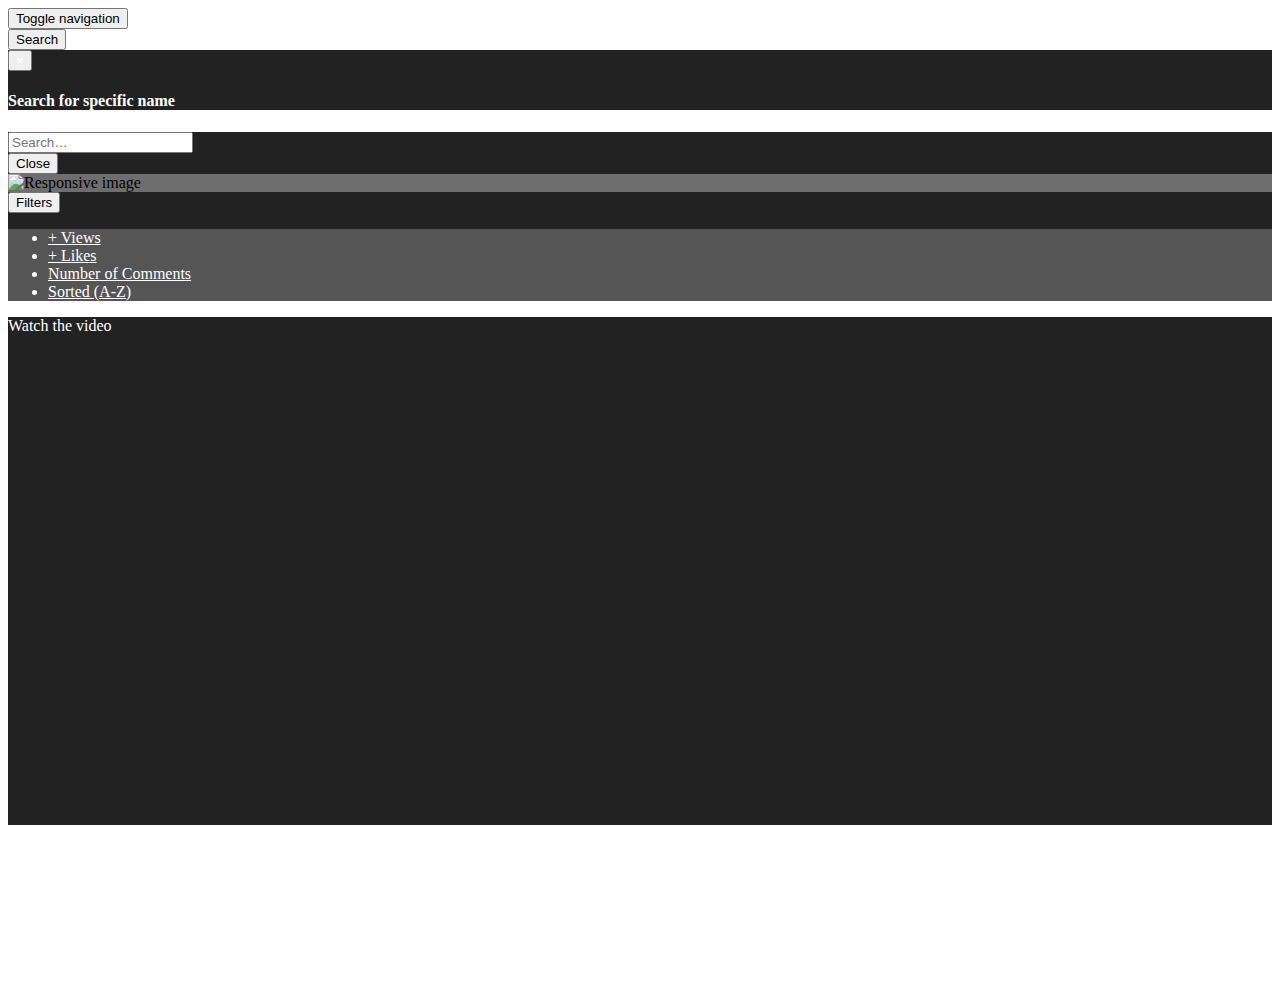
==== commit fb84c7f4: "Final commit" ====
--- a/index.html
+++ b/index.html
@@ -6,125 +6,151 @@
  	<meta name="viewport" content="width=device-width, initial-scale=1, maximum-scale=1, user-scalable=no">
  	<link rel="shortcut icon" type="image/png" href="img/photo.jpg.png"/>
 
+ 	 <!-- Jquery -->
+ <script src="js/jquery-v1-11.js"> </script>
+ <script type='text/javascript' src='knockout/knockout-3.2.0.js'></script>
  <!-- Kendo -->
-<link href="Kendo/kendo.common.min.css" rel="stylesheet">
-<link href="Kendo/kendo.silver.min.css" rel="stylesheet">
-
- <!-- Jquery -->
- <script src="http://ajax.googleapis.com/ajax/libs/jquery/1.10.2/jquery.min.js"> </script>
- <script type='text/javascript' src='knockout/knockout-3.2.0.js'></script>
- <script type='text/javascript' src='knockout/knockout.simpleGrid.3.0.js'></script>
+ <link href="Kendo/kendo.common.min.css" rel="stylesheet">
+ <link href="Kendo/kendo.silver.min.css" rel="stylesheet">
+ <link rel="stylesheet" href="http://cdn.kendostatic.com/2014.3.1119/styles/kendo.default.min.css">
  <!-- Bootstrap core CSS -->
  <link href="bootstrap/css/bootstrap.min.css" rel="stylesheet">
- <link href="bootstrap/css/bootstrap-theme.min.css" rel="stylesheet">
  <link href="css/styles.css" rel="stylesheet">
+
 </head>
 <body>
+	<!--Navbar Top-->
+	<nav class="navbar navbar-inverse" role="navigation">
+  	 <div class="container-fluid">
+	     <!-- Brand and toggle get grouped for better mobile display -->
+	      <div class="navbar-header">
+	       <button type="button" class="navbar-toggle collapsed" data-toggle="collapse" data-target="#bs-example-navbar-collapse-1">
+		<span class="sr-only">Toggle navigation</span>
+		<span class="icon-bar"></span>
+		<span class="icon-bar"></span>
+		<span class="icon-bar"></span>
+	       </button>
+	       <a class="navbar-brand" href="#">Frontend-youtube</a>
+	     </div><!--Close of Navbar Header-->
 
-	<nav class="navbar navbar-inverse" role="navigation">
-  <div class="container-fluid">
-    <!-- Brand and toggle get grouped for better mobile display -->
-    <div class="navbar-header">
-      <button type="button" class="navbar-toggle collapsed" data-toggle="collapse" data-target="#bs-example-navbar-collapse-1">
-        <span class="sr-only">Toggle navigation</span>
-        <span class="icon-bar"></span>
-        <span class="icon-bar"></span>
-        <span class="icon-bar"></span>
-      </button>
-      <a class="navbar-brand" href="#">Frontend-youtube</a>
-    </div>
+	    <!--Start the toggle-->
+	    <div class="collapse navbar-collapse" id="bs-example-navbar-collapse-1">
+	      <div class="pull-right navbar-left">
+		<button type="button" class="navbar-btn btn btn-danger" data-toggle="modal" data-target="#myModal">Search</button>
+	      </div>
+	    </div><!-- /.navbar-collapse -->
+	  </div><!-- /.container-fluid -->
+	</nav><!--Close of Navbar-->
+	<!--Close of Navbar Top-->
 
-    <!-- Collect the nav links, forms, and other content for toggling -->
-    <div class="collapse navbar-collapse" id="bs-example-navbar-collapse-1">
-      <ul class="nav navbar-nav navbar-right">
-        <li class="pull-right dropdown">
-          <a href="#" class="dropdown-toggle" data-toggle="dropdown" role="button" aria-expanded="false">Filters <span class="caret"></span></a>
-          <ul class="dropdown-menu" role="menu">
-            <li><a href="#" data-bind='click: sortByViews'>+ Views</a></li>
-            <li><a href="#" data-bind='click: sortByLikes'>+ Likes</a></li>
-			<li><a href="#" data-bind='click: sortByComments'>Number of Comments</a></li>
-            <li><a href="#" data-bind= 'click: sortByName'>Sorted (A-Z)</a></li>
-          </ul>
-        </li>
-      </ul>
-      <form class="pull-right navbar-form navbar-left" role="search">
-        <div class="form-group">
-          <input type="text" class="form-control" placeholder="Search">
-        </div>
-        <button type="submit" class="btn btn-danger">Submit</button>
-      </form>
-    </div><!-- /.navbar-collapse -->
-  </div><!-- /.container-fluid -->
-</nav><!--Navbar-->
+	<!-- Modal -->
+	<div class="modal fade" id="myModal" tabindex="-1" role="dialog" aria-labelledby="myModalLabel" aria-hidden="true">
+	  <div class="modal-dialog">
+	    <div class="modal-content">
+	      <div class="modal-header">
+		<button type="button" class="close" data-dismiss="modal" aria-label="Close"><span aria-hidden="true">&times;</span></button>
+		<h4 class="modal-title" id="myModalLabel">Search for specific name</h4>
+	      </div>
+	      <div class="modal-body">
+		<div id="one">
+		  <header> 
+		    <form action="#"> 
+			<input class="form-control" data-toggle="popover" data-trigger="focus" data-placement="top" id="input-choice" placeholder="Search…" type="search" name="q" data-bind="value: query, valueUpdate: 'keyup'" autocomplete="off"> 
+		    </form> 
+		</header> 
+		<div class="content">
+		   <table class="table" data-bind="template: {name:'beer', foreach:initialData}"> 
+		   </table>
+		</div> 
 
- <div class="container">
-  <div class="jumbotron top">
-  <div class="row">
+		<script type="text/html" id="beer"> 
+		    <tr data-bind="click:function() {$('.video').empty();$('.video').append('<iframe width=\'560\' height=\'315\' src=\'http://www.youtube.com/embed/'+ids+'\' frameborder=\'0\' allowfullscreen></iframe>')}">
+			<td data-bind="text: name"></td>
+		    </tr>
+		</script> 
+		</div>
+	      </div>
+	      <div class="modal-footer">
+		<button type="button" class="btn btn-default" data-dismiss="modal">Close</button>
+	      </div>
+	    </div>
+	  </div>
+	</div>
 
-   <div class="col-md-4">
-   	<img src="images/1418727372_youtube.svg" class="img-responsive" alt="Responsive image">
-   </div>
-   
-   <div class="col-md-6">
-   <img src="images/lastfm.png" height="250" width="300"class="img-responsive img-rounded" alt="Responsive image">
-   </div>
-  </div>
- </div>
- </div>
+	<!--Container with the last fm icon inside-->
+	 <div class="container">
+	  <div class="jumbotron top">
+	  <div class="row">
+	   <div class="col-md-4">
+	   	
+	   </div><!--Close of col-md-4-->
+	   
+	   <div class="col-md-6">
+	   <img src="images/lastfm.png" height="250" width="300"class="img-responsive img-rounded" alt="Responsive image">
+	   </div><!--Close of col-md-6-->
+	  </div><!--Close of row-->
+	 </div><!--Close of jumbotron-->
+	 </div><!--Close of container-->
 
-<div class="container up">
- <div class="row">
-  <div class="col-md-6">
-	<div class="panel panel-inverse">
- 	 	<div class="panel-heading">Choose one video</div>
-      <div data-bind="kendoGrid: gridOptions"></div>
-        <script id="rowTmpl" type="text/html">
-            <tr>
-                <td data-bind="text: name"></td>
-                <td> <img width="100px" height="100px" data-bind="attr:{src: images}" /></td>
-				<td data-bind="text: view"></td>
-				<td data-bind="text: like"></td>
-				<td data-bind="text: comment"></td>
-            </tr>
-        </script>
-  		  <div class="panel-body">
-		  </div><!--panel body-->
-		</div><!--panel close-->
-  </div><!--col-md-3-->
-	
-  	<div class="col-md-6">
-		<div class="panel panel-inverse">
+	<div id="two">
+	 <div class="container up">
+	  <div class="row">
+	   <div class="col-md-6">
+	    <div class="panel">
+	     <div class="panel-heading">
+	      <div class="btn-group">
+	      <button type="button" class="btn btn-danger dropdown-toggle" data-toggle="dropdown" aria-expanded="false">
+    			Filters<span class="caret"></span>
+  	      </button>
+		 <ul class="dropdown-menu" role="menu">
+		  <li><a href="#" data-bind='click: sortByViews'>+ Views</a></li>
+		  <li><a href="#" data-bind='click: sortByLikes'>+ Likes</a></li>
+	    	  <li><a href="#" data-bind='click: sortByComments'>Number of Comments</a></li>
+		  <li><a href="#" data-bind= 'click: sortByName'>Sorted (A-Z)</a></li>
+	         </ul><!--Close of navbar with toogle inside-->
+	      </div><!--Btn Group-->
+	     </div><!--panel heading-->
+	     <div class="panel-body">
+	      <div data-bind="kendoGrid: gridOptions"></div>
+               <script id="rowTmpl" type="text/html">
+		<tr data-bind="click:function() {$('.video').empty();$('.video').append('<iframe width=\'560\' height=\'315\' src=\'http://www.youtube.com/embed/'+ids+'\' frameborder=\'0\' allowfullscreen></iframe>')}">
+		 <td data-bind="text: name"></td>
+		 <td> <img width="100px" height="100px" data-bind="attr:{src: images}" /></td>
+	         <td data-bind="text: view"></td>
+	         <td data-bind="text: like"></td>
+		 <td data-bind="text: comment"></td>
+		</tr>
+	       </script>
+	     </div><!--panel-body-->
+	    </div><!--panel-->
+	   </div><!--col-md-6-->
+	   <div class="col-md-6">
+		<div class="panel panel-inverse videos">
  	 		<div class="panel-heading">Watch the video</div>
   			<div class="panel-body"><!--Start the video-->
-                <div class="embed-responsive embed-responsive-16by9">
-                <div class="video"></div>
-                </div>
-        </div>
-		  </div>
-	  </div>
-  </div>
-</div>
-
-
-
-<div class="navbar navbar-inverse navbar-fixed-bottom">
- <div class="container">
-  <p class="navbar-text pull-left">Site Built By: Sergio Merida</p>
-  <a href="https://github.com/SergioMerida" target="blank" class="navbar-btn btn-danger btn pull-right">Look my Github</a>
- </div>
-</div>
+                		<div class="embed-responsive embed-responsive-16by9">
+                		<div class="video"></div>
+			</div><!--panel-body-->
+                </div><!--panel close-->
+           </div><!--col-md-6-->
+	  </div><!--Row-->
+	 </div><!--container--> 
+   	</div><!--ID-->
+	
+	<div class="navbar navbar-inverse navbar-fixed-bottom">
+	 <div class="container">
+	  <p class="navbar-text pull-left">Site Built By: Sergio Merida</p>
+	  <a href="https://github.com/SergioMerida" target="blank" class="navbar-btn btn-danger btn pull-right">Look my Github</a>
+	 </div><!--container-->
+	</div><!--navbar fixed bottom-->
 	
 	<!--Javascript-->
 	<script src="js/script.js"></script>
-	<!-- Bootstrap -->
-	<script src="bootstrap/js/bootstrap.js"></script>
-	<script src="bootstrap/js/bootstrap.min.js"></script>
-	<link href="script.css" rel="stylesheet">
-
-	 <!-- Kendo -->
+	<!--JS Kendo -->
 	<script src="Kendo/kendo.all.min.js"></script>
 	<script src="Kendo/knockout-kendo.min.js"></script>
-
+	<!-- Bootstrap -->
+	<script src="bootstrap/js/bootstrap.min.js"></script>
 </body>
 
 </html>
--- a/css/styles.css
+++ b/css/styles.css
@@ -1,5 +1,7 @@
 body {
     background-color: #555555;
+	background: url('http://desktop-world.info/wp-content/uploads/2008/11/requalized_by_f_law.jpg') no-repeat;
+	background-size: 100% 100%
 }
 
 .vevo {
@@ -16,19 +18,37 @@
 	background: #6E6E6E url('http://s3.amazonaws.com/codecademy-content/courses/ltp2/img/uber/black-thread.png') repeat left top;
 }
 
+.close {
+	color: white;
+}
+
 .list-group-item {
 	background-color: #2E2E2E;
 	border: #222222;
 	color: white;
 }
 
+.modal-header {
+	background-color: #222222;
+	color: white;
+}
+
+.modal-body {
+	background-color: #222222;
+	color: white;
+}
+
+.modal-footer {
+	background-color: #222222;
+	color: white;
+}
 .panel {
 	background-color: #222222;
 	color: white;
 }
 
 .panel-body {
-	background-color: #2E2E2E;
+	background-color: #222222;
 }
 
 .navbar-text {
@@ -56,3 +76,23 @@
 	width: 60px,	
 }
 
+.videos {
+	height: 508px;
+}
+
+.k-pager-wrap {
+	background-color: #2E2E2E;
+	color: white;
+}
+
+.k-grid th.k-header {
+	background-color: #2E2E2E;
+	color: white;
+}
+
+.k-grid-content {
+	background-color: #2E2E2E;
+	color: white;
+}
+
+
